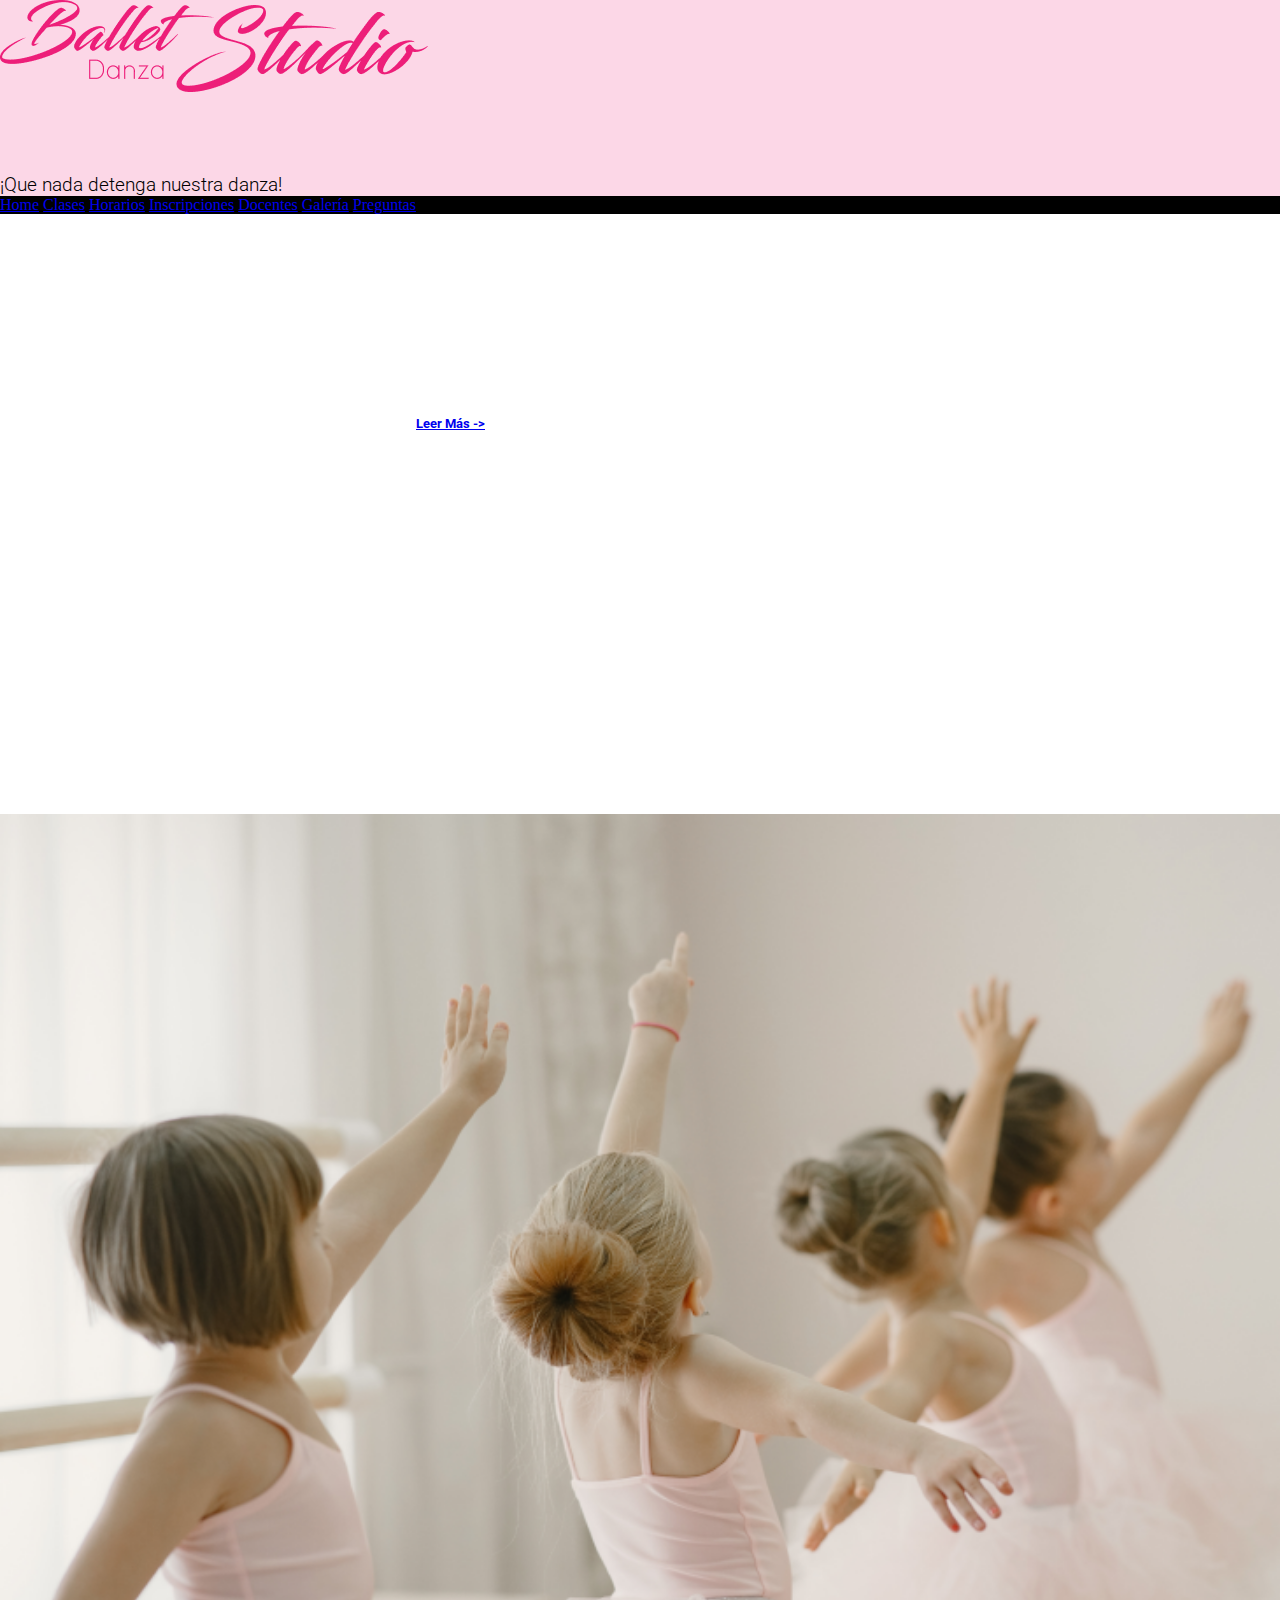
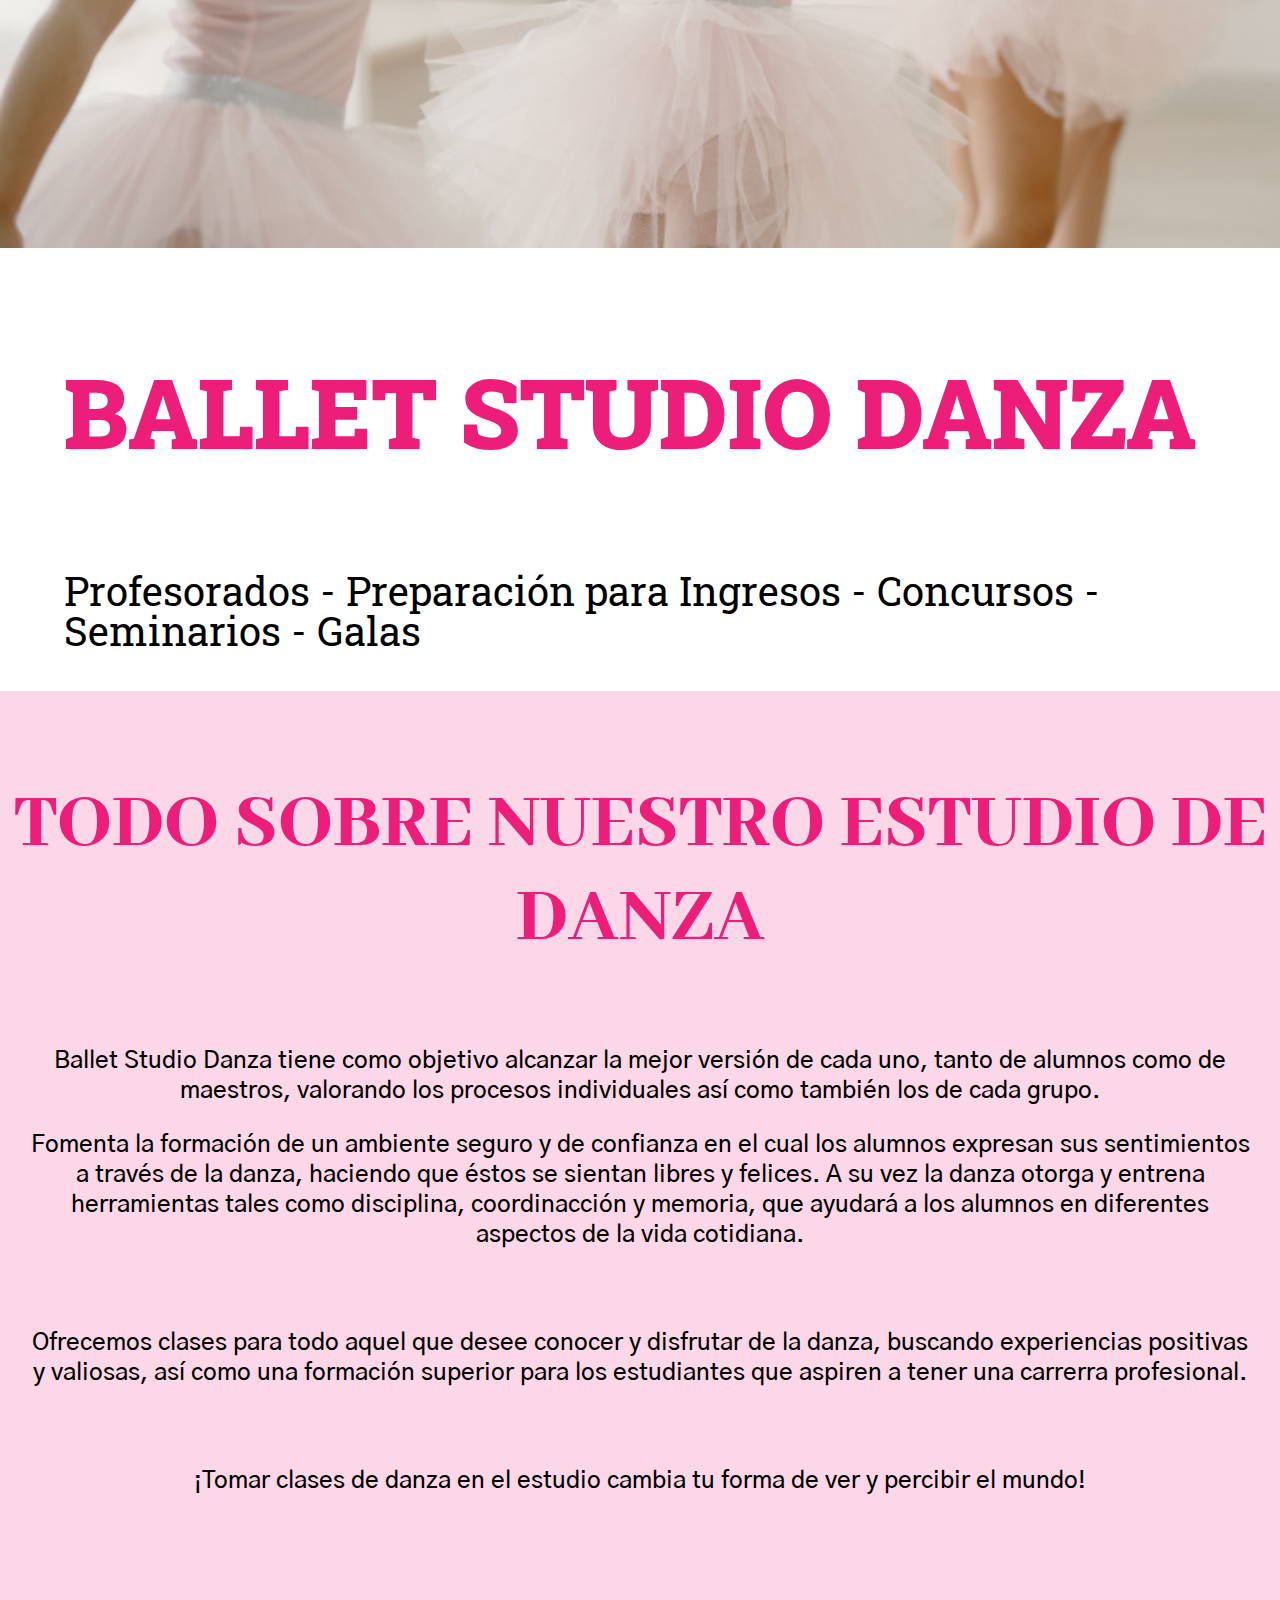
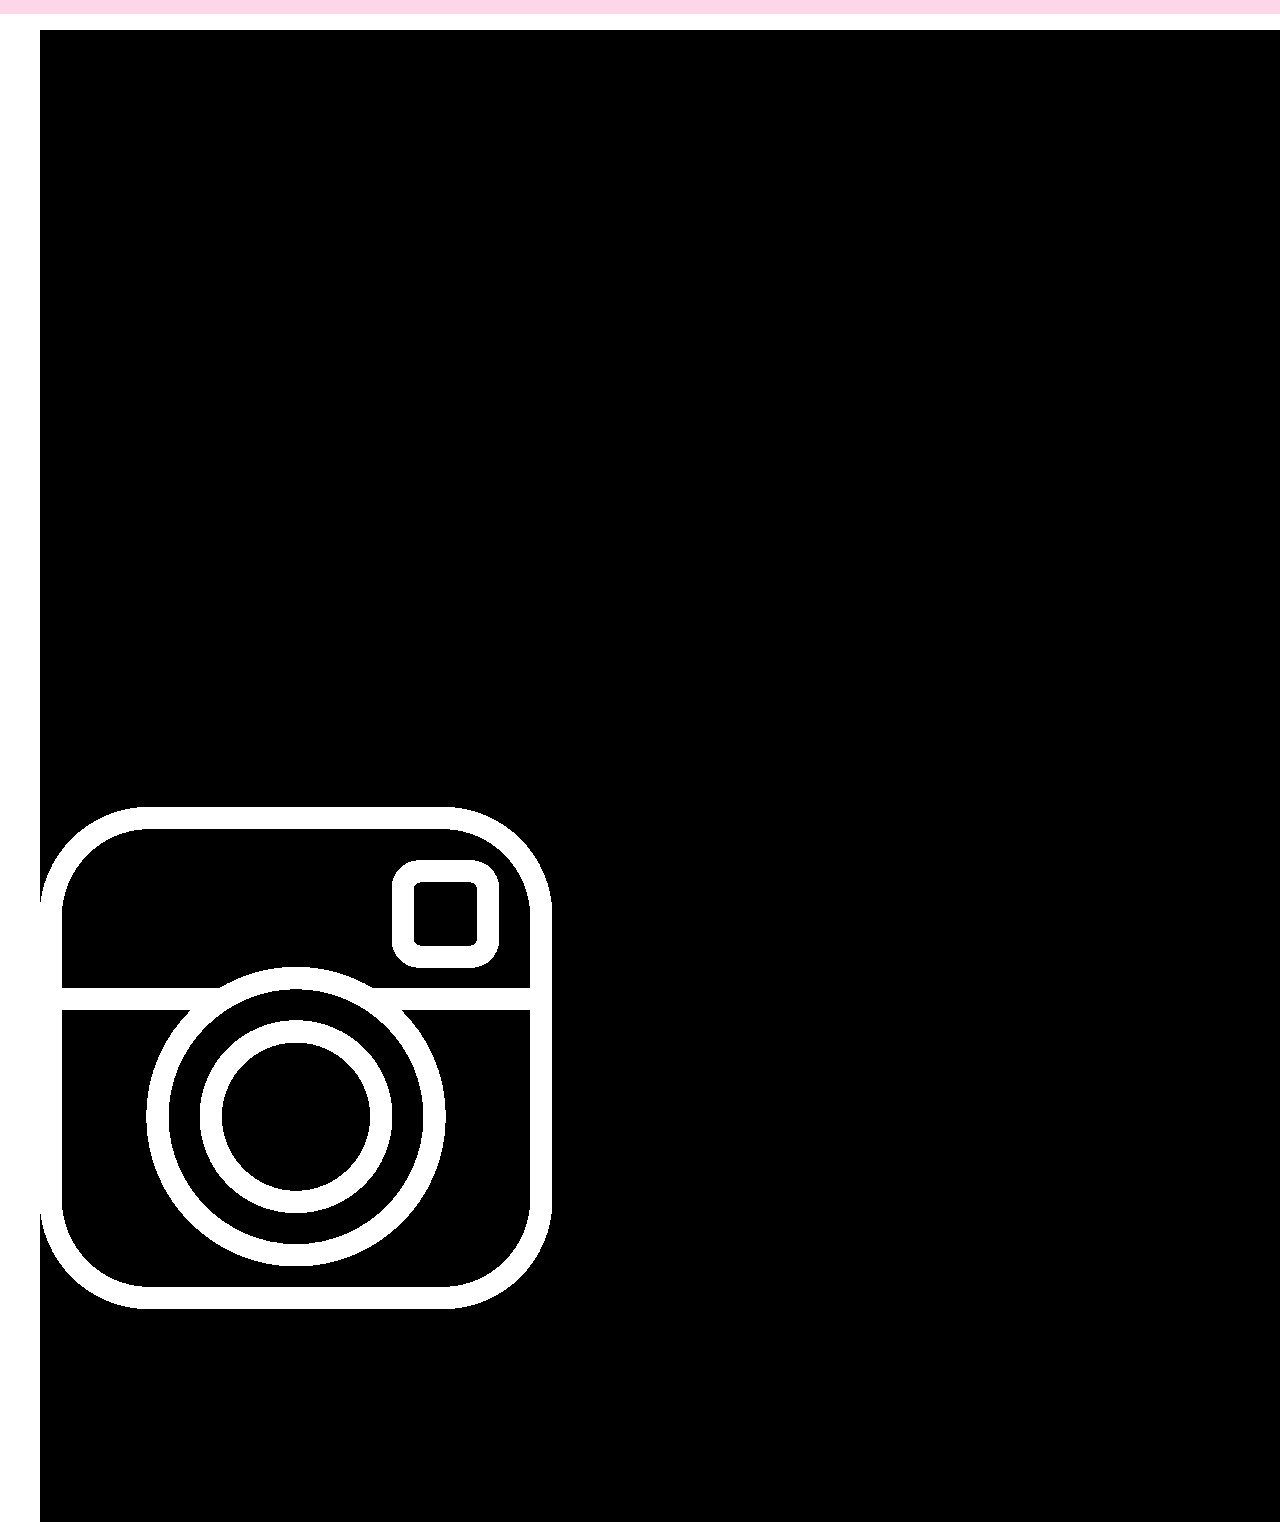
==== index.html @ 5fec34be "Index Responsive" ====
<!DOCTYPE html>
<html lang="es">
<head>
    <link rel="stylesheet" type="text/css" href="./style.css"/>
    <meta charset="UTF-8"> 
    <link rel="preconnect" href="https://fonts.googleapis.com">
    <link rel="preconnect" href="https://fonts.gstatic.com" >
    <link href="https://fonts.googleapis.com/css2?family=Rozha+One&display=swap" rel="stylesheet">
    <link href="https://fonts.googleapis.com/css2?family=Roboto&display=swap" rel="stylesheet">
    <link href="https://fonts.googleapis.com/css2?family=Reem+Kufi&display=swap" rel="stylesheet">
    <link href="https://fonts.googleapis.com/css2?family=Roboto:wght@300&display=swap" rel="stylesheet">
    <link href="https://fonts.googleapis.com/css2?family=Roboto+Slab:wght@700&display=swap" rel="stylesheet">
    <link href="https://fonts.googleapis.com/css2?family=Roboto+Slab&display=swap" rel="stylesheet">
    <link href="https://fonts.googleapis.com/css2?family=Abhaya+Libre:wght@800&display=swap" rel="stylesheet">
    <link href="https://fonts.googleapis.com/css2?family=Gothic+A1&display=swap" rel="stylesheet">
    <meta name="viewport" content="width=device-width, initial-scale=1.0">
    <!-- CSS only -->
<link href="https://cdn.jsdelivr.net/npm/bootstrap@5.2.0/dist/css/bootstrap.min.css" rel="stylesheet" integrity="sha384-gH2yIJqKdNHPEq0n4Mqa/HGKIhSkIHeL5AyhkYV8i59U5AR6csBvApHHNl/vI1Bx" crossorigin="anonymous">
    <title>
        Ballet Studio Danza
    </title>
</head>
<body>
    <section>
        <div class="conteiner">
            <div class="row text-center bgRosa">
                <div class="col-12"><img class="tamañoLogo" src="../Assets/balletstudiologo.png" alt=""></div>
                <div class="col headerFrase">¡Que nada detenga nuestra danza!</div>
            </div>
        </div>
        <section>
            <nav class="nav nav-fill desktop">
                <a class="nav-item">
                    <a class="nav-link wrap " aria-current="page" href="./index.html">Home</a>
                </a>
                <a class="nav-item">
                    <a class="nav-link" href="./Pages/clases.html">Clases</a>
                </a>
                <a class="nav-item">
                    <a class="nav-link" href="./Pages/horarios.html">Horarios</a>
                </a>
                <a class="nav-item">
                    <a class="nav-link" href="./Pages/inscripciones.html">Inscripciones</a>
                </a>
                <a class="nav-item">
                      <a class="nav-link" href="./Pages/docentes.html">Docentes</a>
                </a>
                <a class="nav-item">
                      <a class="nav-link" href="./Pages/galeria.html">Galería</a>
                </a>
                <a class="nav-item">
                      <a class="nav-link" href="./Pages/preguntas.html">Preguntas</a>
                </a>
            </nav>
        </section>
    </section>
    <section>
        <div class="fondoPestaña mobile tablet">
            <section>
                <div class="dropdown navbar-collapse bg-black">
                    <a class="btn bg-black w-100 border-0 btn-secondary dropdown-toggle" href="#" role="button" data-bs-toggle="dropdown" aria-expanded="false">
                      Menú
                    </a>
                    <ul class="dropdown-menu bg-black w-100 justify-content-center">
                      <li><a class="dropdown-item text-center" aria-current="page" href="./index.html">Home</a></li>
                      <li><a class="dropdown-item text-center" href="./Pages/clases.html">Clases</a></li>
                      <li><a class="dropdown-item text-center" href="./Pages/horarios.html">Horarios</a></li>
                      <li><a class="dropdown-item text-center" href="./Pages/inscripciones.html">Inscripciones</a></li>
                      <li><a class="dropdown-item text-center" href="./Pages/docentes.html">Docentes</a></li>
                      <li><a class="dropdown-item text-center" href="./Pages/galeria.html">Galería</a></li>
                      <li><a class="dropdown-item text-center" href="./Pages/preguntas.html">Preguntas</a></li>
                    </ul>
                </div>
            </section>
        </div> 
    </section> 
    <div class="conteiner bgBanner tamañoConteiner">
        <div class="row">
            <div class="col mt-2">
                <div class="textoDestacado text-center">DESTACADO</div>
                <div class="textoDestacado text-center">INSCRIPCIONES ABIERTAS PARA EL CICLO ANUAL 2022</div>
                <div class="textoDestacado text-center">Enterate de todas las propuestas</div>
                <div class="textoDestacado text-center"><a class="buttonVerMas text-center" href="./Pages/ver-mas.html"> Leer Más -> </a></div>
            </div>
        </div>
    </div> 
    <div class="conteiner">
        <div class="row">
            <div class="col-12 col-sm-12 col-md-6 col-lg-6 col-xxl-6">
                <img class="imagenCover" src="./Assets/bailarinas1.png" width="100%">
            </div>
            <div class="col-12 col-md-6 col-lg-6 col-xxl-6">   
                <p class="tituloIndex">
                    BALLET STUDIO DANZA 
                </p>
                <p class="subtituloIndex">
                    Profesorados -  Preparación para Ingresos - Concursos - Seminarios  - Galas 
                </p>
            </div>
        </div>
    </div>
    <div class="indexCuerpoTexto">
        <div class="indexTitulo">
            <p>
                TODO SOBRE NUESTRO ESTUDIO DE DANZA
            </p>
        </div>
        <div class="parrafoTexto">
            <div>
                <p>
                    Ballet Studio Danza tiene como objetivo alcanzar la mejor versión de cada uno, tanto de alumnos como de maestros, 
                    valorando los procesos individuales así como también los de cada grupo. 
                </p>      
                <p>     
                    Fomenta la formación de un ambiente seguro y 
                    de confianza en el cual los alumnos expresan sus sentimientos a través de la danza, haciendo que éstos se sientan libres 
                    y felices. A su vez la danza otorga y entrena herramientas tales como disciplina, coordinacción y memoria, que ayudará
                    a los alumnos en diferentes aspectos de la vida cotidiana.
                </P>    
            </div>
            </br>
            <div>
                <p>
                    Ofrecemos clases para todo aquel que desee conocer y disfrutar de la danza, buscando experiencias positivas y valiosas, así como una formación superior para los estudiantes que aspiren a tener una carrerra profesional.
                </p>
            </div>
            </br>
            <div>
                <p>
                    ¡Tomar clases de danza en el estudio cambia tu forma de ver y percibir el mundo!
                </p>    
            </div>
            </br>
        </div>
    </div>
    <footer class="conteiner">
        <div class="row">
            <div class="col-12">
                <ul class="bg-black mb-0 text-center text-white">
                    <li class="footer pb-4 pt-3">BALLETSTUDIO DANZA</li>
                    <li class="footer pb-1 pt-1">infoballetstudiodanza@gmail.com</li>
                    <li class="footer pb-1 pt-1">11 2365 9845</li>
                    <li class="footer pb-1 pt-1">Las Américas 2253</li>
                    <li class="footer pb-1 pt-1">Cruce Varela</li>
                    <li class="footer pb-1 pt-5"><img class=tamañoIcon src="./Assets/instagram.png"></li>
                    <li class="footer pb-3 pt-5">&#169 Copyright M. Noelia Neyra, Coderhouse 2022</li>
                </ul>
            </div>
        </div>
    </footer>
    <!-- <div class="alineacion">
        <ul class="datosDelEstudio">
            <li>BalletStudio Danza</li>
            <li>infoballetstudiodanza@gmail.com</li>
            <li>11 2365 9845</li>
            <li>Las Américas 2253</li>
            <li>Cruce Varela</li>
        </ul>
    </div>
    <div class="footer alineacion">
        <footer>
            <p class="footerTexto">Copyright M. Noelia Neyra &#169</p>
            <p class="footerTexto">Facebook</p>
            <p class="footerTexto" >Instagram</p>
        </footer>
    </div> -->
    <!-- JavaScript Bundle with Popper -->
    <script src="https://cdn.jsdelivr.net/npm/bootstrap@5.2.0/dist/js/bootstrap.bundle.min.js" integrity="sha384-A3rJD856KowSb7dwlZdYEkO39Gagi7vIsF0jrRAoQmDKKtQBHUuLZ9AsSv4jD4Xa" crossorigin="anonymous"></script>
</body>
</html>
---- style.css ----
/*Display Inline*/

.inline {
    display: inline;
}

/*Index*/

/*Conteiner Header Rosa*/



.headerFrase {
    font-family: 'Roboto','Open Sans';
    font-size: 1.2rem;
    font-weight: 300 ;
    padding-top: 6%;
}

.bgRosa {
    background-color: #ed1e782d;
}

/*Pestañas*/

.nav {
    background-color: #000000 ;
    --bs-link-color:  #FFFFFF ;
    --bs-link-hover-color:#ed1e79 ;   
}

/*Banner Index*/

.bgBanner {
    background-image: url("./Assets/imgBanner.jpg") ;
    background-size: cover;
    background-position: center;
    background-repeat: no-repeat;
    width:100%;
    height:100%;
}

.tamañoConteiner {
    height: 600px;
}

.textoDestacado {
    color: #FFFFFF;
    font-family: 'Roboto' ,'Open Sans';
    font-style: normal;
    padding-top: 2%;
    padding-bottom: 1%;
    font-weight: bold;
    display: flex;
    justify-content: center;
    }

.buttonVerMas {
    font-size: 1rem;
    border: solid 1px #FFFFFF;
    width: 35%;
    padding-top: 0.2rem;
    padding-bottom: 0.2rem;
    font-size: 0.8rem;
    --bs-link-color: #FFFFFF;
    --bs-link-hover-color: #c40055;
}


/*Pestaña Ver Más*/ 

.verMasTexto {
    color: #000000;
    font-family: 'Gothic A1','Open Sans' ; 
    font-size: 25px;
    font-weight: 500;   
    text-align: center ;
    
}

.linksVerMas {
    font-family: 'Roboto Slab','Open Sans';
    font-weight:400 ;
    text-align: center;
    justify-content: center;
    padding-bottom: 2%;
    font-size: 1.8rem;
    --bs-link-hover-color:#d3005b ; 
    --bs-link-color: #ed1e79;
}

.BSD {
    font-family: 'Rozha One' ,'Open Sans';
    font-size: 80px;
    background-image: url("./Assets/2022banner.jpg");
    background-size: 100%;
    background-repeat: no-repeat;
    height: 500px !important;
    color: #FFFFFF;
    display: flex;
    justify-content: center;
    align-items: center;
    padding-bottom: 0px;
}

.tituloIndex {
    color: #ed1e79;
    font-size: 600%;
    font-family: 'Roboto Slab','Open Sans';
    font-weight: 900;
    padding-left: 5%;
} 

.subtituloIndex {
    font-family: 'Roboto Slab', serif ,'Open Sans';
    font-size: 250%;
    font-weight: 400 ;
    line-height: 40px;
    padding-left: 5%;
}

/*Portada Index*/

.indexCuerpoTexto {
    background-color: #ed1e782d;
    width: 100%;
    padding-top: 0.5%;
    padding-bottom: 5% ;
}

.indexTitulo {
    color: #ed1e79;
    font-family: 'Abhaya Libre','Open Sans';
    font-weight: 900 ;
    font-size: 80px;
    text-align: center;
}

.parrafoTexto {
    color: #000000;
    font-family: 'Gothic A1','Open Sans';
    font-size: 1.5rem;
    font-weight: 500;   
    text-align: center;
    margin: 0% 2%;
}

.datosDelEstudio {
    background-color: #FFFFFF;
    font-family: 'Roboto Slab','Open Sans';
    font-weight: 500 ;
    line-height: 3;
    text-align: center;    
    list-style: none;
    justify-content: center;
    padding-left: 0%;
    margin-bottom: 0%;
}

.footer {
    background-color: #000000;
    background-size: 100%;
    padding-top: 5%;
    padding-bottom: 5%;
    justify-content: center;
    list-style-type: none;
    
}

/* Pestaña clases*/


.gradienteRosa {
    background-image: linear-gradient(to bottom, #FFFFFF , #ed1e782d);
}

.tituloDePestañas {
    color: #ed1e79;
    font-family: 'Roboto Slab','Open Sans';
    font-weight:800 ;
    text-align: center;
    font-size: 2.5rem;
    margin-top: 2%;
    margin-bottom: 2%;
}

#bloqueClasesUno {
    display: grid;
    grid-template-areas: 
    "imagenClaseUno imagenClaseDos imagenClaseTres"
    "textoClaseUno textoClaseDos textoClaseTres";
    grid-template-columns: 0.10fr 0.10fr 0.10fr;
    grid-template-rows: 0.2fr ;
    column-gap: 2%;
    font-family: 'Roboto Slab','Open Sans';
    margin-left: 50%;
    transform: translateX(-50%);   
    text-align: center;
    justify-content: center;
      
}

#imagenClaseUno {
    grid-area: imagenClaseUno;   
}

#imagenClaseDos {
    grid-area: imagenClaseDos;
}

#imagenClaseTres {
    grid-area: imagenClaseTres;

}

#textoClaseUno {
    grid-area: textoClaseUno;
    
}

#textoClaseDos {
    grid-area: textoClaseDos;
}

#textoClaseTres {
    grid-area: textoClaseTres;
} 

#bloqueClasesDos {
    display: grid;
    grid-template-areas: 
    "imagenClaseDosUno imagenClaseDosDos imagenClaseDosTres"
    "textoClaseDosUno textoClaseDosDos textoClaseDosTres";
    grid-template-columns: 0.10fr 0.10fr 0.10fr;
    grid-template-rows: 0.2fr ;
    column-gap: 2%;
    font-family: 'Roboto Slab','Open Sans';
    margin-left: 50%;
    margin-top: 2%;
    transform: translateX(-50%);   
    text-align: center;
    justify-content: center;
}

#imagenClaseDosUno {
    grid-area: imagenClaseDosUno;   
}

#imagenClaseDosDos {
    grid-area: imagenClaseDosDos;
}

#imagenClaseDosTres {
    grid-area: imagenClaseDosTres;
}

#textoClaseDosUno {
    grid-area: textoClaseDosUno;
}

#textoClaseDosDos {
    grid-area: textoClaseDosDos;
}

#textoClaseDosTres {
    grid-area: textoClaseDosTres;
} 

.tituloDeClases {
    font-size: 155%;
}

.edadesDeClases {
    font-size: 130%;
}

#bloqueClasesTres {
    display: grid;
    grid-template-areas: 
    "imagenClaseTresUno imagenClaseTresDos"
    "textoClaseTresUno textoClaseTresDos";
    grid-template-columns: 0.10fr 0.10fr 0.10fr;
    grid-template-rows: 0.2fr ;
    column-gap: 2%;
    font-family: 'Roboto Slab','Open Sans';
    margin-left: 50%;
    margin-top: 2%;
    transform: translateX(-50%);   
    text-align: center;
    justify-content: center;
}

#imagenClaseTresUno {
    grid-area: imagenClaseTresUno;   
}

#imagenClaseTresDos {
    grid-area: imagenClaseTresDos;
}
#textoClaseTresUno {
    grid-area: textoClaseTresUno;
}

#textoClaseTresDos {
    grid-area: textoClaseTresDos;
}


/*Botón Centrado*/

.buttonCentrado{
    border: 2px solid #000000;
    border-radius: 8px;
    padding: 10px 100px;
    font-family: 'Roboto','Open Sans';
    font-size: 25px;
    margin-bottom: 5%;
    margin-top: 8%;
    box-shadow: 0 8px 16px 0 rgba(0,0,0,0.2), 0 6px 20px 0 rgba(0,0,0,0.19);
    display: flex ;
    align-items: center;
    margin-left: 50%;
    transform: translateX(-50%);    
    --bs-link-hover-color:#d3005b ; 
    --bs-link-color: #ed1e79;    
}

/*Pestaña Inscripciones*/

#gridInscripciones {
    display:grid;
    width: 50%;
    margin-left: 65%;
    transform: translateX(-50%);
    grid-template-areas: 
        "icon name"
        "icon name"
        "icon name"
        "icon name";
    grid-template-rows: 1fr 1fr 1fr 1fr;
    grid-template-columns: 0.2fr 4fr;    
    margin-top: 2%;
    margin-bottom: 3%;
}

#name {
    grid-area: name; 
}

#icon {
    grid-area: icon;
}

.interlineadoIconos {
    padding-top: 22% ;
    position: relative;
    width: 20%;
    height: 20%;
    
}

.comunicacion {
    font-family: 'Roboto','Open Sans';
    font-size: 120%;
    font-weight: 600 ;
    line-height: 3;
    text-align: left;
    list-style: none;
    padding-left: 2%;
}

.form {
    font-family: 'Gothic A1','Open Sans';
    font-weight: 800 ;
    font-size: 150%;
    margin-top: 2%;
    margin-left: 0%;
    margin-bottom: 5%;
          
}

.obligatorio {
    font-family: 'Gothic A1','Open Sans';
    font-size: 80%;
    font-weight: 100;
}

.sizeInput {
    width: 220%;
    padding: 20px 20px;
    box-sizing: border-box;
    margin-bottom: 20%;
    
}

.sizeInputMensaje {
    width: 220%;
    padding: 20px 20px 100px;
    box-sizing: border-box;
    margin-bottom: 2%;
}

.alineacionForm {
    display: flex ;
    align-items: center;
    margin-left: 50%;
    transform: translateX(-23%);
}

/*Pestaña Docentes*/

.imagenDocente {
    margin: 2%;
}
 
.fondoDocentes {
    background-image: linear-gradient(to right, #FFFFFF , #ed1e7825);
    padding-bottom: 2%;
}

.nombreDocente {
    color: #ed1e79;
    font-family: 'Roboto Slab','Open Sans';
    font-weight: 500 ;
    font-size: 250%;
    padding: 0%;
}

.textoDocente {
    font-family: 'Roboto Slab','Open Sans';
    font-size: 150%;
    margin: 5%;
    
}

.alineacionDocente {
    margin-left: 10%;
    display:inline-grid;
}

#gridDocente {
    display:grid;
    grid-template-areas: 
        "photo texto"
        "photo texto"
        "photo texto";
    grid-template-columns: 0.15fr;     
    margin-top: 2%;
    margin-bottom: 3%;
    padding-left: 2%;
    padding-top: 2%;    
    
}

#photo {
    grid-area: photo;
}

#texto {
    grid-area: texto;
}

/*Pestaña Galería*/

#gridGaleria {
    display:grid;
    grid-template-areas: 
    "photoDerecha photoIzquierda"
    "photoDerecha photoIzquierda"
    "photoDerecha photoIzquierda"
    "photoDerecha photoIzquierda";
    grid-template-rows: 1000fr 1000fr;
    grid-template-columns: 0.2fr 4fr;    
}

#photoDerecha {
    grid-area: photoDerecha;   
}

#photoIzquierda {
    grid-area: photoIzquierda;    
}

/*Pestaña Horarios*/

.grillaHorarios {
    width: 70%;
    margin-left: 50%;
    transform: translateX(-50%);
}

.salon {
    background-color: #f8b6c4c5;
    color: #ed1e79;
    font-family: 'Roboto Slab','Open Sans';
    text-align: center;
    font-size: 200%;
    
}

.dias {
    background-color: #f8b6c4c5;
    color: #ed1e79;
    font-family: 'Roboto Slab','Open Sans';
    text-align: center;
    justify-content: center;
    font-size: 200%;
    padding: 2%;
    border-bottom:solid 2px #ed1e79;

    
}

.borderRight {
    border-right:solid 2px #ed1e79;
}

.borderBottom {
    border-bottom:solid 2px #ed1e79;
}

.horarios {
    background-color:#f8b6c4c5;
    color: #ed1e79;
    font-family: 'Roboto Slab','Open Sans';
    text-align: center;
    font-size: 1.5rem;
    padding: 1%;
}

.clases {
    background-color: #f8c9d275;
    font-family: 'Roboto Slab','Open Sans';
    color: #ed1e79;
    padding: 1%;
    text-align: center;
    font-size: 1.5rem;
    justify-content: center;
    
}

.contemporaneo {
    text-align: center;    
    font-size: 1.4rem;
}

/*Pestaña Preguntas Frecuentes*/

.gradienteVerticalRosa {
    background-image: linear-gradient(to right, #FFFFFF , #ed1e7825);
}

#gridPreguntas {
    display:grid;
    grid-template-areas: 
    "textoPreguntas imagenPreguntas";
    grid-template-rows: 500fr ;
    grid-template-columns: 1fr 0.9fr;
    margin-right: 5%;
    
}

#textoPreguntas {
    grid-area: textoPreguntas;
    padding-top: 2%;
    margin-left: 5%;
        
}

#imagenPreguntas {
    grid-area: imagenPreguntas;
    padding-bottom: 8%;
    padding-left: 5%;
        
}

.estiloPregunta {
    font-family:'Roboto Slab','Open Sans';
    font-size: 150%;
    color:#ed1e79 ;

}

.estiloRespuesta {
    font-family: 'Roboto Slab','Open Sans';
    font-size: 120%;
    margin-bottom: 8%;

}

.divEnteroHeader{
    width: 100%;
    font-size: 100%;
    text-align: center;
    display: inline;
}

.mobile {
    display: none;
}

body{
    width: 100%;
    margin: 0%;
}

/*Media Queries Mobile*/

@media (max-width: 600px) {

    .mobile{
        display: initial;
    }

    .desktop {
        display: none !important;
    }
    
    .dropdown-item {
        --bs-dropdown-link-color: #FFFFFF;  
        white-space: nowrap;
    }

    /*Banner Destacado*/

    .tamañoConteiner {
        height: 300px;
    }

    .textoDestacado {
    color: #FFFFFF;
    font-size: 1.5rem;
    font-family: 'Roboto' ,'Open Sans';
    font-style: normal;
    padding-top: 2%;
    padding-bottom: 3%;
    font-weight: bold;
    display: flex;
    justify-content: center;

    }

    .buttonVerMas {
        border: solid 1px #FFFFFF;
        width: 35%;
        padding-top: 0.5rem;
        padding-bottom: 0.5rem;
        font-size: 0.8rem;
        --bs-link-color: #FFFFFF;
        --bs-link-hover-color: #c40055;
    }

    .tamañoLogo {
        margin-left: 50%;
        transform: translateX(-50%);
        margin-top: 5%;
        height: 80%;
        width: 70%;
        padding-bottom: 2%;
    }

    .conteiner {
        width: 100%;
    }

    .headerFrase{
        font-size: 1rem;
        text-align: center;
        padding-top: 2%;
        padding-bottom: 2%; 

    }

    .fondoPestaña{
        display: block;
        width: 100%;
        padding: 0% ;
        text-align: center;
    }

    /*Portada Index*/
    
    #Portada {
        display: grid;
        grid-template-areas: 
        "imagenPortada"
        "textoPortada";
        grid-template-rows: 1fr 0.5fr;
        grid-template-columns: 1fr;
    }
    
    .tituloIndex {
        font-size: 2rem;
        font-weight: 900;
        padding-left: 5%;
        margin-top: 5%;
    } 
    
    .subtituloIndex {
        font-size: 1.2rem;
        font-weight: 400 ;
        padding-left: 5%;
        padding-right: 5%;
        margin-bottom: 5%;
    }
    
    /*Cuerpo de Texto Index*/

    .indexTitulo {
        font-weight: 900 ;
        font-size: 2.5rem;
        margin-left: 2%;
        margin-right: 2%;
    }
    
    .parrafoTexto {
        color: #000000;
        font-family: 'Gothic A1','Open Sans';
        font-size: 1.2rem;
        font-weight: 500;
        margin-left: 5%;
        margin-right: 5%; 
    }   

    .tituloDePestañas {
        font-weight:800 ;
        text-align: center;
        font-size: 1.25rem;
    }

    .tamañoIcon {
        width: 7%;
    }

    .footer {
        font-family: 'Gothic A1','Open Sans';
        font-size: 1rem;
        padding-left: 2%;
    }
   
    /*Pestaña ver más Mobile*/

    .verMasTexto {
        font-size: 1rem;
        font-weight: 400;   
        text-align: center;
        justify-content: center;
        margin: 0% 5% 0% 5%;
        padding-left: 0%;
    }

    .linksVerMas {
        font-weight:800 ;
        text-align: center;
        font-size: 1rem;
    }

    .BSD {
        font-size: 3rem;
        background-image: url("./Assets/2022banner.jpg");
        background-size: cover;
        background-position: 10%;
        background-repeat: no-repeat;
        color:#FFFFFF ;
        justify-content: center;
        align-items: center;
        
    }

    /* Pestaña clases*/

    #bloqueClasesUno {
        display: grid;
        width: 90%;
        grid-template-areas: 
        "imagenClaseUno"
        "textoClaseUno"
        "imagenClaseDos"
        "textoClaseDos"
        "imagenClaseTres"
        "textoClaseTres";
        grid-template-columns: 1fr;
        grid-template-rows: 1fr 0.2fr 0.5fr 0.16fr 0.8fr 0.001fr;
        
    }

    .tamañoClases{
        width: 95%;
        margin-top: 0%;
        margin-bottom: 0%;
    }
    #imagenClaseUno {
        grid-area: imagenClaseUno;   
    }

    #imagenClaseDos {
        grid-area: imagenClaseDos;
    }

    #imagenClaseTres {
        grid-area: imagenClaseTres;

    }

    #textoClaseUno {
        grid-area: textoClaseUno;   
    }

    #textoClaseDos {
        grid-area: textoClaseDos;
    }

    #textoClaseTres {
        grid-area: textoClaseTres;
    } 

    .tituloDeClases {
        font-size: 1.5rem;
        margin-top: 1%;
        margin-bottom: 1%;
    }

    .edadesDeClases {
        font-size: 1.3rem;
        margin-top: 1%;
        margin-bottom: 5%;
    }

    #bloqueClasesDos {
        display: grid;
        width: 90%;
        grid-template-areas: 
        "imagenClaseDosUno"
        "textoClaseDosUno"
        "imagenClaseDosDos"
        "textoClaseDosDos" 
        "imagenClaseDosTres"
        "textoClaseDosTres" ;
        grid-template-columns: 1fr;
        grid-template-rows: 0.8fr 0.2fr 0.5fr 0.16fr 0.25fr 0.12fr;
        
    }

    #imagenClaseDosUno {
        grid-area: imagenClaseDosUno;   
    }

    #imagenClaseDosDos {
        grid-area: imagenClaseDosDos;
    }

    #imagenClaseDosTres {
        grid-area: imagenClaseDosTres;
    }

    #textoClaseDosUno {
        grid-area: textoClaseDosUno;
    }

    #textoClaseDosDos {
        grid-area: textoClaseDosDos;
    }

    #textoClaseDosTres {
        grid-area: textoClaseDosTres;
    } 

    .tituloDeClasesMobile {
        font-size: 1.3rem;
        margin-top: 1%;
        margin-bottom: 5%;

    }

    #bloqueClasesTres {
        display: grid;
        width: 90%;
        grid-template-areas: 
        "imagenClaseTresUno "
        "textoClaseTresUno"
        "imagenClaseTresDos"
        "textoClaseTresDos" ;
        grid-template-columns: 1fr;
        grid-template-rows: 0.2fr 0.2fr 0.5fr 0.016fr;
    }

    #imagenClaseTresUno {
        grid-area: imagenClaseTresUno;   
    }

    #imagenClaseTresDos {
        grid-area: imagenClaseTresDos;
    }

    #textoClaseTresUno {
        grid-area: textoClaseTresUno;
        
    }

    

    /*Button Centrado Mobile*/

    .buttonCentrado{
        font-size: 1rem;
        margin-bottom: 8%;
        margin-top: 2%;
        padding-top: 0.5rem;    
        padding-bottom: 0.5rem;
        padding-left: 1.5rem;
        padding-right: 1.5rem;
        
    }    

    /* Pestaña Inscripciones Mobile*/

    #gridInscripciones {
        display:grid;
        width: 80%;
        margin-left: 50%;
        transform: translateX(-40%);
        grid-template-areas: 
            "iconWp nameWp"
            "iconEmail nameEmail"
            "iconInstagram nameInstagram"
            "iconWeb nameWeb";
        grid-template-rows: 0.5fr 0.5fr 0.5fr 0.5fr;
        grid-template-columns: 0.2fr 1.5fr;  
        align-content: center;  
        margin-top: 2%;
        margin-bottom: 3%;
        margin-left: 45%;
    }

    #iconWp{
        grid-area: iconWp;
    }

    #iconEmail{
        grid-area: iconEmail;
    }

    #iconInstagram{
        grid-area: iconInstagram;
    }

    #iconWeb{
        grid-area: iconWeb;
    }

    #nameWp{
        grid-area: nameWp;
    }

    #nameEmail{
        grid-area: nameEmail;
    }

    #nameInstagram{
        grid-area: nameInstagram;
    }

    #nameWeb{
        grid-area: nameWeb;
    }

    .tamañoIconos{
        width: 75%;
    }

    .comunicacion {
        font-size: 0.9rem;
        font-weight: 600 ;
        display: block;        
    }
    
    /*Form Mobile*/

    .form {
        font-weight: 800 ;
        font-size: 1rem;
        margin-top: 10%;
        margin-bottom: 20%;
            
    }

    .sizeInput {
        width: 2.2rem;
        padding: 0.6rem 8rem;
        box-sizing: border-box;
        margin-bottom: 20%;
        
    }

    .sizeInputMensaje {
        width: 100%;
        padding: 1rem 1rem 3rem;
        box-sizing: border-box;
        margin-bottom: 2%;
    }

    .alineacionForm {
        margin-left: 50%;
        transform: translateX(-60%);
        padding-left: 10%;
        align-content: center;
        justify-content: center;
        margin-top: 5%;
        
    }

    /*Pestañas Docentes Mobile*/

    #gridDocente {
        display:grid;
        grid-template-areas: 
            "photo" 
            "texto"
            "photo"
            "texto" 
            "photo"
            "texto";
        grid-template-columns:1fr; 
        grid-template-rows: 2fr;
        display: inline;    
        margin-top: 2%;
        margin-bottom: 3%; 
        
    }

    #photo {
        grid-area: photo;
    }

    #texto {
        grid-area: texto;
    }

    .alineaciónDocente {
        display: block;
        margin-right: 5%;
        
    }

    .nombreDocente {
        font-size: 1.25rem;
        margin: 1%;
        font-weight: 800;    
    }

    .imagenDocente {
        margin-left: 2%;
    }

    .textoDocente {
        font-size: 1rem;
        margin-bottom: 2%;
        
    }

    /*Preguntas*/

    #gridPreguntas {
        grid-template-columns: 1fr;
        margin-right: 2%;
        
    }

    #textoPreguntas {
        grid-area: textoPreguntas;
        padding-top: 2%;
        margin-left: 5%;
            
    }

    #imagenPreguntas {
        grid-area: imagenPreguntas;
        padding-bottom: 8%;
        padding-left: 5%;
            
    }

    .agrandarMobile {
        padding-bottom: 5%;
        padding-top: 80%;
    }

    #imagenPreguntas {
        display: none;
    }

    .estiloPregunta {
        font-size: 1rem;
    }

    .estiloRespuesta {
        font-size: 1rem;
    }

    /*Pestaña Horarios*/

    .grillaHorarios {
        margin-left: 1%;    
        margin-right: 1%;
        width: 60%;
        padding-right: 5%;
    }

    .tamañoGrillaMobile {
        width: 80%;   
        padding-right: 10%;
        margin-right: 2%;
    }

    .salon {
        text-align: center;
        font-size: 0.8rem; 
    }

    .dias {
        font-size: 0.7rem;
        padding: 2%;    
    }

    .horarios {
        font-size: 0.7rem;
        padding: 1%;
    }

    .clases {
        font-size: 0.62rem;    
    }

    /*Pestaña Galería Mobile*/

    #gridGaleria {
        display:grid;
        width: 50%;
        grid-template-areas: 
        "photoDerecha"
        "photoIzquierda"
        "photoDerecha"
        "photoIzquierda"
        "photoDerecha"
        "photoIzquierda"
        "photoDerecha";
        grid-template-rows:  200fr 200fr 200fr 200fr 200fr 200fr 200fr;
        grid-template-columns: 1fr;    
        display: block;
    }

    #photoDerecha {
        grid-area: photoDerecha;   
        width: 200%;
    }

    #photoIzquierda {
        grid-area: photoIzquierda;    
        width: 200%;
    }




}

@media (min-width: 601px) and (max-width:642px) {

    .tablet {
        display:Initial
    }

    .desktop {
        display: none !important;
    }
    
}

    
@media (min-width: 601px) and (max-width: 768px) {

    .tamañoLogo {
        margin-left: 50%;
        transform: translateX(-50%);
        margin-top: 5%;
        height: 80%;
        width: 70%;
        padding-bottom: 2%;
    }

    .headerFrase{
        font-size: 1.2rem;
        text-align: center;
        padding-top: 2%;
        padding-bottom: 2%;  

    }
    
    .tamañoConteiner {
        height: 400px;
    }

    .textoDestacado {
        font-size: 2rem;    
        padding-bottom: 2%;
    }
    
    .buttonVerMas {
        font-size: 1.2rem;
        border: solid 1px #FFFFFF;

    }

    .tituloIndex {
        font-size: 3rem;
        font-weight: 900;
        padding-left: 3%;
        margin-top: 5%;
    } 
    
    .subtituloIndex {
        font-size: 1.8rem;
        font-weight: 200 ;
        padding-left: 3%;
        padding-right: 3%;
        margin-bottom: 5%;
    }

    .indexTitulo {
        font-size: 3rem;
    }
    
    .parrafoTexto {
        font-size: 1.5rem;
        margin: 0% 4%;
    }

    .footer {
        font-size: 1.2rem;
        padding-left: 2%;
    }

    .tamañoIcon {
        width: 7%;
    }



}
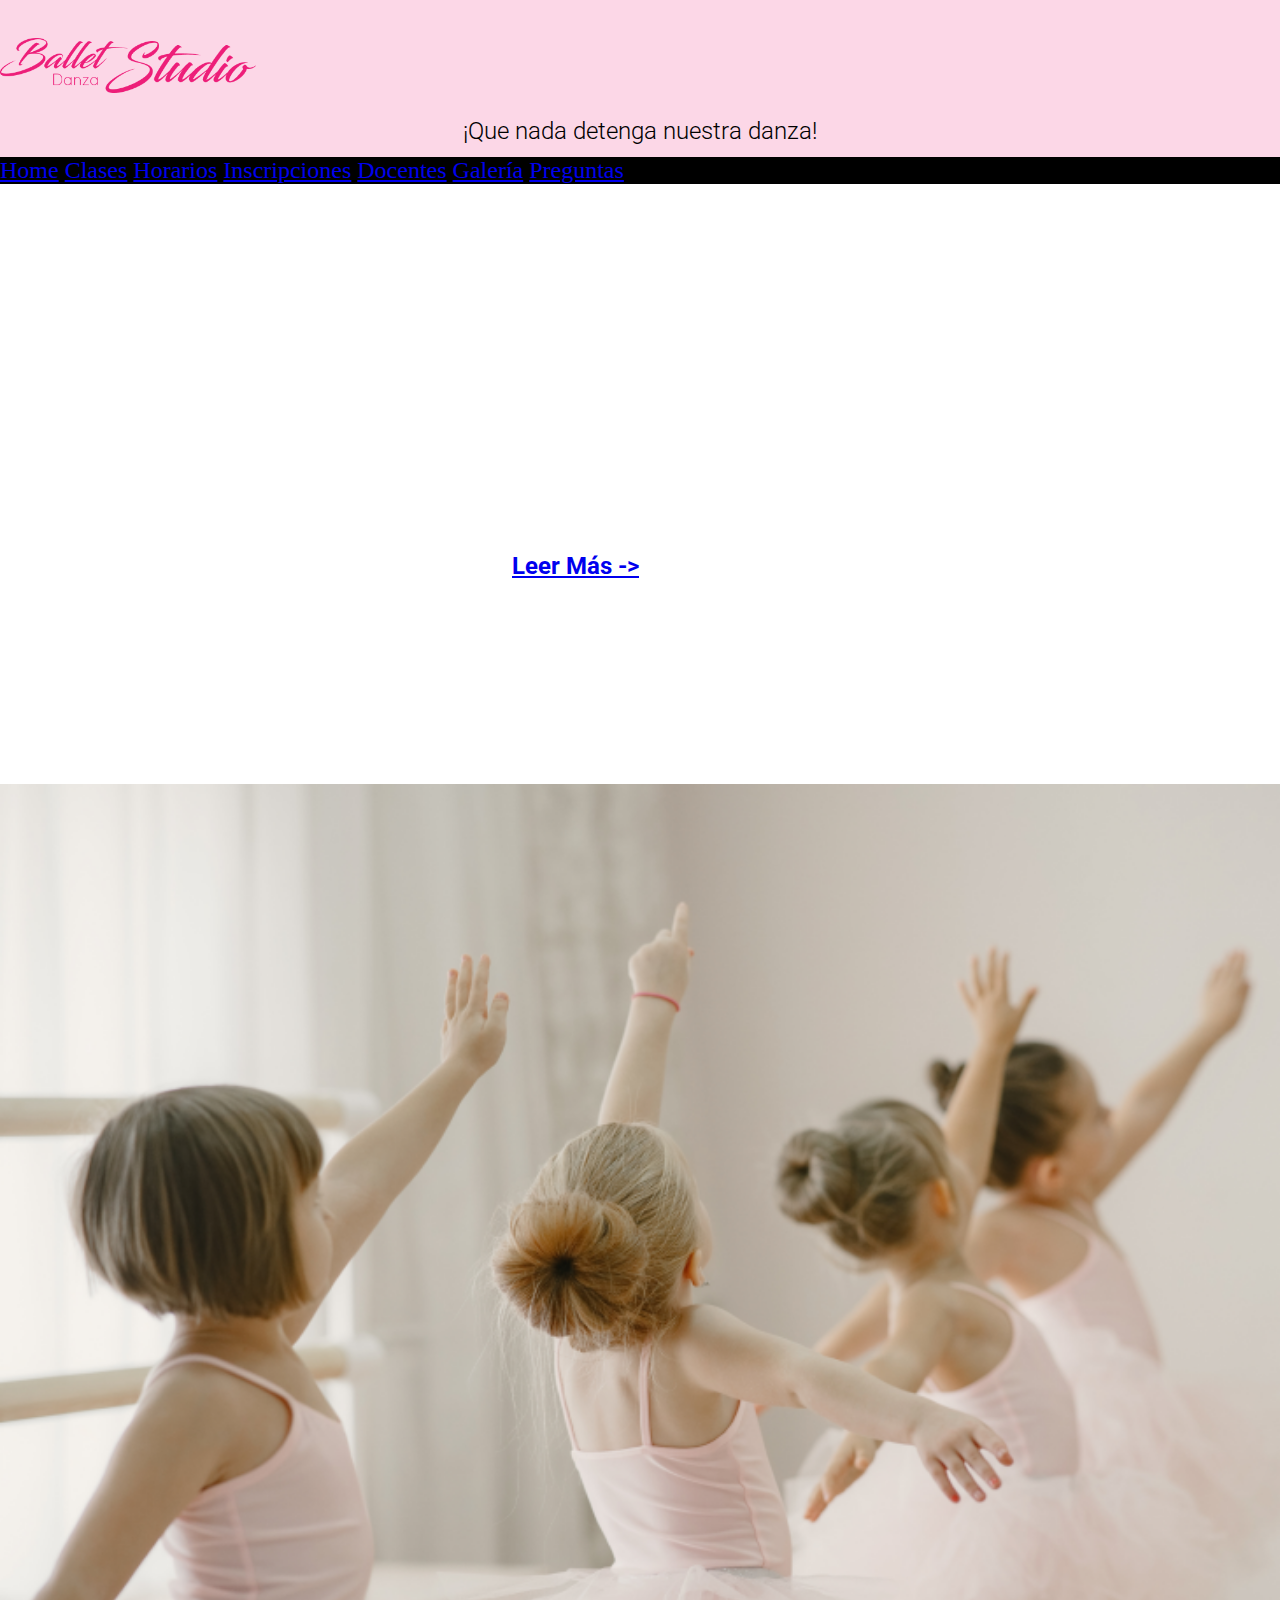
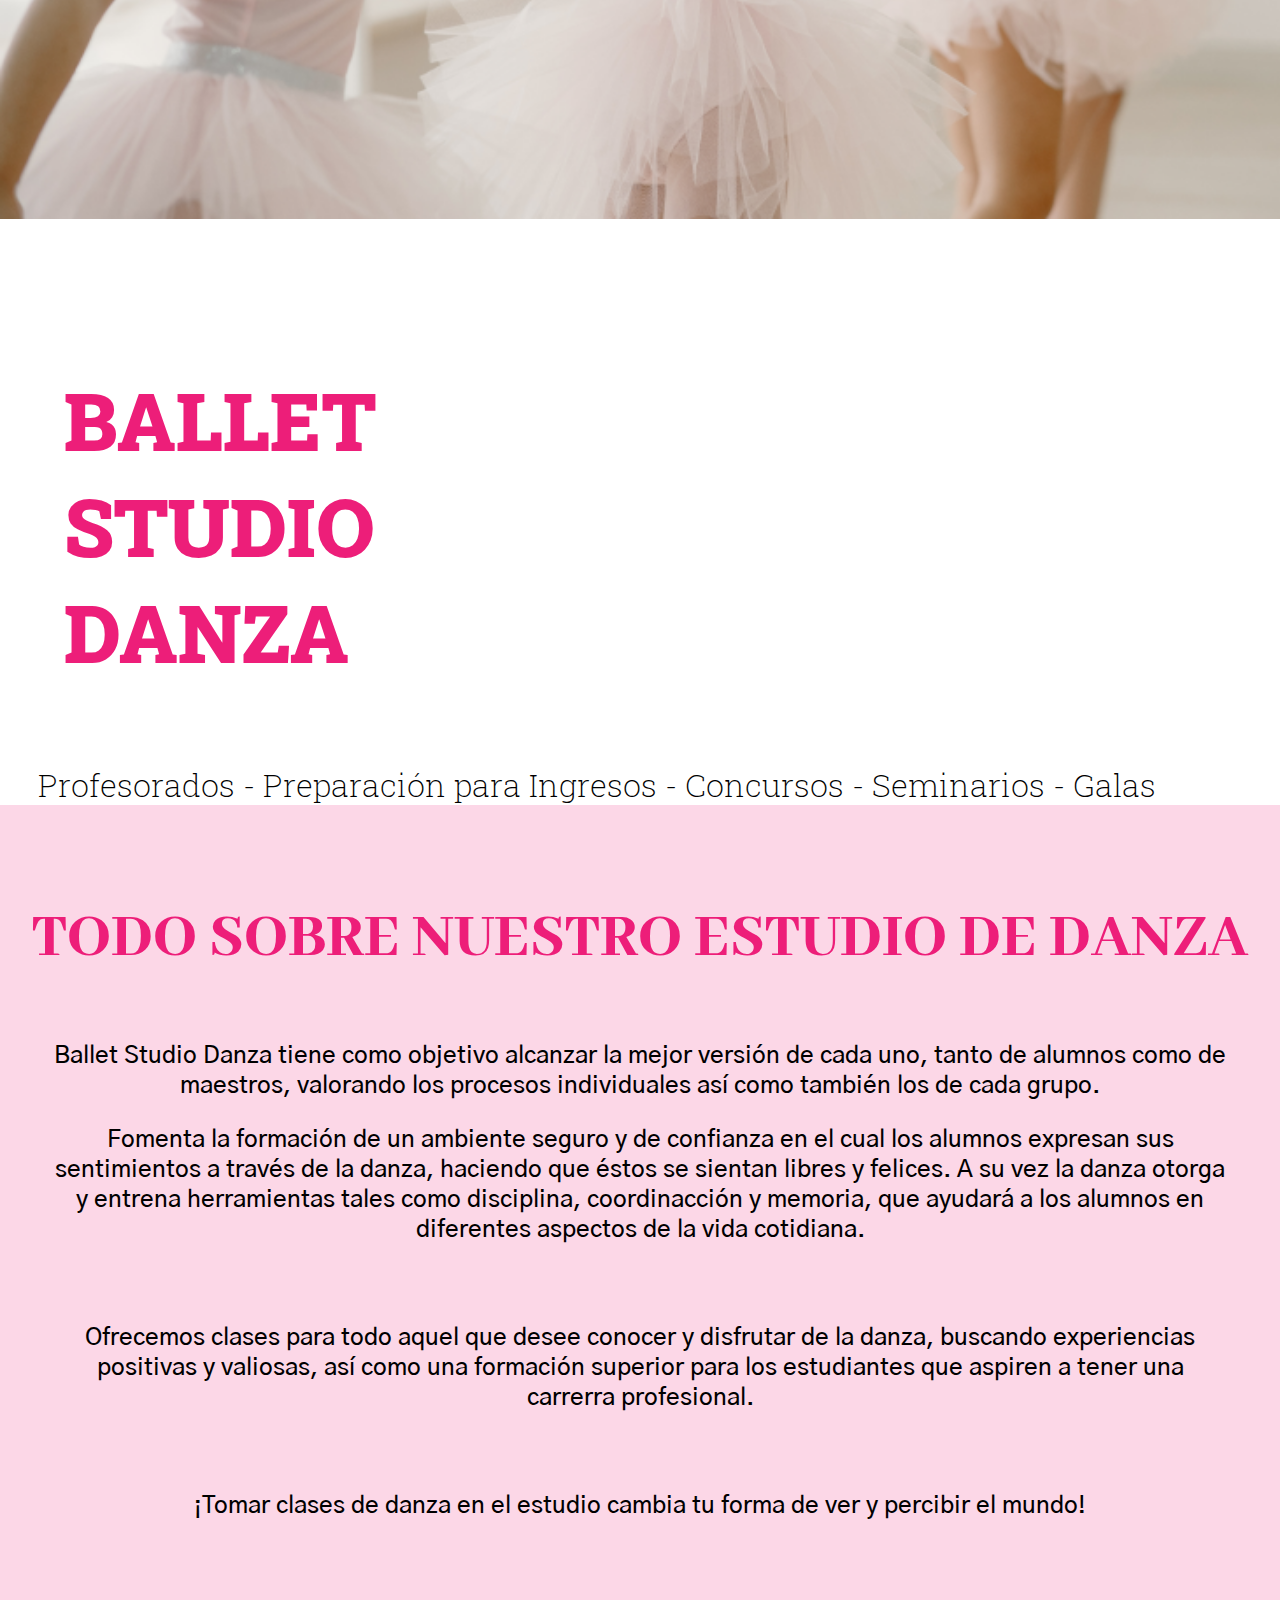
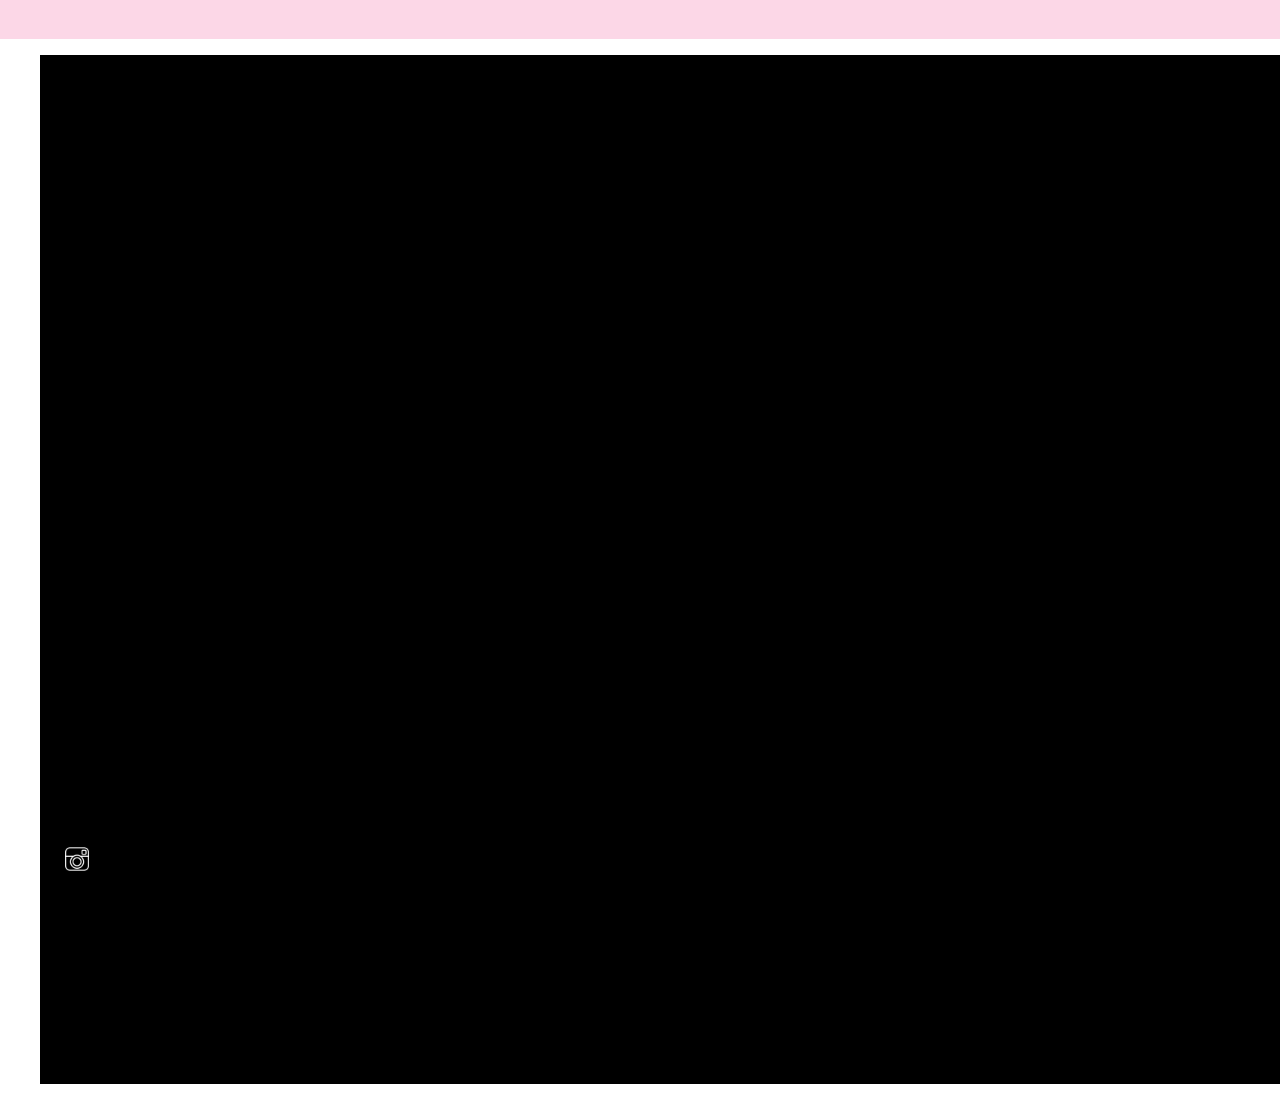
==== commit 9aec9c08: "Organización de páginas con Bootstrap" ====
--- a/index.html
+++ b/index.html
@@ -89,9 +89,19 @@
             <div class="col-12 col-sm-12 col-md-6 col-lg-6 col-xxl-6">
                 <img class="imagenCover" src="./Assets/bailarinas1.png" width="100%">
             </div>
-            <div class="col-12 col-md-6 col-lg-6 col-xxl-6">   
+            <div class="col-12 col-md-6 col-lg-6 col-xxl-6 mobile tablet">   
                 <p class="tituloIndex">
                     BALLET STUDIO DANZA 
+                </p>
+                <p class="subtituloIndex">
+                    Profesorados -  Preparación para Ingresos - Concursos - Seminarios  - Galas 
+                </p>
+            </div>
+            <div class="col-12 col-md-6 col-lg-6 col-xxl-6 desktop">   
+                <p class="tituloIndex">
+                    BALLET </br>
+                    STUDIO </br>
+                    DANZA
                 </p>
                 <p class="subtituloIndex">
                     Profesorados -  Preparación para Ingresos - Concursos - Seminarios  - Galas 
@@ -148,22 +158,6 @@
             </div>
         </div>
     </footer>
-    <!-- <div class="alineacion">
-        <ul class="datosDelEstudio">
-            <li>BalletStudio Danza</li>
-            <li>infoballetstudiodanza@gmail.com</li>
-            <li>11 2365 9845</li>
-            <li>Las Américas 2253</li>
-            <li>Cruce Varela</li>
-        </ul>
-    </div>
-    <div class="footer alineacion">
-        <footer>
-            <p class="footerTexto">Copyright M. Noelia Neyra &#169</p>
-            <p class="footerTexto">Facebook</p>
-            <p class="footerTexto" >Instagram</p>
-        </footer>
-    </div> -->
     <!-- JavaScript Bundle with Popper -->
     <script src="https://cdn.jsdelivr.net/npm/bootstrap@5.2.0/dist/js/bootstrap.bundle.min.js" integrity="sha384-A3rJD856KowSb7dwlZdYEkO39Gagi7vIsF0jrRAoQmDKKtQBHUuLZ9AsSv4jD4Xa" crossorigin="anonymous"></script>
 </body>
--- a/style.css
+++ b/style.css
@@ -7,8 +7,6 @@
 /*Index*/
 
 /*Conteiner Header Rosa*/
-
-
 
 .headerFrase {
     font-family: 'Roboto','Open Sans';
@@ -654,8 +652,8 @@
         margin-left: 50%;
         transform: translateX(-50%);
         margin-top: 5%;
-        height: 80%;
-        width: 70%;
+        height: 75%;
+        width: 50%;
         padding-bottom: 2%;
     }
 
@@ -729,7 +727,7 @@
     }
 
     .tamañoIcon {
-        width: 7%;
+        width: 6%;
     }
 
     .footer {
@@ -1164,6 +1162,8 @@
 
 }
 
+/*Media Queries md */
+
 @media (min-width: 601px) and (max-width:642px) {
 
     .tablet {
@@ -1179,12 +1179,26 @@
     
 @media (min-width: 601px) and (max-width: 768px) {
 
+    /*Index*/
+
+    .tablet {
+        display:Initial
+    }
+
+    .desktop {
+        display: none !important;
+    }
+    
+    .mobile {
+        display: initial;
+    }
+
     .tamañoLogo {
         margin-left: 50%;
-        transform: translateX(-50%);
+        transform: translateX(-60%);
         margin-top: 5%;
-        height: 80%;
-        width: 70%;
+        height: 70%;
+        width: 45%;
         padding-bottom: 2%;
     }
 
@@ -1219,7 +1233,7 @@
     } 
     
     .subtituloIndex {
-        font-size: 1.8rem;
+        font-size: 1.5rem;
         font-weight: 200 ;
         padding-left: 3%;
         padding-right: 3%;
@@ -1241,9 +1255,170 @@
     }
 
     .tamañoIcon {
-        width: 7%;
-    }
-
-
-
-}
+        width: 5%;
+    }
+
+}
+
+/*Media Queries lg*/
+
+@media (min-width:769px) and (max-width: 992px) {
+
+    .tablet {
+        display:Initial
+    }
+
+    .desktop {
+        display: none !important;
+    }
+    
+    .mobile {
+        display: initial;
+    }
+
+    .tamañoLogo {
+        margin-left: 50%;
+        transform: translateX(-60%);
+        margin-top: 5%;
+        height: 65%;
+        width: 40%;
+        padding-bottom: 2%;
+    }
+
+    .headerFrase{
+        font-size: 1.2rem;
+        text-align: center;
+        padding-top: 2%;
+        padding-bottom: 2%;  
+
+    }
+    
+    .tamañoConteiner {
+        height: 400px;
+    }
+
+    .textoDestacado {
+        font-size: 2rem;    
+        padding-bottom: 2%;
+    }
+    
+    .buttonVerMas {
+        font-size: 1.2rem;
+        border: solid 1px #FFFFFF;
+
+    }
+
+    .tituloIndex {
+        font-size: 3rem;
+        margin-top: 5%;
+        padding-left: 1%;
+
+    } 
+
+    .subtituloIndex {
+        font-size: 1.2rem;
+        gap: 0.2%;
+        font-weight: 200 ;
+        padding-left: 1%;
+        padding-right: 3%;
+        margin-bottom: 5%;
+    }
+
+    .indexTitulo {
+        font-size: 3rem;
+        padding-top: 2%;
+    }
+    
+    .parrafoTexto {
+        font-size: 1.5rem;
+        margin: 0% 4%;
+    }
+
+    .footer {
+        font-size: 1.2rem;
+        padding-left: 2%;
+    }
+
+    .tamañoIcon {
+        width: 4%;
+    }
+}
+
+/*Index xxl*/
+
+@media (min-width:993px) {
+
+
+    .tamañoLogo {
+       align-items: center;
+        margin-top: 3%;
+        height: 60%;
+        width: 20%;
+    }
+
+    .headerFrase{
+        font-size: 1.5rem;
+        text-align: center;
+        padding-top: 1.5%;
+        padding-bottom: 1%;  
+
+    }
+
+    .nav {
+        font-size: 1.5rem;
+    }
+    
+    .tamañoConteiner {
+        height: 600px;
+    }
+
+    .textoDestacado {
+        font-size: 3rem;    
+        padding-bottom: 2%;
+    }
+    
+    .buttonVerMas {
+        font-size: 1.5rem;
+        border: solid 1px #FFFFFF;
+        width: 20%;
+        padding-top: 1rem;
+        padding-bottom: 1rem;
+    }
+
+    .tituloIndex {
+        font-size: 5rem;
+        font-family: 'Roboto Slab','Open Sans';
+        font-weight: 900;
+        padding-left: 5%;
+        padding-top: 5%;
+
+    } 
+    
+    .subtituloIndex {
+        font-size: 2rem;
+        font-weight: 200 ;
+        padding-left: 3%;
+        padding-right: 3%;
+        margin-bottom: 0%;
+    }
+
+    .indexTitulo {
+        font-size: 4rem;
+        padding-top: 2%;
+    }
+    
+    .parrafoTexto {
+        font-size: 1.5rem;
+        margin: 0% 4%;
+    }
+
+    .footer {
+        font-size: 1.2rem;
+        padding-left: 2%;
+    }
+
+    .tamañoIcon {
+        width: 2%;
+    }
+}
+
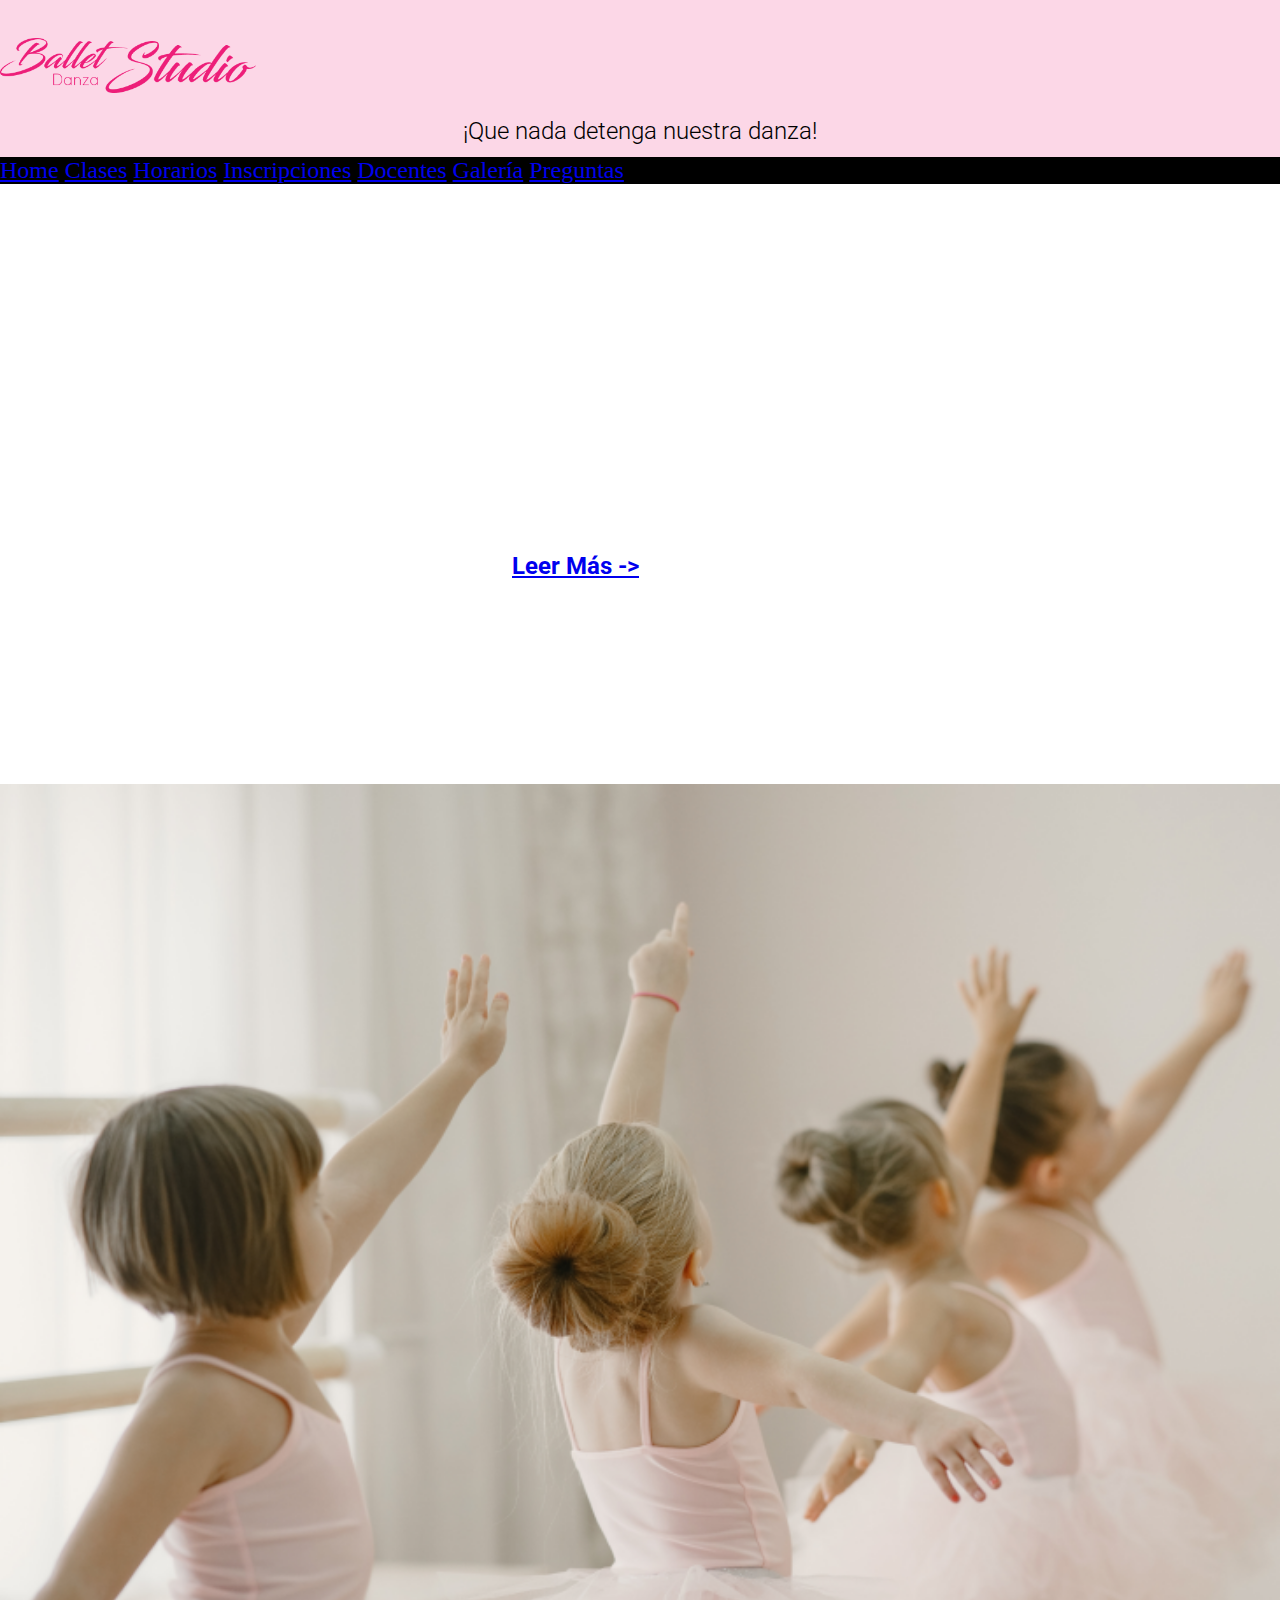
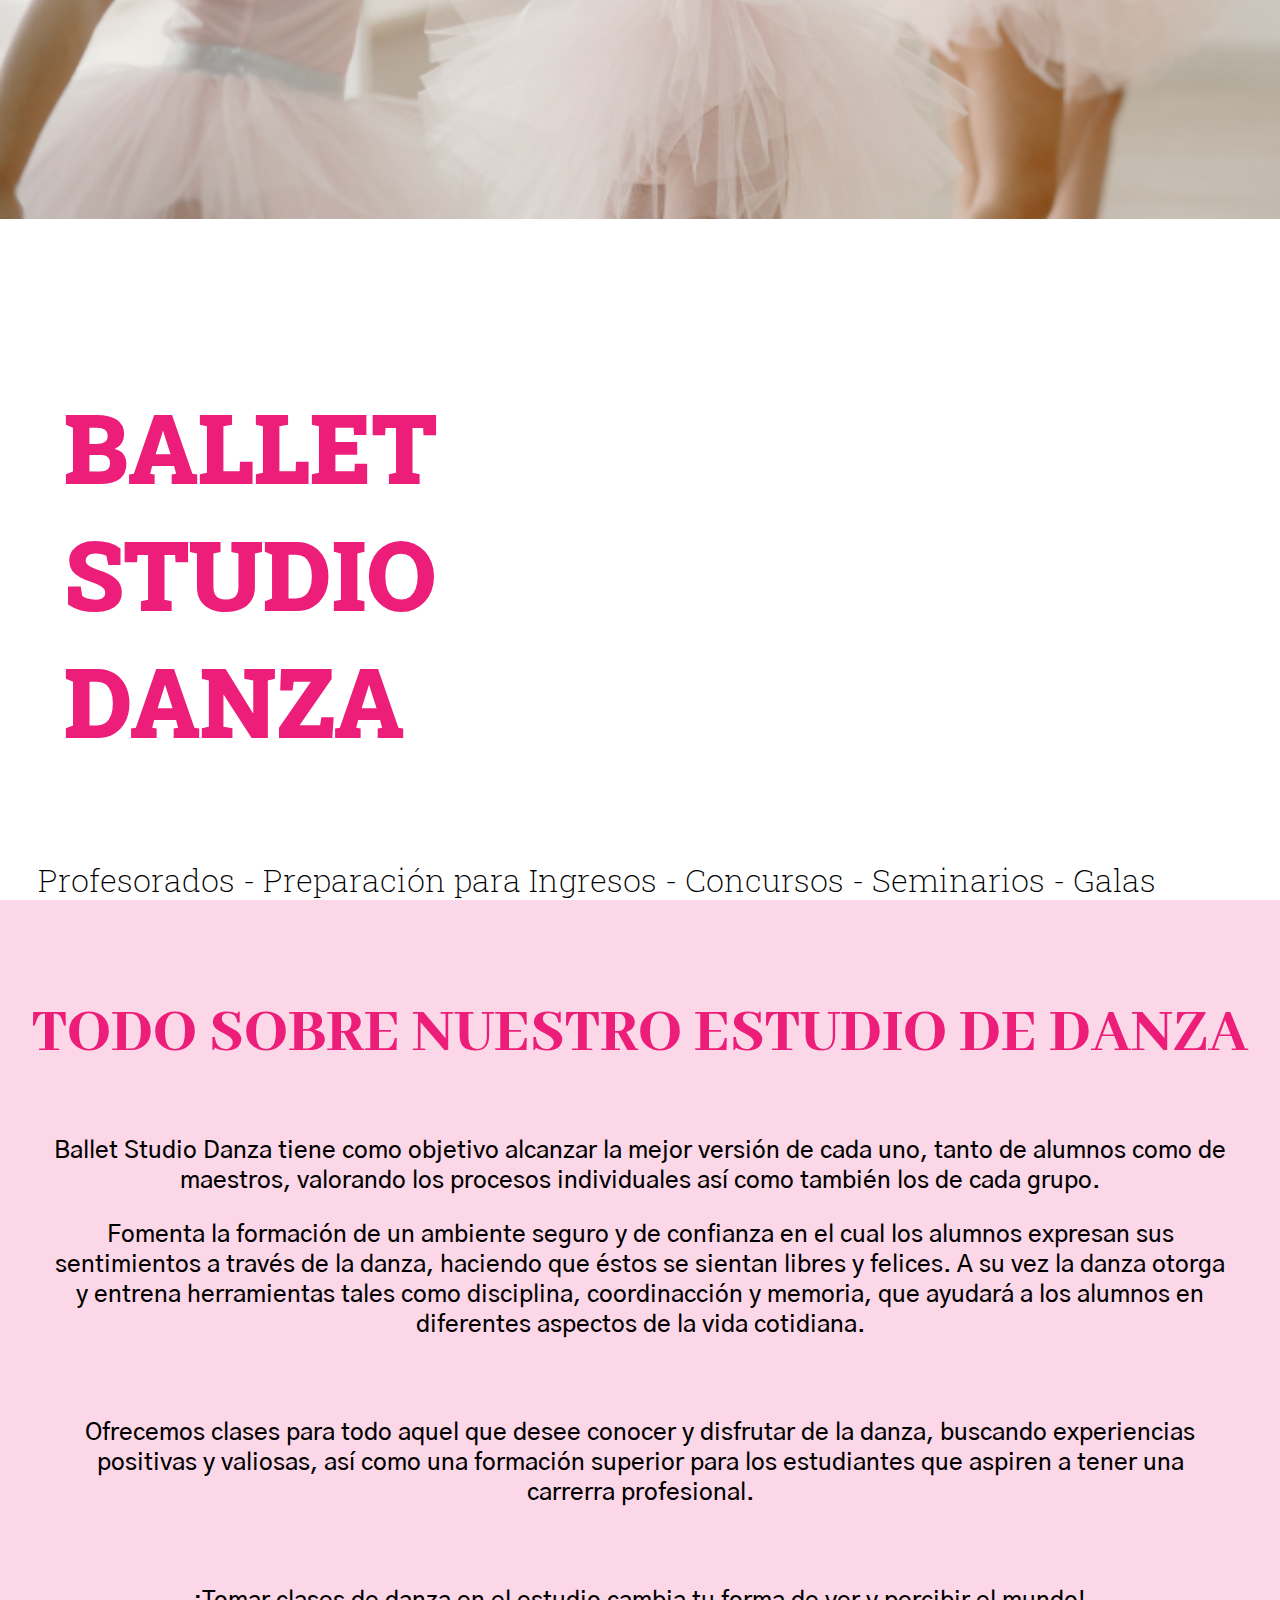
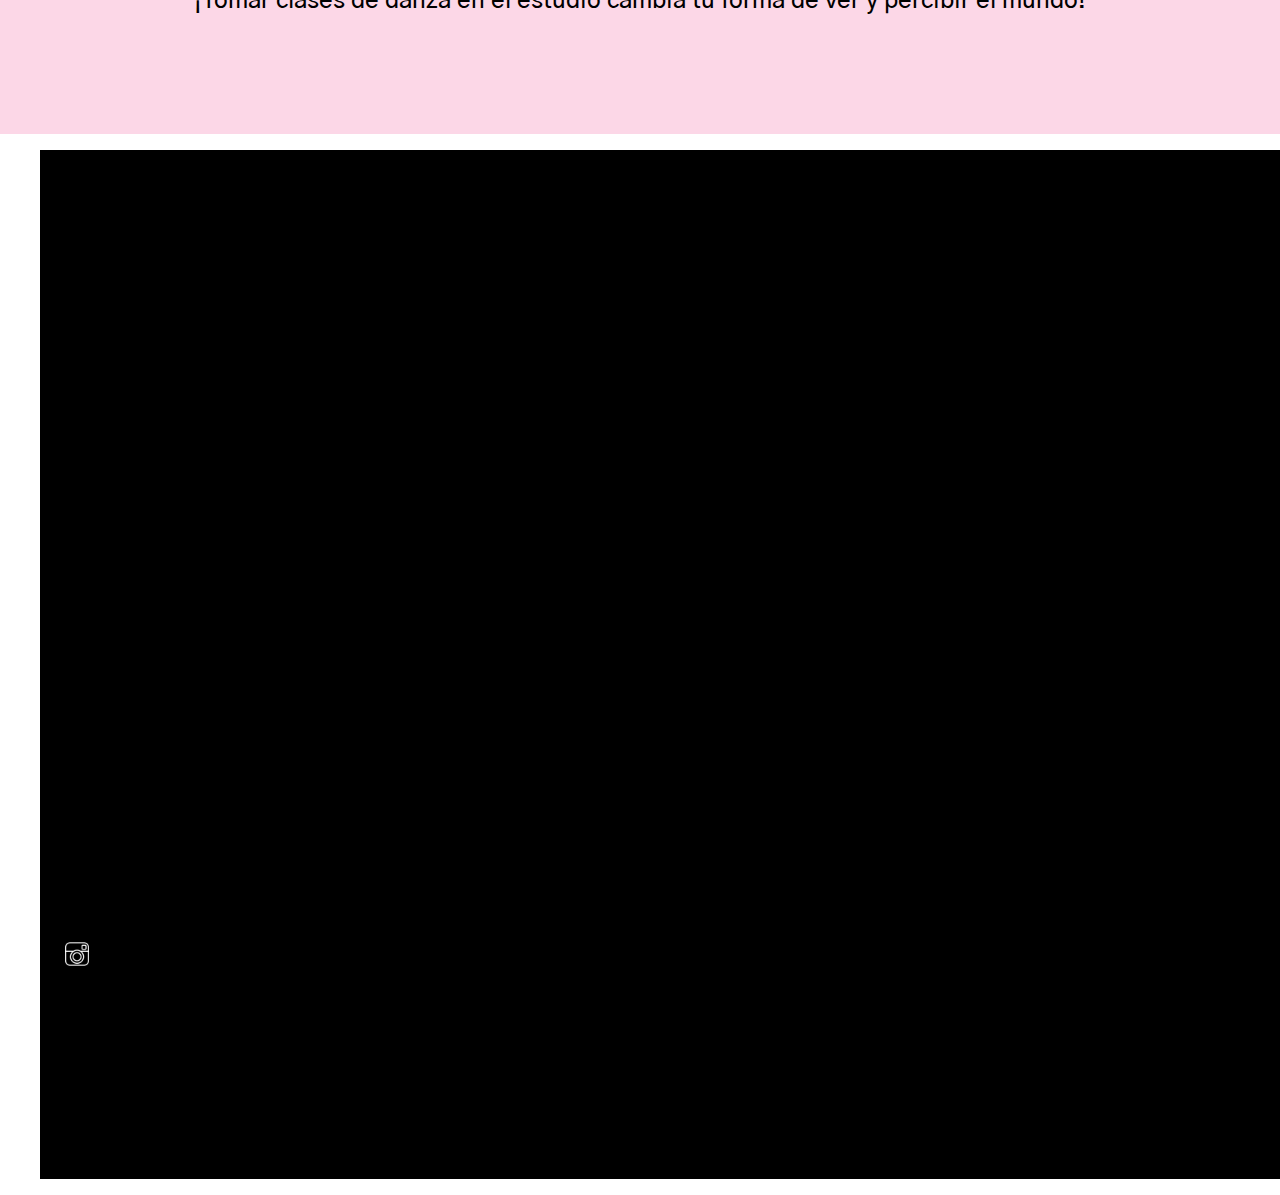
==== commit 5138cc7d: "Animacion y Responsive de Clases" ====
--- a/index.html
+++ b/index.html
@@ -87,7 +87,7 @@
     <div class="conteiner">
         <div class="row">
             <div class="col-12 col-sm-12 col-md-6 col-lg-6 col-xxl-6">
-                <img class="imagenCover" src="./Assets/bailarinas1.png" width="100%">
+                <img class="imagenCover" src="./Assets/bailarinas1.png" alt="..." width="100%">
             </div>
             <div class="col-12 col-md-6 col-lg-6 col-xxl-6 mobile tablet">   
                 <p class="tituloIndex">
--- a/style.css
+++ b/style.css
@@ -26,6 +26,11 @@
     --bs-link-color:  #FFFFFF ;
     --bs-link-hover-color:#ed1e79 ;   
 }
+
+.dropdown-item {
+        --bs-dropdown-link-color: #FFFFFF;  
+        white-space: nowrap;
+    }
 
 /*Banner Index*/
 
@@ -266,6 +271,7 @@
 
 .tituloDeClases {
     font-size: 155%;
+    font-family: 'Roboto Slab','Open Sans';
 }
 
 .edadesDeClases {
@@ -359,7 +365,7 @@
 
 .comunicacion {
     font-family: 'Roboto','Open Sans';
-    font-size: 120%;
+    font-size: 1.2rem;
     font-weight: 600 ;
     line-height: 3;
     text-align: left;
@@ -619,7 +625,7 @@
         white-space: nowrap;
     }
 
-    /*Banner Destacado*/
+    /*Banner*/
 
     .tamañoConteiner {
         height: 300px;
@@ -676,7 +682,7 @@
         text-align: center;
     }
 
-    /*Portada Index*/
+    /*Portada*/
     
     #Portada {
         display: grid;
@@ -688,14 +694,14 @@
     }
     
     .tituloIndex {
-        font-size: 2rem;
+        font-size: 2.5rem;
         font-weight: 900;
         padding-left: 5%;
         margin-top: 5%;
     } 
     
     .subtituloIndex {
-        font-size: 1.2rem;
+        font-size: 1.5rem;
         font-weight: 400 ;
         padding-left: 5%;
         padding-right: 5%;
@@ -724,6 +730,7 @@
         font-weight:800 ;
         text-align: center;
         font-size: 1.25rem;
+        padding-bottom: 3%;
     }
 
     .tamañoIcon {
@@ -736,7 +743,7 @@
         padding-left: 2%;
     }
    
-    /*Pestaña ver más Mobile*/
+    /*Ver Más*/
 
     .verMasTexto {
         font-size: 1rem;
@@ -755,113 +762,38 @@
 
     .BSD {
         font-size: 3rem;
-        background-image: url("./Assets/2022banner.jpg");
-        background-size: cover;
-        background-position: 10%;
+        background-image: url("./Assets/banner1.jpg");
+        background-size:cover ;
         background-repeat: no-repeat;
+        background-position: 45%;
         color:#FFFFFF ;
         justify-content: center;
         align-items: center;
-        
-    }
-
-    /* Pestaña clases*/
-
-    #bloqueClasesUno {
-        display: grid;
-        width: 90%;
-        grid-template-areas: 
-        "imagenClaseUno"
-        "textoClaseUno"
-        "imagenClaseDos"
-        "textoClaseDos"
-        "imagenClaseTres"
-        "textoClaseTres";
-        grid-template-columns: 1fr;
-        grid-template-rows: 1fr 0.2fr 0.5fr 0.16fr 0.8fr 0.001fr;
-        
-    }
-
-    .tamañoClases{
-        width: 95%;
-        margin-top: 0%;
         margin-bottom: 0%;
-    }
-    #imagenClaseUno {
-        grid-area: imagenClaseUno;   
-    }
-
-    #imagenClaseDos {
-        grid-area: imagenClaseDos;
-    }
-
-    #imagenClaseTres {
-        grid-area: imagenClaseTres;
-
-    }
-
-    #textoClaseUno {
-        grid-area: textoClaseUno;   
-    }
-
-    #textoClaseDos {
-        grid-area: textoClaseDos;
-    }
-
-    #textoClaseTres {
-        grid-area: textoClaseTres;
-    } 
-
-    .tituloDeClases {
-        font-size: 1.5rem;
+        
+    }
+
+    /* Clases*/
+
+
+    .tamañoClases {
+        width: 75%;
+        margin-left: 50%;
+        transform: translateX(-50%);
+
+    }
+
+     .tituloDeClases {
+        font-size: 1.25rem;
         margin-top: 1%;
         margin-bottom: 1%;
     }
 
     .edadesDeClases {
-        font-size: 1.3rem;
+        font-size: 1.2rem;
         margin-top: 1%;
         margin-bottom: 5%;
     }
-
-    #bloqueClasesDos {
-        display: grid;
-        width: 90%;
-        grid-template-areas: 
-        "imagenClaseDosUno"
-        "textoClaseDosUno"
-        "imagenClaseDosDos"
-        "textoClaseDosDos" 
-        "imagenClaseDosTres"
-        "textoClaseDosTres" ;
-        grid-template-columns: 1fr;
-        grid-template-rows: 0.8fr 0.2fr 0.5fr 0.16fr 0.25fr 0.12fr;
-        
-    }
-
-    #imagenClaseDosUno {
-        grid-area: imagenClaseDosUno;   
-    }
-
-    #imagenClaseDosDos {
-        grid-area: imagenClaseDosDos;
-    }
-
-    #imagenClaseDosTres {
-        grid-area: imagenClaseDosTres;
-    }
-
-    #textoClaseDosUno {
-        grid-area: textoClaseDosUno;
-    }
-
-    #textoClaseDosDos {
-        grid-area: textoClaseDosDos;
-    }
-
-    #textoClaseDosTres {
-        grid-area: textoClaseDosTres;
-    } 
 
     .tituloDeClasesMobile {
         font-size: 1.3rem;
@@ -870,33 +802,7 @@
 
     }
 
-    #bloqueClasesTres {
-        display: grid;
-        width: 90%;
-        grid-template-areas: 
-        "imagenClaseTresUno "
-        "textoClaseTresUno"
-        "imagenClaseTresDos"
-        "textoClaseTresDos" ;
-        grid-template-columns: 1fr;
-        grid-template-rows: 0.2fr 0.2fr 0.5fr 0.016fr;
-    }
-
-    #imagenClaseTresUno {
-        grid-area: imagenClaseTresUno;   
-    }
-
-    #imagenClaseTresDos {
-        grid-area: imagenClaseTresDos;
-    }
-
-    #textoClaseTresUno {
-        grid-area: textoClaseTresUno;
-        
-    }
-
-    
-
+    
     /*Button Centrado Mobile*/
 
     .buttonCentrado{
@@ -910,68 +816,22 @@
         
     }    
 
-    /* Pestaña Inscripciones Mobile*/
-
-    #gridInscripciones {
-        display:grid;
-        width: 80%;
-        margin-left: 50%;
-        transform: translateX(-40%);
-        grid-template-areas: 
-            "iconWp nameWp"
-            "iconEmail nameEmail"
-            "iconInstagram nameInstagram"
-            "iconWeb nameWeb";
-        grid-template-rows: 0.5fr 0.5fr 0.5fr 0.5fr;
-        grid-template-columns: 0.2fr 1.5fr;  
-        align-content: center;  
-        margin-top: 2%;
-        margin-bottom: 3%;
-        margin-left: 45%;
-    }
-
-    #iconWp{
-        grid-area: iconWp;
-    }
-
-    #iconEmail{
-        grid-area: iconEmail;
-    }
-
-    #iconInstagram{
-        grid-area: iconInstagram;
-    }
-
-    #iconWeb{
-        grid-area: iconWeb;
-    }
-
-    #nameWp{
-        grid-area: nameWp;
-    }
-
-    #nameEmail{
-        grid-area: nameEmail;
-    }
-
-    #nameInstagram{
-        grid-area: nameInstagram;
-    }
-
-    #nameWeb{
-        grid-area: nameWeb;
-    }
-
-    .tamañoIconos{
-        width: 75%;
+    /* Pestaña Inscripciones*/
+
+    .tamañoIconos {
+        width: 15%;
+        padding-top: 12%;
+        padding-top: 3%;
+        
     }
 
     .comunicacion {
         font-size: 0.9rem;
-        font-weight: 600 ;
-        display: block;        
-    }
-    
+        padding-right: 20%;
+        margin-bottom: 0%;
+    }
+
+   
     /*Form Mobile*/
 
     .form {
@@ -1007,7 +867,7 @@
         
     }
 
-    /*Pestañas Docentes Mobile*/
+    /*Pestañas Docentes*/
 
     #gridDocente {
         display:grid;
@@ -1056,7 +916,7 @@
         
     }
 
-    /*Preguntas*/
+    /*Pestaña Preguntas*/
 
     #gridPreguntas {
         grid-template-columns: 1fr;
@@ -1129,7 +989,7 @@
         font-size: 0.62rem;    
     }
 
-    /*Pestaña Galería Mobile*/
+    /*Pestaña Galería*/
 
     #gridGaleria {
         display:grid;
@@ -1176,7 +1036,7 @@
     
 }
 
-    
+
 @media (min-width: 601px) and (max-width: 768px) {
 
     /*Index*/
@@ -1242,6 +1102,8 @@
 
     .indexTitulo {
         font-size: 3rem;
+        margin-left: 2%;
+        margin-right: 2%;
     }
     
     .parrafoTexto {
@@ -1256,6 +1118,131 @@
 
     .tamañoIcon {
         width: 5%;
+    }
+
+    /*Ver más*/
+
+    .tituloDePestañas {
+        font-weight:800 ;
+        text-align: center;
+        font-size: 1.5rem;
+    }
+
+    .verMasTexto {
+        font-size: 1.2rem;
+        font-weight: 400;   
+        text-align: center;
+        justify-content: center;
+        margin: 0% 5% 0% 5%;
+        padding-left: 0%;
+    }
+
+    .linksVerMas {
+        font-weight:800 ;
+        text-align: center;
+        font-size: 1.5rem;
+    }
+
+    .BSD {
+        font-size: 4rem;
+        background-image: url("./Assets/banner1.jpg");
+        background-size: cover;
+        background-position: 10%;
+        background-repeat: no-repeat;
+        color:#FFFFFF ;
+        justify-content: center;
+        align-items: center;
+        margin-bottom: 0%;
+        
+    }
+
+    /*Pestaña Clases*/
+
+    .tamañoClases{
+        width: 80%;
+        margin-left: 50%;
+        transform: translateX(-50%);
+        
+    }
+
+     .tituloDeClases {
+        font-size: 1.25rem;
+        margin-top: 1%;
+        margin-bottom: 1%;
+    }
+
+    .edadesDeClases {
+        font-size: 1.2rem;
+        margin-top: 1%;
+        margin-bottom: 5%;
+    }
+
+    .tituloDeClasesMobile {
+        font-size: 1.3rem;
+        margin-top: 1%;
+        margin-bottom: 5%;
+
+    }
+
+    
+    /*Button Centrado Mobile*/
+
+    .buttonCentrado{
+        font-size: 1.2rem;
+        margin-bottom: 8%;
+        margin-top: 2%;
+        padding-top: 0.5rem;    
+        padding-bottom: 0.5rem;
+        padding-left: 1.5rem;
+        padding-right: 1.5rem;
+        
+    }    
+
+    .tamañoIconos {
+        width: 15%;
+        padding-top: 4%;
+        
+    }
+
+    .comunicacion {
+        font-size: 1.2rem;
+        padding-right: 20%;
+        margin-bottom: 0%;
+    }
+    
+    /*Form Mobile*/
+
+    .form {
+        font-weight: 800 ;
+        font-size: 1.2rem;
+        margin-top: 10%;
+        margin-bottom: 20%;
+            
+    }
+
+    .sizeInput {
+        width: 2.2rem;
+        padding: 0.6rem 10rem;
+        box-sizing: border-box;
+        margin-bottom: 20%;
+        
+    }
+
+    .sizeInputMensaje {
+        width: 100%;
+        padding: 1rem 1rem 3rem;
+        box-sizing: border-box;
+        margin-bottom: 2%;
+    }
+
+    .alineacionForm {
+        margin-left: 50%;
+        transform: translateX(-50%);
+        padding-left: 10%;
+        align-content: center;
+        justify-content: center;
+        margin-top: 5%;
+        
     }
 
 }
@@ -1327,6 +1314,8 @@
     .indexTitulo {
         font-size: 3rem;
         padding-top: 2%;
+        margin-left: 2%;
+        margin-right: 2%;
     }
     
     .parrafoTexto {
@@ -1342,11 +1331,192 @@
     .tamañoIcon {
         width: 4%;
     }
-}
-
-/*Index xxl*/
-
-@media (min-width:993px) {
+
+    /*Ver más*/
+
+    .tituloDePestañas {
+        font-weight:800 ;
+        text-align: center;
+        font-size: 2rem;
+    }
+
+    .verMasTexto {
+        font-size: 1.5rem;
+        font-weight: 400;   
+        text-align: center;
+        justify-content: center;
+        margin: 0% 5% 0% 5%;
+        padding-left: 0%;
+    }
+
+    .linksVerMas {
+        font-weight:800 ;
+        text-align: center;
+        font-size: 1.5rem;
+    }
+
+    .BSD {
+        font-size: 4rem;
+        background-image: url("./Assets/banner1.jpg");
+        background-size: cover;
+        background-position: 10%;
+        background-repeat: no-repeat;
+        color:#FFFFFF ;
+        justify-content: center;
+        align-items: center;
+        margin-bottom: 0%;
+        
+    }
+
+     /*Pestaña Clases*/
+
+     .tamañoClases{
+        width: 80%;
+        margin-left: 50%;
+        transform: translateX(-50%);
+        
+    }
+
+    .tituloDeClases {
+        font-size: 1.25rem;
+        margin-top: 1%;
+        margin-bottom: 1%;
+    }
+
+    .edadesDeClases {
+        font-size: 1.2rem;
+        margin-top: 1%;
+        margin-bottom: 5%;
+    }
+
+    .tituloDeClasesMobile {
+        font-size: 1.3rem;
+        margin-top: 1%;
+        margin-bottom: 5%;
+
+    }
+
+    
+    /*Button Centrado Mobile*/
+
+    .buttonCentrado{
+        font-size: 1.5rem;
+        margin-bottom: 8%;
+        margin-top: 2%;
+        padding-top: 0.5rem;    
+        padding-bottom: 0.5rem;
+        padding-left: 1.5rem;
+        padding-right: 1.5rem;
+        
+    } 
+
+    /* Pestaña Inscripciones*/
+
+    #gridInscripciones {
+        display:grid;
+        width: 80%;
+        margin-left: 50%;
+        transform: translateX(-30%);
+        grid-template-areas: 
+            "iconWp nameWp"
+            "iconEmail nameEmail"
+            "iconInstagram nameInstagram"
+            "iconWeb nameWeb";
+        grid-template-rows: 0.5fr 0.5fr 0.5fr 0.5fr;
+        grid-template-columns: 0.15fr 1.5fr;  
+        align-content: center;  
+        justify-content: center;
+        margin-top: 2%;
+        margin-bottom: 3%;
+        margin-left: 45%;
+    }
+
+    #iconWp{
+        grid-area: iconWp;
+    }
+
+    #iconEmail{
+        grid-area: iconEmail;
+    }
+
+    #iconInstagram{
+        grid-area: iconInstagram;
+    }
+
+    #iconWeb{
+        grid-area: iconWeb;
+        
+    }
+
+    #nameWp{
+        grid-area: nameWp;
+    }
+
+    #nameEmail{
+        grid-area: nameEmail;
+    }
+
+    #nameInstagram{
+        grid-area: nameInstagram;
+    }
+
+    #nameWeb{
+        grid-area: nameWeb;
+    }
+
+    
+    .tamañoIconos {
+        width: 15%;
+        padding-top: 4%;
+        
+    }
+
+    .comunicacion {
+        font-size: 1.2rem;
+        padding-right: 20%;
+        margin-bottom: 0%;
+    }
+    
+    /*Form Mobile*/
+
+    .form {
+        font-weight: 800 ;
+        font-size: 1.2rem;
+        margin-top: 10%;
+        margin-bottom: 20%;
+            
+    }
+
+    .sizeInput {
+        width: 2.2rem;
+        padding: 0.8rem 12rem;
+        box-sizing: border-box;
+        margin-bottom: 20%;
+        
+    }
+
+    .sizeInputMensaje {
+        width: 100%;
+        padding: 1rem 1rem 3rem;
+        box-sizing: border-box;
+        margin-bottom: 2%;
+    }
+
+    .alineacionForm {
+        margin-left: 50%;
+        transform: translateX(-60%);
+        padding-left: 10%;
+        align-content: center;
+        justify-content: center;
+        margin-top: 5%;
+        
+    }
+
+}
+
+/*Media Queries xl*/
+
+@media (min-width:993px) and (max-width: 1200px) {
 
 
     .tamañoLogo {
@@ -1386,7 +1556,7 @@
     }
 
     .tituloIndex {
-        font-size: 5rem;
+        font-size: 3.5rem;
         font-family: 'Roboto Slab','Open Sans';
         font-weight: 900;
         padding-left: 5%;
@@ -1395,7 +1565,7 @@
     } 
     
     .subtituloIndex {
-        font-size: 2rem;
+        font-size: 1.22rem;
         font-weight: 200 ;
         padding-left: 3%;
         padding-right: 3%;
@@ -1405,6 +1575,8 @@
     .indexTitulo {
         font-size: 4rem;
         padding-top: 2%;
+        margin-left: 2%;
+        margin-right: 2%;
     }
     
     .parrafoTexto {
@@ -1420,5 +1592,406 @@
     .tamañoIcon {
         width: 2%;
     }
-}
-
+
+    /*Ver más*/
+
+    .tituloDePestañas {
+        font-weight:800 ;
+        text-align: center;
+        font-size: 2.5rem;
+    }
+
+    .verMasTexto {
+        font-size: 1.5rem;
+        font-weight: 400;   
+        text-align: center;
+        justify-content: center;
+        margin: 0% 5% 0% 5%;
+        padding-left: 0%;
+    }
+
+    .linksVerMas {
+        font-weight:800 ;
+        text-align: center;
+        font-size: 2rem;
+    }
+
+    .BSD {
+        font-size: 5rem;
+        background-image: url("./Assets/banner1.jpg");
+        background-size: cover;
+        background-position: 10%;
+        background-repeat: no-repeat;
+        color:#FFFFFF ;
+        justify-content: center;
+        align-items: center;
+        margin-bottom: 0%;
+        
+    }
+
+     /*Pestaña Clases*/
+
+    .tamañoClases{
+        width: 90%;
+        margin-left: 50%;
+        transform: translateX(-50%);
+    }
+
+    .tamañoP {
+        width:80%;
+        margin-left: 50%;
+        transform: translateX(-50%);
+        padding-left: 0%;
+        padding-right: 0%;
+    }
+
+    .tamañoA {
+        width:68%;
+        margin-left: 50%;
+        transform: translateX(-50%);
+        padding-left: 0%;
+        padding-right: 0%;
+    }
+
+
+    .tituloDeClases {
+        font-size: 1.25rem;
+        margin-top: 1%;
+        margin-bottom: 1%;
+    }
+
+    .edadesDeClases {
+        font-size: 1.2rem;
+        margin-top: 1%;
+        margin-bottom: 5%;
+    }
+
+    .tituloDeClasesMobile {
+        font-size: 1.3rem;
+        margin-top: 1%;
+        margin-bottom: 5%;
+
+    }
+
+    .zoom {
+        transition: transform .2s;
+    }
+
+    .zoom:hover {
+        transform: scale(1.05);
+    }
+
+    
+    /*Button Centrado Mobile*/
+
+    .buttonCentrado{
+        font-size: 1.5rem;
+        margin-bottom: 8%;
+        margin-top: 2%;
+        padding-top: 0.5rem;    
+        padding-bottom: 0.5rem;
+        padding-left: 1.5rem;
+        padding-right: 1.5rem;
+        
+    }
+
+    /* Pestaña Inscripciones*/
+
+      
+    .tamañoIconos {
+        width: 10%;
+        padding-top: 4%;
+        
+    }
+
+    .comunicacion {
+        font-size: 1.2rem;
+        padding-right: 20%;
+        margin-bottom: 0%;
+    }
+    
+    .comunicacion {
+        font-family: 'Roboto','Open Sans';
+        font-size: 120%;
+        font-weight: 600 ;
+        line-height: 3;
+        text-align: left;
+        list-style: none;
+        padding-left: 2%;
+    }
+    
+    .form {
+        font-family: 'Gothic A1','Open Sans';
+        font-weight: 800 ;
+        font-size: 150%;
+        margin-top: 2%;
+        margin-left: 0%;
+        margin-bottom: 5%;
+              
+    }
+    
+    .obligatorio {
+        font-family: 'Gothic A1','Open Sans';
+        font-size: 80%;
+        font-weight: 100;
+    }
+    
+    .sizeInput {
+        width: 150%;
+        padding-right: 10%;
+        margin-bottom: 20%;
+        padding-bottom: 2%;
+        
+    }
+    
+    .sizeInputMensaje {
+        width: 150%;
+        padding: 20% 0.8% 20% ;
+        margin-bottom: 2%;
+    }
+    
+    .alineacionForm {
+        display: flex ;
+        align-items: center;
+        margin-left: 50%;
+        margin-top: 5%;
+        transform: translateX(-45%);
+    }
+
+    
+}
+
+/*Media Queries xxl*/
+
+@media (min-width:1201px) {
+
+    /*Index*/
+
+    .tamañoLogo {
+        align-items: center;
+         margin-top: 3%;
+         height: 60%;
+         width: 20%;
+     }
+ 
+     .headerFrase{
+         font-size: 1.5rem;
+         text-align: center;
+         padding-top: 1.5%;
+         padding-bottom: 1%;  
+ 
+     }
+ 
+     .nav {
+         font-size: 1.5rem;
+     }
+     
+     .tamañoConteiner {
+         height: 600px;
+     }
+ 
+     .textoDestacado {
+         font-size: 3rem;    
+         padding-bottom: 2%;
+     }
+     
+     .buttonVerMas {
+         font-size: 1.5rem;
+         border: solid 1px #FFFFFF;
+         width: 20%;
+         padding-top: 1rem;
+         padding-bottom: 1rem;
+     }
+ 
+     .tituloIndex {
+         font-size: 6rem;
+         font-family: 'Roboto Slab','Open Sans';
+         font-weight: 900;
+         padding-left: 5%;
+         padding-top: 5%;
+ 
+     } 
+     
+     .subtituloIndex {
+         font-size: 2rem;
+         font-weight: 200 ;
+         padding-left: 3%;
+         padding-right: 3%;
+         margin-bottom: 0%;
+         margin-top: 5%;
+     }
+ 
+     .indexTitulo {
+         font-size: 4rem;
+         padding-top: 2%;
+         margin-left: 2%;
+         margin-right: 2%;
+     }
+     
+     .parrafoTexto {
+         font-size: 1.5rem;
+         margin: 0% 4%;
+     }
+ 
+     .footer {
+         font-size: 1.2rem;
+         padding-left: 2%;
+     }
+ 
+     .tamañoIcon {
+         width: 2%;
+    }
+
+    /*Ver más*/
+
+    .tituloDePestañas {
+        font-weight:800 ;
+        text-align: center;
+        font-size: 2.5rem;
+    }
+
+    .verMasTexto {
+        font-size: 1.5rem;
+        font-weight: 400;   
+        text-align: center;
+        justify-content: center;
+        margin: 0% 5% 0% 5%;
+        padding-left: 0%;
+    }
+
+    .linksVerMas {
+        font-weight:800 ;
+        text-align: center;
+        font-size: 2rem;
+    }
+
+    .BSD {
+        font-size: 6rem;
+        background-image: url("./Assets/2022banner.jpg");
+        background-size: cover;
+        background-position: 100%;
+        background-repeat: no-repeat;
+        color:#FFFFFF ;
+        justify-content: center;
+        align-items: center;
+        margin-bottom: 0%;
+        
+    }
+
+    /*Pestaña Clases*/
+
+    .tamañoClases{
+       width: 90%;
+       margin-left: 50%;
+       transform: translateX(-50%);
+       
+   }
+
+   .tamañoL {
+    width: 80%;
+   }
+
+   .tamañoLA {
+    width: 68%;
+   }
+
+   .tituloDeClases {
+       font-size: 1.25rem;
+       margin-top: 1%;
+       margin-bottom: 1%;
+   }
+
+   .edadesDeClases {
+       font-size: 1.2rem;
+       margin-top: 1%;
+       margin-bottom: 5%;
+   }
+
+   .tituloDeClasesMobile {
+       font-size: 1.3rem;
+       margin-top: 1%;
+       margin-bottom: 5%;
+
+   }
+
+   .zoom {
+    transition: transform .2s;
+}
+
+.zoom:hover {
+    transform: scale(1.05);
+}
+
+   
+   /*Button Centrado Mobile*/
+
+   .buttonCentrado{
+       font-size: 1.5rem;
+       margin-bottom: 8%;
+       margin-top: 2%;
+       padding-top: 0.5rem;    
+       padding-bottom: 0.5rem;
+       padding-left: 1.5rem;
+       padding-right: 1.5rem;
+       
+   }
+
+    .tamañoIconos {
+        width: 5%;
+        padding-top: 3%;
+    }
+
+    .comunicacion {
+        font-size: 1.5rem;
+    }
+    
+    .interlineadoIconos {
+        padding-top: 20% ;
+        margin-top: 0%;
+        width: 20%;
+        height: 20%;
+        
+    }
+    
+    
+    .form {
+        font-family: 'Gothic A1','Open Sans';
+        font-weight: 800 ;
+        font-size: 1.5rem;
+        margin-top: 2%;
+        margin-left: 0%;
+        margin-bottom: 5%;
+              
+    }
+    
+    .obligatorio {
+        font-family: 'Gothic A1','Open Sans';
+        font-size: 80%;
+        font-weight: 100;
+    }
+    
+    .sizeInput {
+        width: 150%;
+        padding-right: 10%;
+        margin-bottom: 20%;
+        padding-bottom: 2%;
+        
+    }
+    
+    .sizeInputMensaje {
+        width: 150%;
+        padding: 20% 0.8% 20% ;
+        margin-bottom: 2%;
+    }
+    
+    .alineacionForm {
+        display: flex ;
+        align-items: center;
+        margin-left: 50%;
+        margin-top: 5%;
+        transform: translateX(-25%);
+    }
+   
+
+}
+
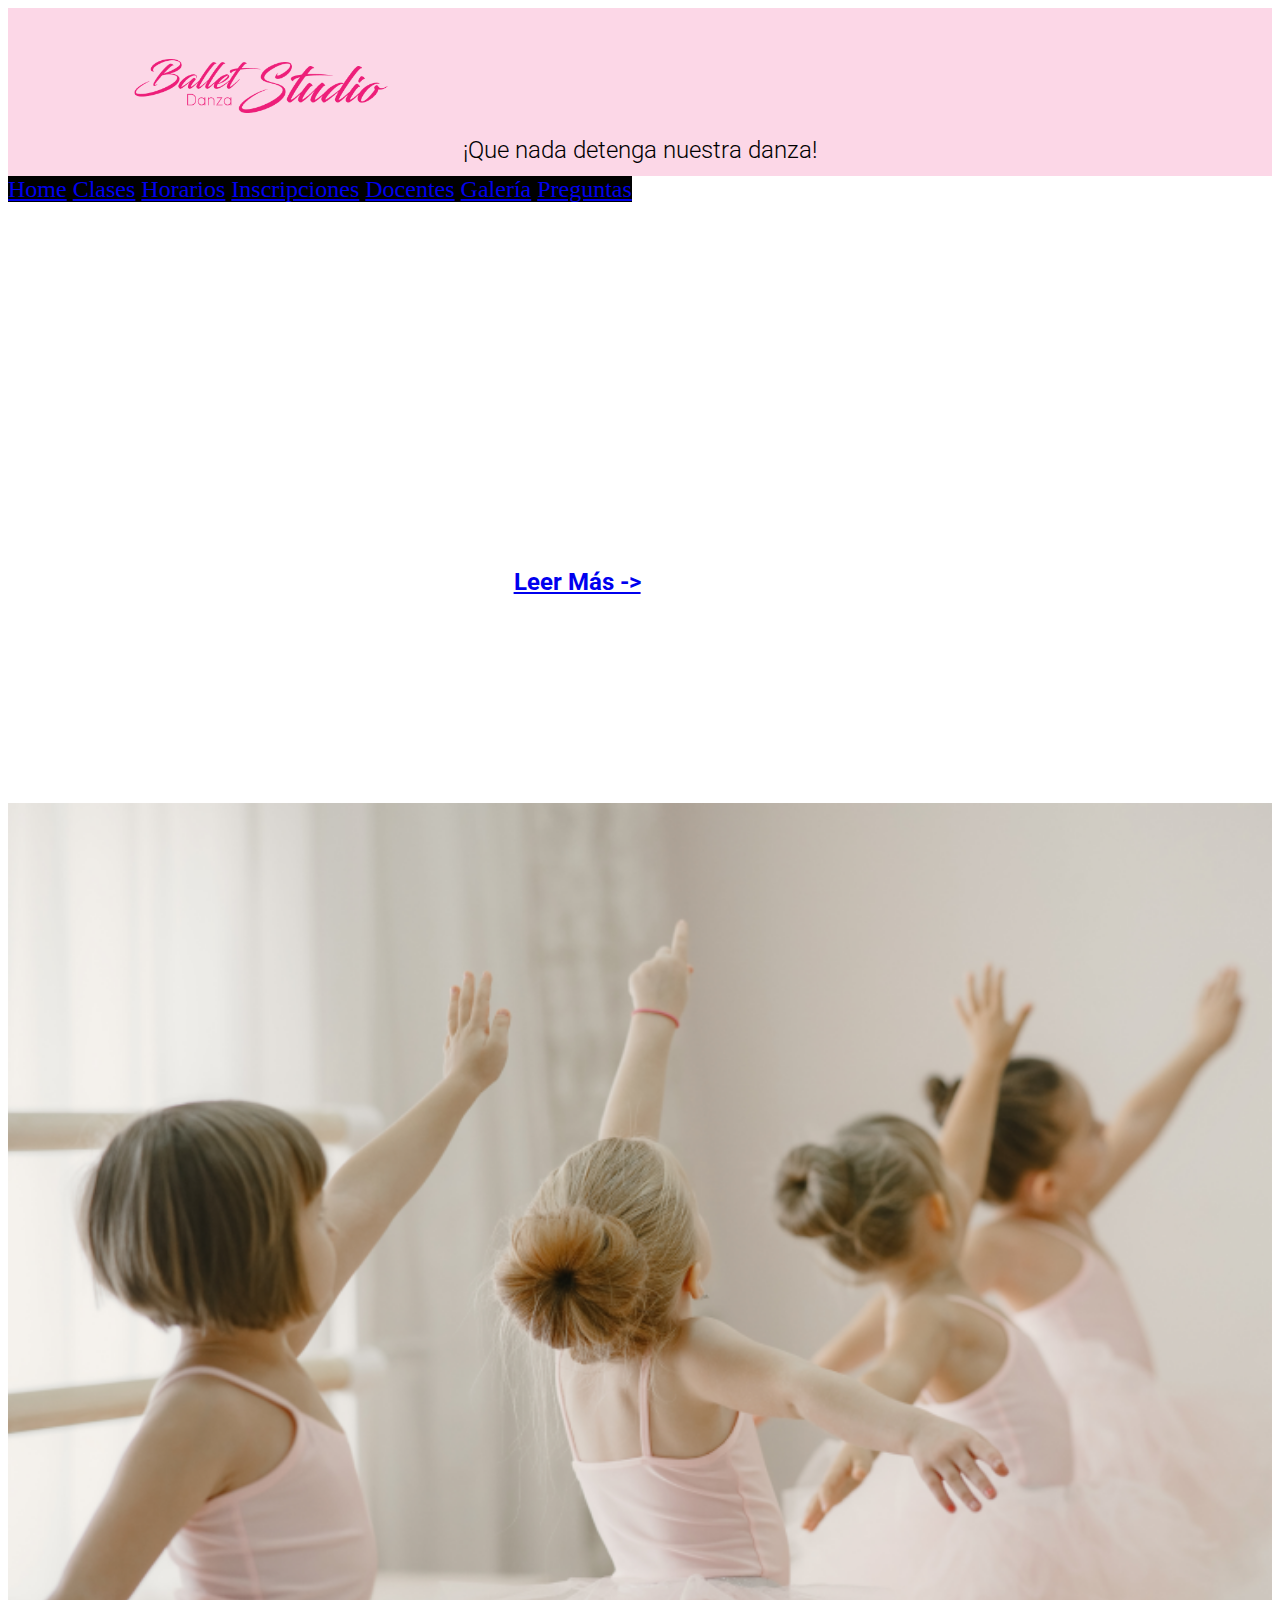
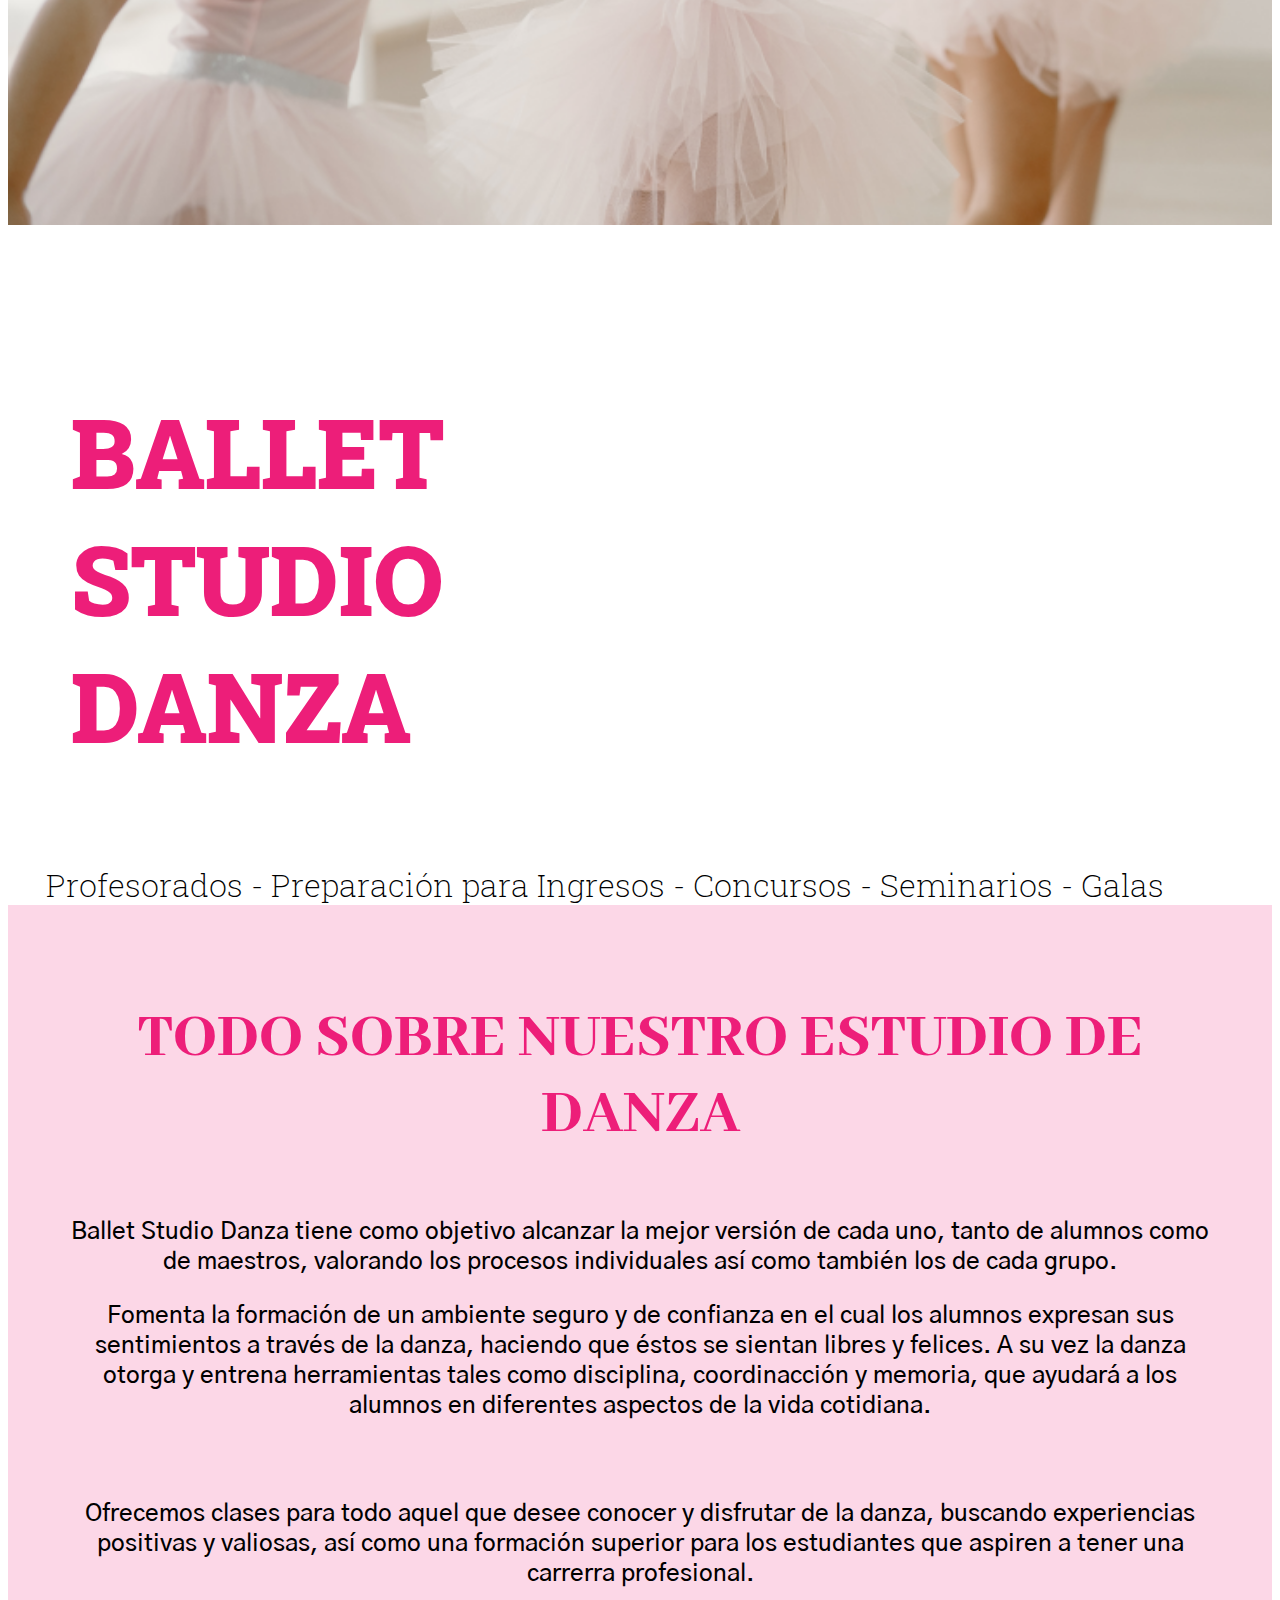
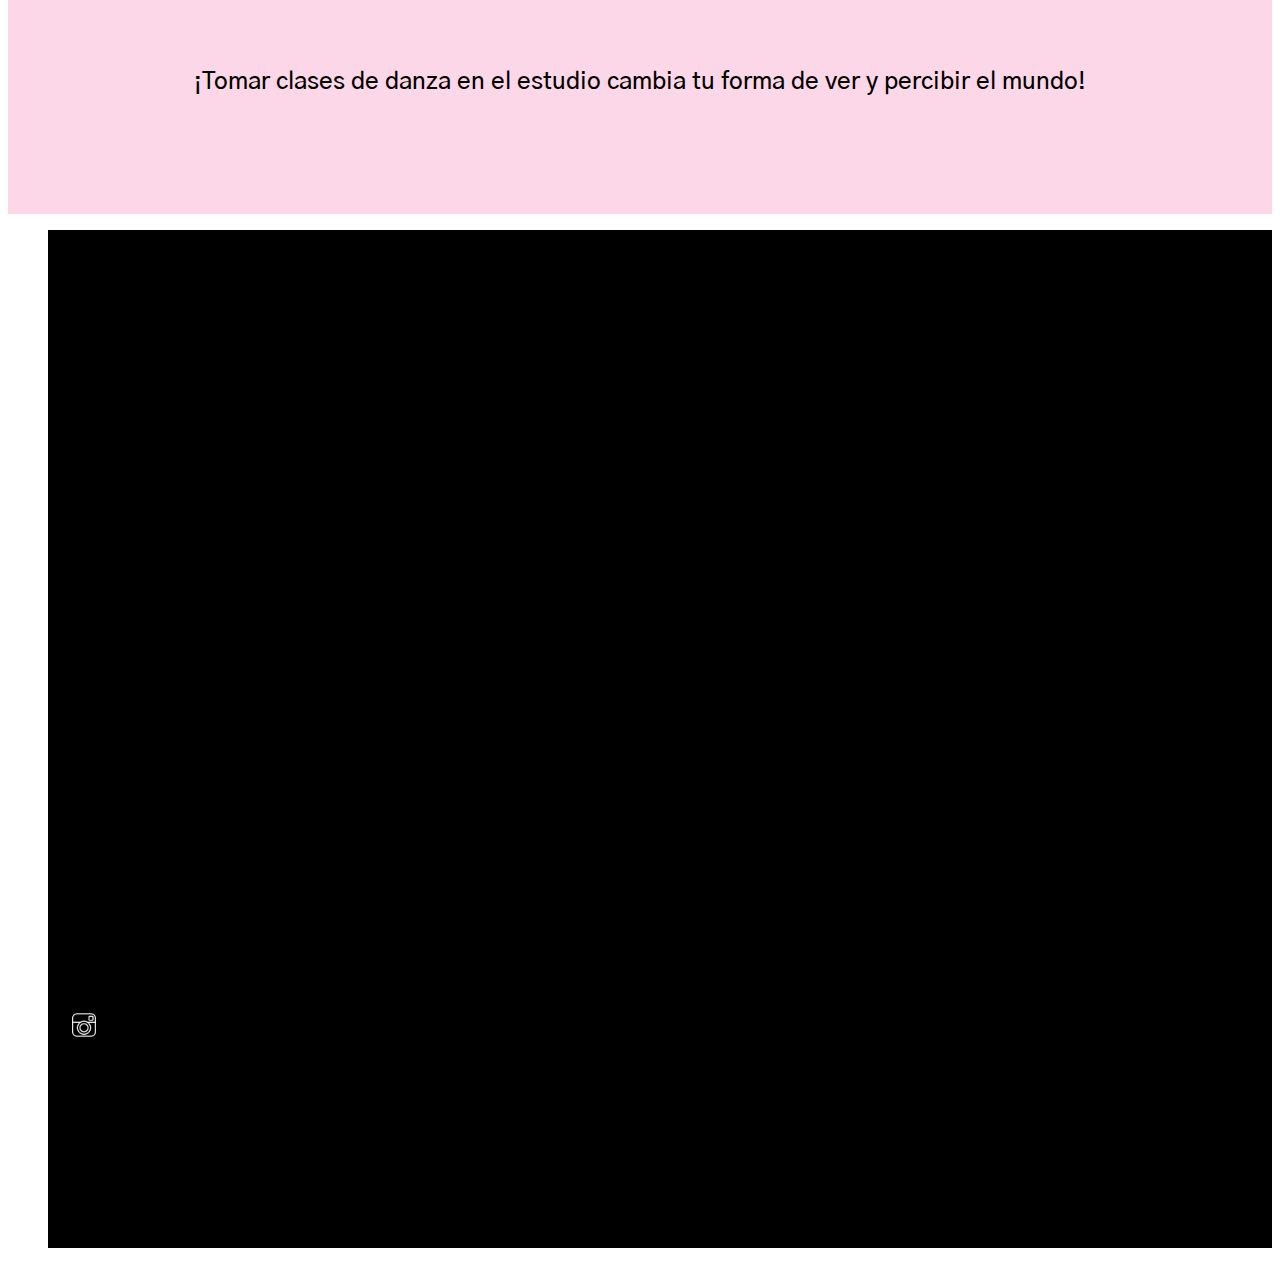
==== commit d768b6fb: "Merge de SASS" ====
--- a/index.html
+++ b/index.html
@@ -1,7 +1,7 @@
 <!DOCTYPE html>
 <html lang="es">
 <head>
-    <link rel="stylesheet" type="text/css" href="./style.css"/>
+    <link rel="stylesheet" type="text/css" href="./styles/styles.css"/>
     <meta charset="UTF-8"> 
     <link rel="preconnect" href="https://fonts.googleapis.com">
     <link rel="preconnect" href="https://fonts.gstatic.com" >
@@ -24,7 +24,7 @@
     <section>
         <div class="conteiner">
             <div class="row text-center bgRosa">
-                <div class="col-12"><img class="tamañoLogo" src="../Assets/balletstudiologo.png" alt=""></div>
+                <div class="col-12"><img class="tamañoLogo" src="./Assets/balletstudiologo.png" alt=""></div>
                 <div class="col headerFrase">¡Que nada detenga nuestra danza!</div>
             </div>
         </div>
@@ -152,7 +152,7 @@
                     <li class="footer pb-1 pt-1">11 2365 9845</li>
                     <li class="footer pb-1 pt-1">Las Américas 2253</li>
                     <li class="footer pb-1 pt-1">Cruce Varela</li>
-                    <li class="footer pb-1 pt-5"><img class=tamañoIcon src="./Assets/instagram.png"></li>
+                    <li class="footer pb-1 pt-5"><img  class=tamañoIcon src="./Assets/instagram.png" alt=""></li>
                     <li class="footer pb-3 pt-5">&#169 Copyright M. Noelia Neyra, Coderhouse 2022</li>
                 </ul>
             </div>
--- a/styles/styles.css
+++ b/styles/styles.css
@@ -0,0 +1,3073 @@
+@charset "UTF-8";
+.mobile {
+  display: none;
+}
+
+.desktop {
+  display: initial;
+}
+
+.BSD {
+  font-family: "Rozha One", "Open Sans";
+  font-size: 80px;
+  background-image: url("/Assets/2022banner.jpg");
+  background-size: 100%;
+  background-repeat: no-repeat;
+  height: 500px !important;
+  color: #FFFFFF;
+  display: flex;
+  justify-content: center;
+  align-items: center;
+  padding-bottom: 0px;
+}
+
+@media (max-width: 600px) {
+  .mobile {
+    display: initial;
+  }
+  .desktop {
+    display: none !important;
+  }
+  .dropdown-item {
+    --bs-dropdown-link-color: #FFFFFF;
+    white-space: nowrap;
+  }
+  .BSD {
+    font-size: 3rem;
+    background-image: url("./Assets/banner1.jpg");
+    background-size: cover;
+    background-repeat: no-repeat;
+    background-position: 45%;
+    color: #FFFFFF;
+    justify-content: center;
+    align-items: center;
+    margin-bottom: 0%;
+  }
+}
+@media (min-width: 601px) and (max-width: 642px) {
+  .tablet {
+    display: Initial;
+  }
+  .desktop {
+    display: none !important;
+  }
+}
+@media (min-width: 601px) and (max-width: 768px) {
+  .BSD {
+    font-size: 4rem;
+    background-image: url("./Assets/banner1.jpg");
+    background-size: cover;
+    background-position: 10%;
+    background-repeat: no-repeat;
+    color: #FFFFFF;
+    justify-content: center;
+    align-items: center;
+    margin-bottom: 0%;
+  }
+}
+@media (min-width: 769px) and (max-width: 992px) {
+  .tablet {
+    display: Initial;
+  }
+  .desktop {
+    display: none !important;
+  }
+  .mobile {
+    display: initial;
+  }
+  .BSD {
+    font-size: 4rem;
+    background-image: url("./Assets/banner1.jpg");
+    background-size: cover;
+    background-position: 10%;
+    background-repeat: no-repeat;
+    color: #FFFFFF;
+    justify-content: center;
+    align-items: center;
+    margin-bottom: 0%;
+  }
+}
+@media (min-width: 993px) and (max-width: 1200px) {
+  .BSD {
+    font-size: 5rem;
+    background-image: url("./Assets/banner1.jpg");
+    background-size: cover;
+    background-position: 10%;
+    background-repeat: no-repeat;
+    color: #FFFFFF;
+    justify-content: center;
+    align-items: center;
+    margin-bottom: 0%;
+  }
+}
+@media (min-width: 1201px) {
+  .mobile {
+    display: none;
+  }
+  .desktop {
+    display: initial;
+  }
+  .BSD {
+    font-size: 6rem;
+    background-image: url("/Assets/2022banner.jpg");
+    background-size: cover;
+    background-position: 100%;
+    background-repeat: no-repeat;
+    color: #FFFFFF;
+    justify-content: center;
+    align-items: center;
+    margin-bottom: 0%;
+  }
+}
+@media (max-width: 600px) {
+  .tamañoClases {
+    width: 75%;
+    margin-left: 50%;
+    transform: translateX(-50%);
+  }
+  .tamañoIconos {
+    width: 22%;
+    padding-top: 12%;
+    padding-top: 3%;
+    margin-top: 8%;
+  }
+  .comunicacion {
+    font-size: 0.9rem;
+    padding-right: 20%;
+    margin-bottom: 0%;
+  }
+}
+@media (min-width: 601px) and (max-width: 642px) {
+  .tablet {
+    display: Initial;
+  }
+  .desktop {
+    display: none !important;
+  }
+}
+@media (min-width: 601px) and (max-width: 768px) {
+  .tamañoClases {
+    width: 80%;
+    margin-left: 50%;
+    transform: translateX(-50%);
+  }
+  .tamañoIconos {
+    width: 15%;
+    padding-top: 4%;
+  }
+  .comunicacion {
+    font-size: 1.2rem;
+    padding-right: 20%;
+    margin-bottom: 0%;
+  }
+}
+@media (min-width: 769px) and (max-width: 992px) {
+  .tablet {
+    display: Initial;
+  }
+  .desktop {
+    display: none !important;
+  }
+  .mobile {
+    display: initial;
+  }
+  .tamañoClases {
+    width: 80%;
+    margin-left: 50%;
+    transform: translateX(-50%);
+  }
+  .tamañoIconos {
+    width: 15%;
+    padding-top: 4%;
+  }
+  .comunicacion {
+    font-size: 1.2rem;
+    padding-right: 20%;
+    margin-bottom: 0%;
+  }
+}
+@media (min-width: 993px) and (max-width: 1200px) {
+  .tamañoClases {
+    width: 90%;
+    margin-left: 50%;
+    transform: translateX(-50%);
+  }
+  .tamañoP {
+    width: 80%;
+    margin-left: 50%;
+    transform: translateX(-50%);
+    padding-left: 0%;
+    padding-right: 0%;
+  }
+  .tamañoA {
+    width: 68%;
+    margin-left: 50%;
+    transform: translateX(-50%);
+    padding-left: 0%;
+    padding-right: 0%;
+  }
+  .tamañoIconos {
+    width: 10%;
+    padding-top: 4%;
+  }
+  .comunicacion {
+    font-size: 1.2rem;
+    padding-right: 20%;
+    margin-bottom: 0%;
+    font-family: "Roboto", "Open Sans";
+    font-size: 120%;
+    font-weight: 600;
+    line-height: 3;
+    text-align: left;
+    list-style: none;
+    padding-left: 2%;
+  }
+}
+@media (min-width: 1201px) {
+  .tamañoClases {
+    width: 90%;
+    margin-left: 50%;
+    transform: translateX(-50%);
+  }
+  .tamañoL {
+    width: 80%;
+  }
+  .tamañoLA {
+    width: 68%;
+  }
+  .tamañoIconos {
+    width: 5%;
+    padding-top: 3%;
+  }
+  .comunicacion {
+    font-size: 1.5rem;
+  }
+  .interlineadoIconos {
+    padding-top: 20%;
+    margin-top: 0%;
+    width: 20%;
+    height: 20%;
+  }
+}
+.buttonCentrado {
+  border: 2px solid #000000;
+  border-radius: 8px;
+  padding: 10px 100px;
+  font-family: "Roboto", "Open Sans";
+  font-size: 25px;
+  margin-bottom: 5%;
+  margin-top: 8%;
+  box-shadow: 0 8px 16px 0 rgba(0, 0, 0, 0.2), 0 6px 20px 0 rgba(0, 0, 0, 0.19);
+  display: flex;
+  align-items: center;
+  margin-left: 50%;
+  transform: translateX(-50%);
+  --bs-link-hover-color:#d3005b ;
+  --bs-link-color: #ed1e79;
+}
+
+@media (max-width: 600px) {
+  .mobile {
+    display: initial;
+  }
+  .desktop {
+    display: none !important;
+  }
+  .dropdown-item {
+    --bs-dropdown-link-color: #FFFFFF;
+    white-space: nowrap;
+  }
+  .buttonCentrado {
+    font-size: 1rem;
+    margin-bottom: 8%;
+    margin-top: 2%;
+    padding-top: 0.5rem;
+    padding-bottom: 0.5rem;
+    padding-left: 1.5rem;
+    padding-right: 1.5rem;
+  }
+}
+@media (min-width: 601px) and (max-width: 768px) {
+  .buttonVerMas {
+    font-size: 1.2rem;
+    border: solid 1px #FFFFFF;
+  }
+  .buttonCentrado {
+    font-size: 1.2rem;
+    margin-bottom: 8%;
+    margin-top: 2%;
+    padding-top: 0.5rem;
+    padding-bottom: 0.5rem;
+    padding-left: 1.5rem;
+    padding-right: 1.5rem;
+  }
+}
+@media (min-width: 769px) and (max-width: 992px) {
+  .tablet {
+    display: Initial;
+  }
+  .desktop {
+    display: none !important;
+  }
+  .mobile {
+    display: initial;
+  }
+  .buttonCentrado {
+    font-size: 1.5rem;
+    margin-bottom: 8%;
+    margin-top: 2%;
+    padding-top: 0.5rem;
+    padding-bottom: 0.5rem;
+    padding-left: 1.5rem;
+    padding-right: 1.5rem;
+  }
+}
+@media (min-width: 993px) and (max-width: 1200px) {
+  .buttonCentrado {
+    font-size: 1.5rem;
+    margin-bottom: 8%;
+    margin-top: 2%;
+    padding-top: 0.5rem;
+    padding-bottom: 0.5rem;
+    padding-left: 1.5rem;
+    padding-right: 1.5rem;
+  }
+}
+@media (min-width: 1201px) {
+  .buttonCentrado {
+    font-size: 1.5rem;
+    margin-bottom: 8%;
+    margin-top: 2%;
+    padding-top: 0.5rem;
+    padding-bottom: 0.5rem;
+    padding-left: 1.5rem;
+    padding-right: 1.5rem;
+  }
+}
+@media (max-width: 600px) {
+  .tamañoClases {
+    width: 75%;
+    margin-left: 50%;
+    transform: translateX(-50%);
+  }
+  .tamañoIconos {
+    width: 22%;
+    padding-top: 12%;
+    padding-top: 3%;
+    margin-top: 8%;
+  }
+  .comunicacion {
+    font-size: 0.9rem;
+    padding-right: 20%;
+    margin-bottom: 0%;
+  }
+}
+@media (min-width: 601px) and (max-width: 642px) {
+  .tablet {
+    display: Initial;
+  }
+  .desktop {
+    display: none !important;
+  }
+}
+@media (min-width: 601px) and (max-width: 768px) {
+  .tamañoClases {
+    width: 80%;
+    margin-left: 50%;
+    transform: translateX(-50%);
+  }
+  .tamañoIconos {
+    width: 15%;
+    padding-top: 4%;
+  }
+  .comunicacion {
+    font-size: 1.2rem;
+    padding-right: 20%;
+    margin-bottom: 0%;
+  }
+}
+@media (min-width: 769px) and (max-width: 992px) {
+  .tablet {
+    display: Initial;
+  }
+  .desktop {
+    display: none !important;
+  }
+  .mobile {
+    display: initial;
+  }
+  .tamañoClases {
+    width: 80%;
+    margin-left: 50%;
+    transform: translateX(-50%);
+  }
+  .tamañoIconos {
+    width: 15%;
+    padding-top: 4%;
+  }
+  .comunicacion {
+    font-size: 1.2rem;
+    padding-right: 20%;
+    margin-bottom: 0%;
+  }
+}
+@media (min-width: 993px) and (max-width: 1200px) {
+  .tamañoClases {
+    width: 90%;
+    margin-left: 50%;
+    transform: translateX(-50%);
+  }
+  .tamañoP {
+    width: 80%;
+    margin-left: 50%;
+    transform: translateX(-50%);
+    padding-left: 0%;
+    padding-right: 0%;
+  }
+  .tamañoA {
+    width: 68%;
+    margin-left: 50%;
+    transform: translateX(-50%);
+    padding-left: 0%;
+    padding-right: 0%;
+  }
+  .tamañoIconos {
+    width: 10%;
+    padding-top: 4%;
+  }
+  .comunicacion {
+    font-size: 1.2rem;
+    padding-right: 20%;
+    margin-bottom: 0%;
+    font-family: "Roboto", "Open Sans";
+    font-size: 120%;
+    font-weight: 600;
+    line-height: 3;
+    text-align: left;
+    list-style: none;
+    padding-left: 2%;
+  }
+}
+@media (min-width: 1201px) {
+  .tamañoClases {
+    width: 90%;
+    margin-left: 50%;
+    transform: translateX(-50%);
+  }
+  .tamañoL {
+    width: 80%;
+  }
+  .tamañoLA {
+    width: 68%;
+  }
+  .tamañoIconos {
+    width: 5%;
+    padding-top: 3%;
+  }
+  .comunicacion {
+    font-size: 1.5rem;
+  }
+  .interlineadoIconos {
+    padding-top: 20%;
+    margin-top: 0%;
+    width: 20%;
+    height: 20%;
+  }
+}
+.interlineadoIconos {
+  padding-top: 22%;
+  position: relative;
+  width: 20%;
+  height: 20%;
+}
+
+.comunicacion {
+  font-family: "Roboto", "Open Sans";
+  font-size: 1.2rem;
+  font-weight: 600;
+  line-height: 3;
+  text-align: left;
+  list-style: none;
+  padding-left: 2%;
+}
+
+@media (max-width: 600px) {
+  .tamañoClases {
+    width: 75%;
+    margin-left: 50%;
+    transform: translateX(-50%);
+  }
+  .tamañoIconos {
+    width: 22%;
+    padding-top: 12%;
+    padding-top: 3%;
+    margin-top: 8%;
+  }
+  .comunicacion {
+    font-size: 0.9rem;
+    padding-right: 20%;
+    margin-bottom: 0%;
+  }
+}
+@media (min-width: 601px) and (max-width: 642px) {
+  .tablet {
+    display: Initial;
+  }
+  .desktop {
+    display: none !important;
+  }
+}
+@media (min-width: 601px) and (max-width: 768px) {
+  .tamañoClases {
+    width: 80%;
+    margin-left: 50%;
+    transform: translateX(-50%);
+  }
+  .tamañoIconos {
+    width: 15%;
+    padding-top: 4%;
+  }
+  .comunicacion {
+    font-size: 1.2rem;
+    padding-right: 20%;
+    margin-bottom: 0%;
+  }
+}
+@media (min-width: 769px) and (max-width: 992px) {
+  .tablet {
+    display: Initial;
+  }
+  .desktop {
+    display: none !important;
+  }
+  .mobile {
+    display: initial;
+  }
+  .tamañoClases {
+    width: 80%;
+    margin-left: 50%;
+    transform: translateX(-50%);
+  }
+  .tamañoIconos {
+    width: 15%;
+    padding-top: 4%;
+  }
+  .comunicacion {
+    font-size: 1.2rem;
+    padding-right: 20%;
+    margin-bottom: 0%;
+  }
+}
+@media (min-width: 993px) and (max-width: 1200px) {
+  .tamañoClases {
+    width: 90%;
+    margin-left: 50%;
+    transform: translateX(-50%);
+  }
+  .tamañoP {
+    width: 80%;
+    margin-left: 50%;
+    transform: translateX(-50%);
+    padding-left: 0%;
+    padding-right: 0%;
+  }
+  .tamañoA {
+    width: 68%;
+    margin-left: 50%;
+    transform: translateX(-50%);
+    padding-left: 0%;
+    padding-right: 0%;
+  }
+  .tamañoIconos {
+    width: 10%;
+    padding-top: 4%;
+  }
+  .comunicacion {
+    font-size: 1.2rem;
+    padding-right: 20%;
+    margin-bottom: 0%;
+    font-family: "Roboto", "Open Sans";
+    font-size: 120%;
+    font-weight: 600;
+    line-height: 3;
+    text-align: left;
+    list-style: none;
+    padding-left: 2%;
+  }
+}
+@media (min-width: 1201px) {
+  .tamañoClases {
+    width: 90%;
+    margin-left: 50%;
+    transform: translateX(-50%);
+  }
+  .tamañoL {
+    width: 80%;
+  }
+  .tamañoLA {
+    width: 68%;
+  }
+  .tamañoIconos {
+    width: 5%;
+    padding-top: 3%;
+  }
+  .comunicacion {
+    font-size: 1.5rem;
+  }
+  .interlineadoIconos {
+    padding-top: 20%;
+    margin-top: 0%;
+    width: 20%;
+    height: 20%;
+  }
+}
+.bgBanner {
+  background-image: url("../Assets/imgBanner.jpg");
+  background-size: cover;
+  background-position: center;
+  background-repeat: no-repeat;
+  width: 100%;
+  height: 100%;
+}
+
+.tamañoConteiner {
+  height: 600px;
+}
+
+.textoDestacado {
+  color: #FFFFFF;
+  font-family: "Roboto", "Open Sans";
+  font-style: normal;
+  padding-top: 2%;
+  padding-bottom: 1%;
+  font-weight: bold;
+  display: flex;
+  justify-content: center;
+}
+
+.buttonVerMas {
+  font-size: 1rem;
+  border: solid 1px #FFFFFF;
+  width: 35%;
+  padding-top: 0.2rem;
+  padding-bottom: 0.2rem;
+  font-size: 0.8rem;
+  --bs-link-color: #FFFFFF;
+  --bs-link-hover-color: #c40055;
+}
+
+@media (max-width: 600px) {
+  .mobile {
+    display: initial;
+  }
+  .desktop {
+    display: none !important;
+  }
+  .dropdown-item {
+    --bs-dropdown-link-color: #FFFFFF;
+    white-space: nowrap;
+  }
+  .BSD {
+    font-size: 3rem;
+    background-image: url("./Assets/banner1.jpg");
+    background-size: cover;
+    background-repeat: no-repeat;
+    background-position: 45%;
+    color: #FFFFFF;
+    justify-content: center;
+    align-items: center;
+    margin-bottom: 0%;
+  }
+}
+@media (min-width: 601px) and (max-width: 768px) {
+  .BSD {
+    font-size: 4rem;
+    background-image: url("./Assets/banner1.jpg");
+    background-size: cover;
+    background-position: 10%;
+    background-repeat: no-repeat;
+    color: #FFFFFF;
+    justify-content: center;
+    align-items: center;
+    margin-bottom: 0%;
+  }
+}
+@media (min-width: 769px) and (max-width: 992px) {
+  .tablet {
+    display: Initial;
+  }
+  .desktop {
+    display: none !important;
+  }
+  .mobile {
+    display: initial;
+  }
+  .BSD {
+    font-size: 4rem;
+    background-image: url("./Assets/banner1.jpg");
+    background-size: cover;
+    background-position: 10%;
+    background-repeat: no-repeat;
+    color: #FFFFFF;
+    justify-content: center;
+    align-items: center;
+    margin-bottom: 0%;
+  }
+}
+@media (min-width: 993px) and (max-width: 1200px) {
+  .BSD {
+    font-size: 5rem;
+    background-image: url("./Assets/banner1.jpg");
+    background-size: cover;
+    background-position: 10%;
+    background-repeat: no-repeat;
+    color: #FFFFFF;
+    justify-content: center;
+    align-items: center;
+    margin-bottom: 0%;
+  }
+}
+@media (min-width: 1201px) {
+  .BSD {
+    font-size: 6rem;
+    background-image: url("./Assets/2022banner.jpg");
+    background-size: cover;
+    background-position: 100%;
+    background-repeat: no-repeat;
+    color: #FFFFFF;
+    justify-content: center;
+    align-items: center;
+    margin-bottom: 0%;
+  }
+}
+@media (max-width: 600px) {
+  .tamañoClases {
+    width: 75%;
+    margin-left: 50%;
+    transform: translateX(-50%);
+  }
+  .tamañoIconos {
+    width: 22%;
+    padding-top: 12%;
+    padding-top: 3%;
+    margin-top: 8%;
+  }
+  .comunicacion {
+    font-size: 0.9rem;
+    padding-right: 20%;
+    margin-bottom: 0%;
+  }
+}
+@media (min-width: 601px) and (max-width: 642px) {
+  .tablet {
+    display: Initial;
+  }
+  .desktop {
+    display: none !important;
+  }
+}
+@media (min-width: 601px) and (max-width: 768px) {
+  .tamañoClases {
+    width: 80%;
+    margin-left: 50%;
+    transform: translateX(-50%);
+  }
+  .tamañoIconos {
+    width: 15%;
+    padding-top: 4%;
+  }
+  .comunicacion {
+    font-size: 1.2rem;
+    padding-right: 20%;
+    margin-bottom: 0%;
+  }
+}
+@media (min-width: 769px) and (max-width: 992px) {
+  .tablet {
+    display: Initial;
+  }
+  .desktop {
+    display: none !important;
+  }
+  .mobile {
+    display: initial;
+  }
+  .tamañoClases {
+    width: 80%;
+    margin-left: 50%;
+    transform: translateX(-50%);
+  }
+  .tamañoIconos {
+    width: 15%;
+    padding-top: 4%;
+  }
+  .comunicacion {
+    font-size: 1.2rem;
+    padding-right: 20%;
+    margin-bottom: 0%;
+  }
+}
+@media (min-width: 993px) and (max-width: 1200px) {
+  .tamañoClases {
+    width: 90%;
+    margin-left: 50%;
+    transform: translateX(-50%);
+  }
+  .tamañoP {
+    width: 80%;
+    margin-left: 50%;
+    transform: translateX(-50%);
+    padding-left: 0%;
+    padding-right: 0%;
+  }
+  .tamañoA {
+    width: 68%;
+    margin-left: 50%;
+    transform: translateX(-50%);
+    padding-left: 0%;
+    padding-right: 0%;
+  }
+  .tamañoIconos {
+    width: 10%;
+    padding-top: 4%;
+  }
+  .comunicacion {
+    font-size: 1.2rem;
+    padding-right: 20%;
+    margin-bottom: 0%;
+    font-family: "Roboto", "Open Sans";
+    font-size: 120%;
+    font-weight: 600;
+    line-height: 3;
+    text-align: left;
+    list-style: none;
+    padding-left: 2%;
+  }
+}
+@media (min-width: 1201px) {
+  .tamañoClases {
+    width: 90%;
+    margin-left: 50%;
+    transform: translateX(-50%);
+  }
+  .tamañoL {
+    width: 80%;
+  }
+  .tamañoLA {
+    width: 68%;
+  }
+  .tamañoIconos {
+    width: 5%;
+    padding-top: 3%;
+  }
+  .comunicacion {
+    font-size: 1.5rem;
+  }
+  .interlineadoIconos {
+    padding-top: 20%;
+    margin-top: 0%;
+    width: 20%;
+    height: 20%;
+  }
+}
+.imagenDocente {
+  margin: 2%;
+}
+
+.fondoDocentes {
+  background-image: linear-gradient(to right, #FFFFFF, rgba(237, 30, 120, 0.1450980392));
+  padding-bottom: 2%;
+}
+
+.nombreDocente {
+  color: #ed1e79;
+  font-family: "Roboto Slab", "Open Sans";
+  font-weight: 500;
+  font-size: 250%;
+  padding: 0%;
+}
+
+.textoDocente {
+  font-family: "Roboto Slab", "Open Sans";
+  font-size: 150%;
+  margin: 5%;
+}
+
+.alineacionDocente {
+  margin-left: 10%;
+  display: inline-grid;
+}
+
+#gridDocente {
+  display: grid;
+  grid-template-areas: "photo texto" "photo texto" "photo texto";
+  grid-template-columns: 0.15fr;
+  margin-top: 2%;
+  margin-bottom: 3%;
+  padding-left: 2%;
+  padding-top: 2%;
+}
+
+#photo {
+  grid-area: photo;
+}
+
+#texto {
+  grid-area: texto;
+}
+
+@media (max-width: 600px) {
+  #gridDocente {
+    display: grid;
+    grid-template-areas: "photo" "texto" "photo" "texto" "photo" "texto";
+    grid-template-columns: 1fr;
+    grid-template-rows: 2fr;
+    display: inline;
+    margin-top: 2%;
+    margin-bottom: 3%;
+  }
+  #photo {
+    grid-area: photo;
+  }
+  #texto {
+    grid-area: texto;
+  }
+  .alineaciónDocente {
+    display: block;
+    margin-right: 5%;
+  }
+  .nombreDocente {
+    font-size: 1.25rem;
+    margin: 1%;
+    font-weight: 800;
+  }
+  .imagenDocente {
+    margin-left: 2%;
+  }
+  .textoDocente {
+    font-size: 1rem;
+    margin-bottom: 2%;
+  }
+}
+.footer {
+  background-color: #000000;
+  background-size: 100%;
+  padding-top: 5%;
+  padding-bottom: 5%;
+  justify-content: center;
+  list-style-type: none;
+  font-size: 1.2rem;
+  padding-left: 2%;
+}
+
+.datosDelEstudio {
+  background-color: #FFFFFF;
+  font-family: "Roboto", "Open Sans";
+  font-weight: 500;
+  line-height: 3;
+  text-align: center;
+  list-style: none;
+  justify-content: center;
+  padding-left: 0%;
+  margin-bottom: 0%;
+}
+
+.tamañoIcon {
+  width: 2%;
+}
+
+@media (max-width: 600px) {
+  .mobile {
+    display: initial;
+  }
+  .desktop {
+    display: none !important;
+  }
+  .dropdown-item {
+    --bs-dropdown-link-color: #FFFFFF;
+    white-space: nowrap;
+  }
+  .tamañoIcon {
+    width: 6%;
+  }
+  .footer {
+    font-family: "Gothic A1", "Open Sans";
+    font-size: 1rem;
+    padding-left: 2%;
+  }
+}
+@media (min-width: 601px) and (max-width: 768px) {
+  .tamañoIcon {
+    width: 6%;
+  }
+  .footer {
+    font-family: "Gothic A1", "Open Sans";
+    font-size: 1rem;
+    padding-left: 2%;
+  }
+}
+@media (min-width: 769px) and (max-width: 992px) {
+  .tamañoIcon {
+    width: 4%;
+  }
+  .footer {
+    font-size: 1.2rem;
+    padding-left: 2%;
+  }
+}
+@media (min-width: 993px) and (max-width: 1200px) {
+  .footer {
+    font-size: 1.2rem;
+    padding-left: 2%;
+  }
+  .tamañoIcon {
+    width: 2%;
+  }
+}
+@media (min-width: 1201px) {
+  .footer {
+    font-size: 1.2rem;
+    padding-left: 2%;
+  }
+  .tamañoIcon {
+    width: 2%;
+  }
+}
+.form {
+  font-family: "Gothic A1", "Open Sans";
+  font-weight: 800;
+  font-size: 150%;
+  margin-top: 2%;
+  margin-left: 0%;
+  margin-bottom: 5%;
+}
+
+.obligatorio {
+  font-family: "Gothic A1", "Open Sans";
+  font-size: 80%;
+  font-weight: 100;
+}
+
+.sizeInput {
+  width: 220%;
+  padding: 20px 20px;
+  box-sizing: border-box;
+  margin-bottom: 20%;
+}
+
+.sizeInputMensaje {
+  width: 220%;
+  padding: 20px 20px 100px;
+  box-sizing: border-box;
+  margin-bottom: 2%;
+}
+
+.alineacionForm {
+  display: flex;
+  align-items: center;
+  margin-left: 50%;
+  transform: translateX(-23%);
+}
+
+@media (max-width: 600px) {
+  .mobile {
+    display: initial;
+  }
+  .desktop {
+    display: none !important;
+  }
+  .dropdown-item {
+    --bs-dropdown-link-color: #FFFFFF;
+    white-space: nowrap;
+  }
+  .form {
+    font-weight: 800;
+    font-size: 1rem;
+    margin-top: 10%;
+    margin-bottom: 20%;
+  }
+  .sizeInput {
+    width: 2.2rem;
+    padding: 0.6rem 8rem;
+    box-sizing: border-box;
+    margin-bottom: 20%;
+  }
+  .sizeInputMensaje {
+    width: 100%;
+    padding: 1rem 1rem 3rem;
+    box-sizing: border-box;
+    margin-bottom: 2%;
+  }
+  .alineacionForm {
+    margin-left: 50%;
+    transform: translateX(-60%);
+    padding-left: 10%;
+    align-content: center;
+    justify-content: center;
+    margin-top: 5%;
+  }
+}
+@media (min-width: 601px) and (max-width: 768px) {
+  .form {
+    font-weight: 800;
+    font-size: 1.2rem;
+    margin-top: 10%;
+    margin-bottom: 20%;
+  }
+  .sizeInput {
+    width: 2.2rem;
+    padding: 0.6rem 10rem;
+    box-sizing: border-box;
+    margin-bottom: 20%;
+  }
+  .sizeInputMensaje {
+    width: 100%;
+    padding: 1rem 1rem 3rem;
+    box-sizing: border-box;
+    margin-bottom: 2%;
+  }
+  .alineacionForm {
+    margin-left: 50%;
+    transform: translateX(-50%);
+    padding-left: 10%;
+    align-content: center;
+    justify-content: center;
+    margin-top: 5%;
+  }
+}
+@media (min-width: 769px) and (max-width: 992px) {
+  .form {
+    font-weight: 800;
+    font-size: 1.2rem;
+    margin-top: 10%;
+    margin-bottom: 20%;
+  }
+  .sizeInput {
+    width: 2.2rem;
+    padding: 0.8rem 12rem;
+    box-sizing: border-box;
+    margin-bottom: 20%;
+  }
+  .sizeInputMensaje {
+    width: 100%;
+    padding: 1rem 1rem 3rem;
+    box-sizing: border-box;
+    margin-bottom: 2%;
+  }
+  .alineacionForm {
+    margin-left: 50%;
+    transform: translateX(-60%);
+    padding-left: 10%;
+    align-content: center;
+    justify-content: center;
+    margin-top: 5%;
+  }
+}
+@media (min-width: 993px) and (max-width: 1200px) {
+  .form {
+    font-family: "Gothic A1", "Open Sans";
+    font-weight: 800;
+    font-size: 150%;
+    margin-top: 2%;
+    margin-left: 0%;
+    margin-bottom: 5%;
+  }
+  .obligatorio {
+    font-family: "Gothic A1", "Open Sans";
+    font-size: 80%;
+    font-weight: 100;
+  }
+  .sizeInput {
+    width: 150%;
+    padding-right: 10%;
+    margin-bottom: 20%;
+    padding-bottom: 2%;
+  }
+  .sizeInputMensaje {
+    width: 150%;
+    padding: 20% 0.8% 20%;
+    margin-bottom: 2%;
+  }
+  .alineacionForm {
+    display: flex;
+    align-items: center;
+    margin-left: 50%;
+    margin-top: 5%;
+    transform: translateX(-45%);
+  }
+}
+@media (min-width: 1201px) {
+  .form {
+    font-family: "Gothic A1", "Open Sans";
+    font-weight: 800;
+    font-size: 1.5rem;
+    margin-top: 2%;
+    margin-left: 0%;
+    margin-bottom: 5%;
+  }
+  .obligatorio {
+    font-family: "Gothic A1", "Open Sans";
+    font-size: 80%;
+    font-weight: 100;
+  }
+  .sizeInput {
+    width: 150%;
+    padding-right: 10%;
+    margin-bottom: 20%;
+    padding-bottom: 2%;
+  }
+  .sizeInputMensaje {
+    width: 150%;
+    padding: 20% 0.8% 20%;
+    margin-bottom: 2%;
+  }
+  .alineacionForm {
+    display: flex;
+    align-items: center;
+    margin-left: 50%;
+    margin-top: 5%;
+    transform: translateX(-25%);
+  }
+}
+@media (max-width: 600px) {
+  .tamañoClases {
+    width: 75%;
+    margin-left: 50%;
+    transform: translateX(-50%);
+  }
+  .tamañoIconos {
+    width: 22%;
+    padding-top: 12%;
+    padding-top: 3%;
+    margin-top: 8%;
+  }
+  .comunicacion {
+    font-size: 0.9rem;
+    padding-right: 20%;
+    margin-bottom: 0%;
+  }
+}
+@media (min-width: 601px) and (max-width: 642px) {
+  .tablet {
+    display: Initial;
+  }
+  .desktop {
+    display: none !important;
+  }
+}
+@media (min-width: 601px) and (max-width: 768px) {
+  .tamañoClases {
+    width: 80%;
+    margin-left: 50%;
+    transform: translateX(-50%);
+  }
+  .tamañoIconos {
+    width: 15%;
+    padding-top: 4%;
+  }
+  .comunicacion {
+    font-size: 1.2rem;
+    padding-right: 20%;
+    margin-bottom: 0%;
+  }
+}
+@media (min-width: 769px) and (max-width: 992px) {
+  .tablet {
+    display: Initial;
+  }
+  .desktop {
+    display: none !important;
+  }
+  .mobile {
+    display: initial;
+  }
+  .tamañoClases {
+    width: 80%;
+    margin-left: 50%;
+    transform: translateX(-50%);
+  }
+  .tamañoIconos {
+    width: 15%;
+    padding-top: 4%;
+  }
+  .comunicacion {
+    font-size: 1.2rem;
+    padding-right: 20%;
+    margin-bottom: 0%;
+  }
+}
+@media (min-width: 993px) and (max-width: 1200px) {
+  .tamañoClases {
+    width: 90%;
+    margin-left: 50%;
+    transform: translateX(-50%);
+  }
+  .tamañoP {
+    width: 80%;
+    margin-left: 50%;
+    transform: translateX(-50%);
+    padding-left: 0%;
+    padding-right: 0%;
+  }
+  .tamañoA {
+    width: 68%;
+    margin-left: 50%;
+    transform: translateX(-50%);
+    padding-left: 0%;
+    padding-right: 0%;
+  }
+  .tamañoIconos {
+    width: 10%;
+    padding-top: 4%;
+  }
+  .comunicacion {
+    font-size: 1.2rem;
+    padding-right: 20%;
+    margin-bottom: 0%;
+    font-family: "Roboto", "Open Sans";
+    font-size: 120%;
+    font-weight: 600;
+    line-height: 3;
+    text-align: left;
+    list-style: none;
+    padding-left: 2%;
+  }
+}
+@media (min-width: 1201px) {
+  .tamañoClases {
+    width: 90%;
+    margin-left: 50%;
+    transform: translateX(-50%);
+  }
+  .tamañoL {
+    width: 80%;
+  }
+  .tamañoLA {
+    width: 68%;
+  }
+  .tamañoIconos {
+    width: 5%;
+    padding-top: 3%;
+  }
+  .comunicacion {
+    font-size: 1.5rem;
+  }
+  .interlineadoIconos {
+    padding-top: 20%;
+    margin-top: 0%;
+    width: 20%;
+    height: 20%;
+  }
+}
+.gradienteVerticalRosa {
+  background-image: linear-gradient(to right, #FFFFFF, rgba(237, 30, 120, 0.1450980392));
+}
+
+@media (max-width: 600px) {
+  .tamañoClases {
+    width: 75%;
+    margin-left: 50%;
+    transform: translateX(-50%);
+  }
+  .tamañoIconos {
+    width: 22%;
+    padding-top: 12%;
+    padding-top: 3%;
+    margin-top: 8%;
+  }
+  .comunicacion {
+    font-size: 0.9rem;
+    padding-right: 20%;
+    margin-bottom: 0%;
+  }
+}
+@media (min-width: 601px) and (max-width: 642px) {
+  .tablet {
+    display: Initial;
+  }
+  .desktop {
+    display: none !important;
+  }
+}
+@media (min-width: 601px) and (max-width: 768px) {
+  .tamañoClases {
+    width: 80%;
+    margin-left: 50%;
+    transform: translateX(-50%);
+  }
+  .tamañoIconos {
+    width: 15%;
+    padding-top: 4%;
+  }
+  .comunicacion {
+    font-size: 1.2rem;
+    padding-right: 20%;
+    margin-bottom: 0%;
+  }
+}
+@media (min-width: 769px) and (max-width: 992px) {
+  .tablet {
+    display: Initial;
+  }
+  .desktop {
+    display: none !important;
+  }
+  .mobile {
+    display: initial;
+  }
+  .tamañoClases {
+    width: 80%;
+    margin-left: 50%;
+    transform: translateX(-50%);
+  }
+  .tamañoIconos {
+    width: 15%;
+    padding-top: 4%;
+  }
+  .comunicacion {
+    font-size: 1.2rem;
+    padding-right: 20%;
+    margin-bottom: 0%;
+  }
+}
+@media (min-width: 993px) and (max-width: 1200px) {
+  .tamañoClases {
+    width: 90%;
+    margin-left: 50%;
+    transform: translateX(-50%);
+  }
+  .tamañoP {
+    width: 80%;
+    margin-left: 50%;
+    transform: translateX(-50%);
+    padding-left: 0%;
+    padding-right: 0%;
+  }
+  .tamañoA {
+    width: 68%;
+    margin-left: 50%;
+    transform: translateX(-50%);
+    padding-left: 0%;
+    padding-right: 0%;
+  }
+  .tamañoIconos {
+    width: 10%;
+    padding-top: 4%;
+  }
+  .comunicacion {
+    font-size: 1.2rem;
+    padding-right: 20%;
+    margin-bottom: 0%;
+    font-family: "Roboto", "Open Sans";
+    font-size: 120%;
+    font-weight: 600;
+    line-height: 3;
+    text-align: left;
+    list-style: none;
+    padding-left: 2%;
+  }
+}
+@media (min-width: 1201px) {
+  .tamañoClases {
+    width: 90%;
+    margin-left: 50%;
+    transform: translateX(-50%);
+  }
+  .tamañoL {
+    width: 80%;
+  }
+  .tamañoLA {
+    width: 68%;
+  }
+  .tamañoIconos {
+    width: 5%;
+    padding-top: 3%;
+  }
+  .comunicacion {
+    font-size: 1.5rem;
+  }
+  .interlineadoIconos {
+    padding-top: 20%;
+    margin-top: 0%;
+    width: 20%;
+    height: 20%;
+  }
+}
+.bgRosa {
+  background-color: rgba(237, 30, 120, 0.1764705882);
+}
+
+.tamañoLogo {
+  margin-left: 50%;
+  transform: translateX(-50%);
+  margin-top: 5%;
+  height: 75%;
+  width: 50%;
+  padding-bottom: 2%;
+}
+
+.headerFrase {
+  font-family: "Roboto", "Open Sans";
+  font-size: 1.2rem;
+  font-weight: 300;
+  padding-top: 6%;
+}
+
+@media (max-width: 600px) {
+  .mobile {
+    display: initial;
+  }
+  .desktop {
+    display: none !important;
+  }
+  .dropdown-item {
+    --bs-dropdown-link-color: #FFFFFF;
+    white-space: nowrap;
+  }
+  .headerFrase {
+    font-size: 1rem;
+    text-align: center;
+    padding-top: 2%;
+    padding-bottom: 2%;
+  }
+  .tamañoLogo {
+    margin-left: 50%;
+    transform: translateX(-50%);
+    margin-top: 5%;
+    height: 75%;
+    width: 50%;
+    padding-bottom: 2%;
+  }
+  .conteiner {
+    width: 100%;
+  }
+  .tamañoConteiner {
+    height: 200px;
+  }
+}
+@media (min-width: 601px) and (max-width: 768px) {
+  .tablet {
+    display: initial;
+  }
+  .desktop {
+    display: none !important;
+  }
+  .mobile {
+    display: initial;
+  }
+  .headerFrase {
+    font-size: 1.2rem;
+    text-align: center;
+    padding-top: 2%;
+    padding-bottom: 2%;
+  }
+  .tamañoLogo {
+    margin-left: 45%;
+    transform: translateX(-60%);
+    margin-top: 5%;
+    height: 65%;
+    width: 35%;
+    padding-bottom: 0%;
+  }
+  .tamañoConteiner {
+    height: 400px;
+  }
+}
+@media (min-width: 769px) and (max-width: 992px) {
+  .tablet {
+    display: Initial;
+  }
+  .desktop {
+    display: none !important;
+  }
+  .mobile {
+    display: initial;
+  }
+  .tamañoLogo {
+    margin-left: 50%;
+    transform: translateX(-60%);
+    margin-top: 5%;
+    height: 65%;
+    width: 40%;
+    padding-bottom: 2%;
+  }
+  .headerFrase {
+    font-size: 1.2rem;
+    text-align: center;
+    padding-top: 2%;
+    padding-bottom: 2%;
+  }
+  .tamañoConteiner {
+    height: 400px;
+  }
+}
+@media (min-width: 993px) and (max-width: 1200px) {
+  .tamañoLogo {
+    align-items: center;
+    margin-top: 3%;
+    padding-bottom: 0%;
+    height: 68%;
+    width: 30%;
+    margin-left: 30%;
+    transform: translateX(-50%);
+  }
+  .headerFrase {
+    font-size: 1.2rem;
+    text-align: center;
+    padding-top: 1.5%;
+    padding-bottom: 1%;
+  }
+  .nav {
+    font-size: 1.5rem;
+  }
+  .tamañoConteiner {
+    height: 600px;
+  }
+}
+@media (min-width: 1201px) {
+  .tamañoLogo {
+    margin-left: 20%;
+    align-items: center;
+    margin-top: 4%;
+    padding-bottom: 0%;
+    height: 50%;
+    width: 20%;
+  }
+  .headerFrase {
+    font-size: 1.5rem;
+    text-align: center;
+    padding-top: 1.5%;
+    padding-bottom: 1%;
+  }
+  .nav {
+    font-size: 1.5rem;
+  }
+  .tamañoConteiner {
+    height: 600px;
+  }
+}
+@media (max-width: 600px) {
+  .tamañoClases {
+    width: 75%;
+    margin-left: 50%;
+    transform: translateX(-50%);
+  }
+  .tamañoIconos {
+    width: 22%;
+    padding-top: 12%;
+    padding-top: 3%;
+    margin-top: 8%;
+  }
+  .comunicacion {
+    font-size: 0.9rem;
+    padding-right: 20%;
+    margin-bottom: 0%;
+  }
+}
+@media (min-width: 601px) and (max-width: 642px) {
+  .tablet {
+    display: Initial;
+  }
+  .desktop {
+    display: none !important;
+  }
+}
+@media (min-width: 601px) and (max-width: 768px) {
+  .tamañoClases {
+    width: 80%;
+    margin-left: 50%;
+    transform: translateX(-50%);
+  }
+  .tamañoIconos {
+    width: 15%;
+    padding-top: 4%;
+  }
+  .comunicacion {
+    font-size: 1.2rem;
+    padding-right: 20%;
+    margin-bottom: 0%;
+  }
+}
+@media (min-width: 769px) and (max-width: 992px) {
+  .tablet {
+    display: Initial;
+  }
+  .desktop {
+    display: none !important;
+  }
+  .mobile {
+    display: initial;
+  }
+  .tamañoClases {
+    width: 80%;
+    margin-left: 50%;
+    transform: translateX(-50%);
+  }
+  .tamañoIconos {
+    width: 15%;
+    padding-top: 4%;
+  }
+  .comunicacion {
+    font-size: 1.2rem;
+    padding-right: 20%;
+    margin-bottom: 0%;
+  }
+}
+@media (min-width: 993px) and (max-width: 1200px) {
+  .tamañoClases {
+    width: 90%;
+    margin-left: 50%;
+    transform: translateX(-50%);
+  }
+  .tamañoP {
+    width: 80%;
+    margin-left: 50%;
+    transform: translateX(-50%);
+    padding-left: 0%;
+    padding-right: 0%;
+  }
+  .tamañoA {
+    width: 68%;
+    margin-left: 50%;
+    transform: translateX(-50%);
+    padding-left: 0%;
+    padding-right: 0%;
+  }
+  .tamañoIconos {
+    width: 10%;
+    padding-top: 4%;
+  }
+  .comunicacion {
+    font-size: 1.2rem;
+    padding-right: 20%;
+    margin-bottom: 0%;
+    font-family: "Roboto", "Open Sans";
+    font-size: 120%;
+    font-weight: 600;
+    line-height: 3;
+    text-align: left;
+    list-style: none;
+    padding-left: 2%;
+  }
+}
+@media (min-width: 1201px) {
+  .tamañoClases {
+    width: 90%;
+    margin-left: 50%;
+    transform: translateX(-50%);
+  }
+  .tamañoL {
+    width: 80%;
+  }
+  .tamañoLA {
+    width: 68%;
+  }
+  .tamañoIconos {
+    width: 5%;
+    padding-top: 3%;
+  }
+  .comunicacion {
+    font-size: 1.5rem;
+  }
+  .interlineadoIconos {
+    padding-top: 20%;
+    margin-top: 0%;
+    width: 20%;
+    height: 20%;
+  }
+}
+.salon {
+  background-color: rgba(248, 182, 196, 0.7725490196);
+  color: #ed1e79;
+  font-family: "Roboto Slab", "Open Sans";
+  text-align: center;
+  font-size: 200%;
+}
+
+.dias {
+  background-color: rgba(248, 182, 196, 0.7725490196);
+  color: #ed1e79;
+  font-family: "Roboto Slab", "Open Sans";
+  text-align: center;
+  justify-content: center;
+  font-size: 200%;
+  padding: 2%;
+  border-bottom: solid 2px #ed1e79;
+}
+
+.borderRight {
+  border-right: solid 2px #ed1e79;
+}
+
+.borderBottom {
+  border-bottom: solid 2px #ed1e79;
+}
+
+.horarios {
+  background-color: rgba(248, 182, 196, 0.7725490196);
+  color: #ed1e79;
+  font-family: "Roboto Slab", "Open Sans";
+  text-align: center;
+  font-size: 1.5rem;
+  padding: 1%;
+}
+
+.clases {
+  background-color: rgba(248, 201, 210, 0.4588235294);
+  font-family: "Roboto Slab", "Open Sans";
+  color: #ed1e79;
+  padding: 1%;
+  text-align: center;
+  font-size: 1.5rem;
+  justify-content: center;
+}
+
+.contemporaneo {
+  text-align: center;
+  font-size: 1.4rem;
+}
+
+@media (max-width: 600px) {
+  .salon {
+    text-align: center;
+    font-size: 0.8rem;
+  }
+  .dias {
+    font-size: 0.7rem;
+    padding: 2%;
+  }
+  .horarios {
+    font-size: 0.7rem;
+    padding: 1%;
+  }
+  .clases {
+    font-size: 0.62rem;
+  }
+}
+@media (min-width: 601px) and (max-width: 768px) {
+  .salon {
+    text-align: center;
+    font-size: 0.8rem;
+  }
+  .dias {
+    font-size: 1rem;
+    padding: 2%;
+  }
+  .horarios {
+    font-size: 1rem;
+    padding: 1%;
+  }
+  .clases {
+    font-size: 0.75rem;
+  }
+}
+@media (min-width: 993px) and (max-width: 1200px) {
+  .salon {
+    text-align: center;
+    font-size: 0.8rem;
+  }
+  .dias {
+    font-size: 1.2rem;
+    padding: 2%;
+  }
+  .horarios {
+    font-size: 1rem;
+    padding: 1%;
+  }
+  .clases {
+    font-size: 1rem;
+  }
+}
+@media (min-width: 1201px) {
+  .salon {
+    text-align: center;
+    font-size: 1.5rem;
+  }
+  .dias {
+    font-size: 1.5rem;
+    padding: 2%;
+  }
+  .horarios {
+    font-size: 1.2rem;
+    padding: 1%;
+  }
+  .clases {
+    font-size: 1.2rem;
+  }
+}
+@media (max-width: 600px) {
+  .tamañoClases {
+    width: 75%;
+    margin-left: 50%;
+    transform: translateX(-50%);
+  }
+  .tamañoIconos {
+    width: 22%;
+    padding-top: 12%;
+    padding-top: 3%;
+    margin-top: 8%;
+  }
+  .comunicacion {
+    font-size: 0.9rem;
+    padding-right: 20%;
+    margin-bottom: 0%;
+  }
+}
+@media (min-width: 601px) and (max-width: 642px) {
+  .tablet {
+    display: Initial;
+  }
+  .desktop {
+    display: none !important;
+  }
+}
+@media (min-width: 601px) and (max-width: 768px) {
+  .tamañoClases {
+    width: 80%;
+    margin-left: 50%;
+    transform: translateX(-50%);
+  }
+  .tamañoIconos {
+    width: 15%;
+    padding-top: 4%;
+  }
+  .comunicacion {
+    font-size: 1.2rem;
+    padding-right: 20%;
+    margin-bottom: 0%;
+  }
+}
+@media (min-width: 769px) and (max-width: 992px) {
+  .tablet {
+    display: Initial;
+  }
+  .desktop {
+    display: none !important;
+  }
+  .mobile {
+    display: initial;
+  }
+  .tamañoClases {
+    width: 80%;
+    margin-left: 50%;
+    transform: translateX(-50%);
+  }
+  .tamañoIconos {
+    width: 15%;
+    padding-top: 4%;
+  }
+  .comunicacion {
+    font-size: 1.2rem;
+    padding-right: 20%;
+    margin-bottom: 0%;
+  }
+}
+@media (min-width: 993px) and (max-width: 1200px) {
+  .tamañoClases {
+    width: 90%;
+    margin-left: 50%;
+    transform: translateX(-50%);
+  }
+  .tamañoP {
+    width: 80%;
+    margin-left: 50%;
+    transform: translateX(-50%);
+    padding-left: 0%;
+    padding-right: 0%;
+  }
+  .tamañoA {
+    width: 68%;
+    margin-left: 50%;
+    transform: translateX(-50%);
+    padding-left: 0%;
+    padding-right: 0%;
+  }
+  .tamañoIconos {
+    width: 10%;
+    padding-top: 4%;
+  }
+  .comunicacion {
+    font-size: 1.2rem;
+    padding-right: 20%;
+    margin-bottom: 0%;
+    font-family: "Roboto", "Open Sans";
+    font-size: 120%;
+    font-weight: 600;
+    line-height: 3;
+    text-align: left;
+    list-style: none;
+    padding-left: 2%;
+  }
+}
+@media (min-width: 1201px) {
+  .tamañoClases {
+    width: 90%;
+    margin-left: 50%;
+    transform: translateX(-50%);
+  }
+  .tamañoL {
+    width: 80%;
+  }
+  .tamañoLA {
+    width: 68%;
+  }
+  .tamañoIconos {
+    width: 5%;
+    padding-top: 3%;
+  }
+  .comunicacion {
+    font-size: 1.5rem;
+  }
+  .interlineadoIconos {
+    padding-top: 20%;
+    margin-top: 0%;
+    width: 20%;
+    height: 20%;
+  }
+}
+.mobile {
+  display: none;
+}
+
+.desktop {
+  display: initial;
+}
+
+.dropdown-item {
+  --bs-dropdown-link-color: #FFFFFF;
+  white-space: nowrap;
+}
+
+.nav {
+  background-color: #000000;
+  --bs-link-color: $white ;
+  --bs-nav-link-hover-color: $mainRosa ;
+}
+
+.dropdown-item {
+  --bs-dropdown-link-color: $white;
+  white-space: nowrap;
+}
+
+@media (max-width: 600px) {
+  .mobile {
+    display: initial;
+  }
+  .desktop {
+    display: none !important;
+  }
+  .dropdown-item {
+    --bs-dropdown-link-color: #FFFFFF;
+    white-space: nowrap;
+  }
+  .fondoPestaña {
+    display: block;
+    width: 100%;
+    padding: 0%;
+    text-align: center;
+  }
+  .dropdown-item {
+    --bs-dropdown-link-color: #FFFFFF;
+    white-space: nowrap;
+  }
+}
+@media (min-width: 601px) and (max-width: 768px) {
+  .tablet {
+    display: Initial;
+  }
+  .desktop {
+    display: none !important;
+  }
+  .mobile {
+    display: initial;
+  }
+}
+@media (min-width: 769px) and (max-width: 992px) {
+  .tablet {
+    display: Initial;
+  }
+  .desktop {
+    display: none !important;
+  }
+  .mobile {
+    display: initial;
+  }
+}
+@media (min-width: 993px) and (max-width: 1200px) {
+  .nav {
+    font-size: 1.2rem;
+    color: #FFFFFF;
+  }
+}
+@media (min-width: 1201px) {
+  .tablet {
+    display: none;
+  }
+  .desktop {
+    display: initial;
+  }
+  .mobile {
+    display: none;
+  }
+  .nav {
+    font-size: 1.5rem;
+    color: #FFFFFF;
+    --bs-nav-link-hover-color: $mainRosa ;
+  }
+}
+@media (max-width: 600px) {
+  .tamañoClases {
+    width: 75%;
+    margin-left: 50%;
+    transform: translateX(-50%);
+  }
+  .tamañoIconos {
+    width: 22%;
+    padding-top: 12%;
+    padding-top: 3%;
+    margin-top: 8%;
+  }
+  .comunicacion {
+    font-size: 0.9rem;
+    padding-right: 20%;
+    margin-bottom: 0%;
+  }
+}
+@media (min-width: 601px) and (max-width: 642px) {
+  .tablet {
+    display: Initial;
+  }
+  .desktop {
+    display: none !important;
+  }
+}
+@media (min-width: 601px) and (max-width: 768px) {
+  .tamañoClases {
+    width: 80%;
+    margin-left: 50%;
+    transform: translateX(-50%);
+  }
+  .tamañoIconos {
+    width: 15%;
+    padding-top: 4%;
+  }
+  .comunicacion {
+    font-size: 1.2rem;
+    padding-right: 20%;
+    margin-bottom: 0%;
+  }
+}
+@media (min-width: 769px) and (max-width: 992px) {
+  .tablet {
+    display: Initial;
+  }
+  .desktop {
+    display: none !important;
+  }
+  .mobile {
+    display: initial;
+  }
+  .tamañoClases {
+    width: 80%;
+    margin-left: 50%;
+    transform: translateX(-50%);
+  }
+  .tamañoIconos {
+    width: 15%;
+    padding-top: 4%;
+  }
+  .comunicacion {
+    font-size: 1.2rem;
+    padding-right: 20%;
+    margin-bottom: 0%;
+  }
+}
+@media (min-width: 993px) and (max-width: 1200px) {
+  .tamañoClases {
+    width: 90%;
+    margin-left: 50%;
+    transform: translateX(-50%);
+  }
+  .tamañoP {
+    width: 80%;
+    margin-left: 50%;
+    transform: translateX(-50%);
+    padding-left: 0%;
+    padding-right: 0%;
+  }
+  .tamañoA {
+    width: 68%;
+    margin-left: 50%;
+    transform: translateX(-50%);
+    padding-left: 0%;
+    padding-right: 0%;
+  }
+  .tamañoIconos {
+    width: 10%;
+    padding-top: 4%;
+  }
+  .comunicacion {
+    font-size: 1.2rem;
+    padding-right: 20%;
+    margin-bottom: 0%;
+    font-family: "Roboto", "Open Sans";
+    font-size: 120%;
+    font-weight: 600;
+    line-height: 3;
+    text-align: left;
+    list-style: none;
+    padding-left: 2%;
+  }
+}
+@media (min-width: 1201px) {
+  .tamañoClases {
+    width: 90%;
+    margin-left: 50%;
+    transform: translateX(-50%);
+  }
+  .tamañoL {
+    width: 80%;
+  }
+  .tamañoLA {
+    width: 68%;
+  }
+  .tamañoIconos {
+    width: 5%;
+    padding-top: 3%;
+  }
+  .comunicacion {
+    font-size: 1.5rem;
+  }
+  .interlineadoIconos {
+    padding-top: 20%;
+    margin-top: 0%;
+    width: 20%;
+    height: 20%;
+  }
+}
+@media (max-width: 600px) {
+  .tamañoClases {
+    width: 75%;
+    margin-left: 50%;
+    transform: translateX(-50%);
+  }
+  .tamañoIconos {
+    width: 22%;
+    padding-top: 12%;
+    padding-top: 3%;
+    margin-top: 8%;
+  }
+  .comunicacion {
+    font-size: 0.9rem;
+    padding-right: 20%;
+    margin-bottom: 0%;
+  }
+}
+@media (min-width: 601px) and (max-width: 642px) {
+  .tablet {
+    display: Initial;
+  }
+  .desktop {
+    display: none !important;
+  }
+}
+@media (min-width: 601px) and (max-width: 768px) {
+  .tamañoClases {
+    width: 80%;
+    margin-left: 50%;
+    transform: translateX(-50%);
+  }
+  .tamañoIconos {
+    width: 15%;
+    padding-top: 4%;
+  }
+  .comunicacion {
+    font-size: 1.2rem;
+    padding-right: 20%;
+    margin-bottom: 0%;
+  }
+}
+@media (min-width: 769px) and (max-width: 992px) {
+  .tablet {
+    display: Initial;
+  }
+  .desktop {
+    display: none !important;
+  }
+  .mobile {
+    display: initial;
+  }
+  .tamañoClases {
+    width: 80%;
+    margin-left: 50%;
+    transform: translateX(-50%);
+  }
+  .tamañoIconos {
+    width: 15%;
+    padding-top: 4%;
+  }
+  .comunicacion {
+    font-size: 1.2rem;
+    padding-right: 20%;
+    margin-bottom: 0%;
+  }
+}
+@media (min-width: 993px) and (max-width: 1200px) {
+  .tamañoClases {
+    width: 90%;
+    margin-left: 50%;
+    transform: translateX(-50%);
+  }
+  .tamañoP {
+    width: 80%;
+    margin-left: 50%;
+    transform: translateX(-50%);
+    padding-left: 0%;
+    padding-right: 0%;
+  }
+  .tamañoA {
+    width: 68%;
+    margin-left: 50%;
+    transform: translateX(-50%);
+    padding-left: 0%;
+    padding-right: 0%;
+  }
+  .tamañoIconos {
+    width: 10%;
+    padding-top: 4%;
+  }
+  .comunicacion {
+    font-size: 1.2rem;
+    padding-right: 20%;
+    margin-bottom: 0%;
+    font-family: "Roboto", "Open Sans";
+    font-size: 120%;
+    font-weight: 600;
+    line-height: 3;
+    text-align: left;
+    list-style: none;
+    padding-left: 2%;
+  }
+}
+@media (min-width: 1201px) {
+  .tamañoClases {
+    width: 90%;
+    margin-left: 50%;
+    transform: translateX(-50%);
+  }
+  .tamañoL {
+    width: 80%;
+  }
+  .tamañoLA {
+    width: 68%;
+  }
+  .tamañoIconos {
+    width: 5%;
+    padding-top: 3%;
+  }
+  .comunicacion {
+    font-size: 1.5rem;
+  }
+  .interlineadoIconos {
+    padding-top: 20%;
+    margin-top: 0%;
+    width: 20%;
+    height: 20%;
+  }
+}
+.verMasTexto {
+  color: #000000;
+  font-family: "Gothic A1", "Open Sans";
+  font-size: 25px;
+  font-weight: 500;
+  text-align: center;
+}
+
+.linksVerMas {
+  font-family: "Roboto Slab", "Open Sans";
+  font-weight: 400;
+  text-align: center;
+  justify-content: center;
+  padding-bottom: 2%;
+  font-size: 1.8rem;
+  --bs-link-hover-color:#d3005b ;
+  --bs-link-color: #ed1e79;
+}
+
+.tituloIndex {
+  color: #ed1e79;
+  font-size: 600%;
+  font-family: "Roboto Slab", "Open Sans";
+  font-weight: 900;
+  padding-left: 5%;
+}
+
+.subtituloIndex {
+  font-family: "Roboto Slab", serif, "Open Sans";
+  font-size: 250%;
+  font-weight: 400;
+  line-height: 40px;
+  padding-left: 5%;
+}
+
+.indexCuerpoTexto {
+  background-color: rgba(237, 30, 120, 0.1764705882);
+  width: 100%;
+  padding-top: 0.5%;
+  padding-bottom: 5%;
+}
+
+.indexTitulo {
+  color: #ed1e79;
+  font-family: "Abhaya Libre", "Open Sans";
+  font-weight: 900;
+  font-size: 80px;
+  text-align: center;
+}
+
+.parrafoTexto {
+  color: #000000;
+  font-family: "Gothic A1", "Open Sans";
+  font-size: 1.5rem;
+  font-weight: 500;
+  text-align: center;
+  margin: 0% 2%;
+}
+
+.verMasTexto {
+  color: #000000;
+  font-family: "Gothic A1", "Open Sans";
+  font-size: 25px;
+  font-weight: 500;
+  text-align: center;
+}
+
+.linksVerMas {
+  font-family: "Roboto Slab", "Open Sans";
+  font-weight: 400;
+  text-align: center;
+  justify-content: center;
+  padding-bottom: 2%;
+  font-size: 1.8rem;
+  --bs-link-hover-color:#d3005b ;
+  --bs-link-color: #ed1e79;
+}
+
+.tituloIndex {
+  color: #ed1e79;
+  font-size: 600%;
+  font-family: "Roboto Slab", "Open Sans";
+  font-weight: 900;
+  padding-left: 5%;
+}
+
+.subtituloIndex {
+  font-family: "Roboto Slab", serif, "Open Sans";
+  font-size: 250%;
+  font-weight: 400;
+  line-height: 40px;
+  padding-left: 5%;
+}
+
+.indexCuerpoTexto {
+  background-color: rgba(237, 30, 120, 0.1764705882);
+  width: 100%;
+  padding-top: 0.5%;
+  padding-bottom: 5%;
+}
+
+.indexTitulo {
+  color: #ed1e79;
+  font-family: "Abhaya Libre", "Open Sans";
+  font-weight: 900;
+  font-size: 80px;
+  text-align: center;
+}
+
+.parrafoTexto {
+  color: #000000;
+  font-family: "Gothic A1", "Open Sans";
+  font-size: 1.5rem;
+  font-weight: 500;
+  text-align: center;
+  margin: 0% 2%;
+}
+
+.tituloDePestañas {
+  color: #ed1e79;
+  font-family: "Roboto Slab", "Open Sans";
+  font-weight: 800;
+  text-align: center;
+  font-size: 2.5rem;
+  margin-top: 2%;
+  margin-bottom: 2%;
+}
+
+.tituloDeClases {
+  font-size: 155%;
+  font-family: "Roboto Slab", "Open Sans";
+}
+
+.edadesDeClases {
+  font-size: 130%;
+}
+
+@media (max-width: 600px) {
+  .mobile {
+    display: initial;
+  }
+  .desktop {
+    display: none !important;
+  }
+  .dropdown-item {
+    --bs-dropdown-link-color: #FFFFFF;
+    white-space: nowrap;
+  }
+  .textoDestacado {
+    font-size: 1rem;
+    padding-bottom: 2%;
+  }
+  .tituloIndex {
+    font-size: 2rem;
+    font-weight: 900;
+    padding-left: 5%;
+    margin-top: 5%;
+  }
+  .subtituloIndex {
+    font-size: 1rem;
+    font-weight: 400;
+    padding-left: 5%;
+    padding-right: 5%;
+    margin-bottom: 5%;
+  }
+  .indexTitulo {
+    font-weight: 900;
+    font-size: 2rem;
+    margin-left: 2%;
+    margin-right: 2%;
+  }
+  .parrafoTexto {
+    color: #000000;
+    font-family: "Gothic A1", "Open Sans";
+    font-size: 1rem;
+    font-weight: 500;
+    margin-left: 5%;
+    margin-right: 5%;
+  }
+  .tituloDePestañas {
+    font-weight: 800;
+    text-align: center;
+    font-size: 1.25rem;
+    padding-bottom: 3%;
+  }
+  .verMasTexto {
+    font-size: 1rem;
+    font-weight: 400;
+    text-align: center;
+    justify-content: center;
+    margin: 0% 5% 0% 5%;
+    padding-left: 0%;
+  }
+  .linksVerMas {
+    font-weight: 800;
+    text-align: center;
+    font-size: 1rem;
+  }
+  .tituloDeClases {
+    font-size: 1.25rem;
+    margin-top: 1%;
+    margin-bottom: 1%;
+  }
+  .edadesDeClases {
+    font-size: 1.2rem;
+    margin-top: 1%;
+    margin-bottom: 5%;
+  }
+  .tituloDeClasesMobile {
+    font-size: 1.3rem;
+    margin-top: 1%;
+    margin-bottom: 5%;
+  }
+}
+@media (min-width: 601px) and (max-width: 768px) {
+  .textoDestacado {
+    font-size: 2rem;
+    padding-bottom: 2%;
+  }
+  .tituloIndex {
+    font-size: 3rem;
+    font-weight: 900;
+    padding-left: 3%;
+    margin-bottom: 0%;
+  }
+  .subtituloIndex {
+    font-size: 1.09rem;
+    font-weight: 200;
+    padding-left: 3%;
+    padding-right: 3%;
+    margin-bottom: 0%;
+  }
+  .indexTitulo {
+    font-size: 3rem;
+    margin-left: 2%;
+    margin-right: 2%;
+  }
+  .parrafoTexto {
+    font-size: 1.5rem;
+    margin: 0% 4%;
+  }
+  .tituloDePestañas {
+    font-weight: 800;
+    text-align: center;
+    font-size: 1.5rem;
+  }
+  .verMasTexto {
+    font-size: 1.2rem;
+    font-weight: 400;
+    text-align: center;
+    justify-content: center;
+    margin: 0% 5% 0% 5%;
+    padding-left: 0%;
+  }
+  .linksVerMas {
+    font-weight: 800;
+    text-align: center;
+    font-size: 1.5rem;
+  }
+  .tituloDeClases {
+    font-size: 1.25rem;
+    margin-top: 1%;
+    margin-bottom: 1%;
+  }
+  .edadesDeClases {
+    font-size: 1.2rem;
+    margin-top: 1%;
+    margin-bottom: 5%;
+  }
+  .tituloDeClasesMobile {
+    font-size: 1.3rem;
+    margin-top: 1%;
+    margin-bottom: 5%;
+  }
+}
+@media (min-width: 769px) and (max-width: 992px) {
+  .textoDestacado {
+    font-size: 2rem;
+    padding-bottom: 2%;
+  }
+  .buttonVerMas {
+    font-size: 1.2rem;
+    border: solid 1px #FFFFFF;
+  }
+  .tituloIndex {
+    font-size: 3rem;
+    margin-top: 5%;
+    padding-left: 1%;
+  }
+  .subtituloIndex {
+    font-size: 1.2rem;
+    gap: 0.2%;
+    font-weight: 200;
+    padding-left: 1%;
+    padding-right: 3%;
+    margin-bottom: 5%;
+  }
+  .indexTitulo {
+    font-size: 3rem;
+    padding-top: 2%;
+    margin-left: 2%;
+    margin-right: 2%;
+  }
+  .parrafoTexto {
+    font-size: 1.5rem;
+    margin: 0% 4%;
+  }
+  .tituloDePestañas {
+    font-weight: 800;
+    text-align: center;
+    font-size: 2rem;
+  }
+  .verMasTexto {
+    font-size: 1.5rem;
+    font-weight: 400;
+    text-align: center;
+    justify-content: center;
+    margin: 0% 5% 0% 5%;
+    padding-left: 0%;
+  }
+  .linksVerMas {
+    font-weight: 800;
+    text-align: center;
+    font-size: 1.5rem;
+  }
+  .tituloDeClases {
+    font-size: 1.25rem;
+    margin-top: 1%;
+    margin-bottom: 1%;
+  }
+  .edadesDeClases {
+    font-size: 1.2rem;
+    margin-top: 1%;
+    margin-bottom: 5%;
+  }
+  .tituloDeClasesMobile {
+    font-size: 1.3rem;
+    margin-top: 1%;
+    margin-bottom: 5%;
+  }
+}
+@media (min-width: 993px) and (max-width: 1200px) {
+  .textoDestacado {
+    font-size: 3rem;
+    padding-bottom: 2%;
+  }
+  .buttonVerMas {
+    font-size: 1.5rem;
+    border: solid 1px #FFFFFF;
+    width: 20%;
+    padding-top: 1rem;
+    padding-bottom: 1rem;
+  }
+  .tituloIndex {
+    font-size: 3.5rem;
+    font-family: "Roboto Slab", "Open Sans";
+    font-weight: 900;
+    padding-left: 5%;
+    padding-top: 5%;
+  }
+  .subtituloIndex {
+    font-size: 1.22rem;
+    font-weight: 200;
+    padding-left: 3%;
+    padding-right: 3%;
+    margin-bottom: 0%;
+  }
+  .indexTitulo {
+    font-size: 4rem;
+    padding-top: 2%;
+    margin-left: 2%;
+    margin-right: 2%;
+  }
+  .parrafoTexto {
+    font-size: 1.5rem;
+    margin: 0% 4%;
+  }
+  .tituloDePestañas {
+    font-weight: 800;
+    text-align: center;
+    font-size: 2.5rem;
+  }
+  .verMasTexto {
+    font-size: 1.5rem;
+    font-weight: 400;
+    text-align: center;
+    justify-content: center;
+    margin: 0% 5% 0% 5%;
+    padding-left: 0%;
+  }
+  .linksVerMas {
+    font-weight: 800;
+    text-align: center;
+    font-size: 2rem;
+  }
+  .tituloDeClases {
+    font-size: 1.25rem;
+    margin-top: 1%;
+    margin-bottom: 1%;
+  }
+  .edadesDeClases {
+    font-size: 1.2rem;
+    margin-top: 1%;
+    margin-bottom: 5%;
+  }
+  .tituloDeClasesMobile {
+    font-size: 1.3rem;
+    margin-top: 1%;
+    margin-bottom: 5%;
+  }
+  .zoom {
+    transition: transform 0.2s;
+  }
+  .zoom:hover {
+    transform: scale(1.05);
+  }
+}
+@media (min-width: 1201px) {
+  .mobile {
+    display: none;
+  }
+  .desktop {
+    display: initial;
+  }
+  .textoDestacado {
+    font-size: 3rem;
+    padding-bottom: 2%;
+  }
+  .buttonVerMas {
+    font-size: 1.5rem;
+    border: solid 1px #FFFFFF;
+    width: 20%;
+    padding-top: 1rem;
+    padding-bottom: 1rem;
+  }
+  .tituloIndex {
+    font-size: rem;
+    font-family: "Roboto Slab", "Open Sans";
+    font-weight: 900;
+    padding-left: 5%;
+    padding-top: 5%;
+  }
+  .subtituloIndex {
+    font-size: 2rem;
+    font-weight: 200;
+    padding-left: 3%;
+    padding-right: 3%;
+    margin-bottom: 0%;
+    margin-top: 5%;
+  }
+  .indexTitulo {
+    font-size: 4rem;
+    padding-top: 2%;
+    margin-left: 2%;
+    margin-right: 2%;
+  }
+  .parrafoTexto {
+    font-size: 1.5rem;
+    margin: 0% 4%;
+  }
+  .tituloDePestañas {
+    font-weight: 800;
+    text-align: center;
+    font-size: 2.5rem;
+  }
+  .verMasTexto {
+    font-size: 1.5rem;
+    font-weight: 400;
+    text-align: center;
+    justify-content: center;
+    margin: 0% 5% 0% 5%;
+    padding-left: 0%;
+  }
+  .linksVerMas {
+    font-weight: 800;
+    text-align: center;
+    font-size: 2rem;
+  }
+  .tituloDeClases {
+    font-size: 1.25rem;
+    margin-top: 1%;
+    margin-bottom: 1%;
+  }
+  .edadesDeClases {
+    font-size: 1.2rem;
+    margin-top: 1%;
+    margin-bottom: 5%;
+  }
+  .tituloDeClasesMobile {
+    font-size: 1.3rem;
+    margin-top: 1%;
+    margin-bottom: 5%;
+  }
+  .zoom {
+    transition: transform 0.2s;
+  }
+  .zoom:hover {
+    transform: scale(1.05);
+  }
+}
+@media (max-width: 600px) {
+  .tamañoClases {
+    width: 75%;
+    margin-left: 50%;
+    transform: translateX(-50%);
+  }
+  .tamañoIconos {
+    width: 22%;
+    padding-top: 12%;
+    padding-top: 3%;
+    margin-top: 8%;
+  }
+  .comunicacion {
+    font-size: 0.9rem;
+    padding-right: 20%;
+    margin-bottom: 0%;
+  }
+}
+@media (min-width: 601px) and (max-width: 642px) {
+  .tablet {
+    display: Initial;
+  }
+  .desktop {
+    display: none !important;
+  }
+}
+@media (min-width: 601px) and (max-width: 768px) {
+  .tamañoClases {
+    width: 80%;
+    margin-left: 50%;
+    transform: translateX(-50%);
+  }
+  .tamañoIconos {
+    width: 15%;
+    padding-top: 4%;
+  }
+  .comunicacion {
+    font-size: 1.2rem;
+    padding-right: 20%;
+    margin-bottom: 0%;
+  }
+}
+@media (min-width: 769px) and (max-width: 992px) {
+  .tablet {
+    display: Initial;
+  }
+  .desktop {
+    display: none !important;
+  }
+  .mobile {
+    display: initial;
+  }
+  .tamañoClases {
+    width: 80%;
+    margin-left: 50%;
+    transform: translateX(-50%);
+  }
+  .tamañoIconos {
+    width: 15%;
+    padding-top: 4%;
+  }
+  .comunicacion {
+    font-size: 1.2rem;
+    padding-right: 20%;
+    margin-bottom: 0%;
+  }
+}
+@media (min-width: 993px) and (max-width: 1200px) {
+  .tamañoClases {
+    width: 90%;
+    margin-left: 50%;
+    transform: translateX(-50%);
+  }
+  .tamañoP {
+    width: 80%;
+    margin-left: 50%;
+    transform: translateX(-50%);
+    padding-left: 0%;
+    padding-right: 0%;
+  }
+  .tamañoA {
+    width: 68%;
+    margin-left: 50%;
+    transform: translateX(-50%);
+    padding-left: 0%;
+    padding-right: 0%;
+  }
+  .tamañoIconos {
+    width: 10%;
+    padding-top: 4%;
+  }
+  .comunicacion {
+    font-size: 1.2rem;
+    padding-right: 20%;
+    margin-bottom: 0%;
+    font-family: "Roboto", "Open Sans";
+    font-size: 120%;
+    font-weight: 600;
+    line-height: 3;
+    text-align: left;
+    list-style: none;
+    padding-left: 2%;
+  }
+}
+@media (min-width: 1201px) {
+  .tamañoClases {
+    width: 90%;
+    margin-left: 50%;
+    transform: translateX(-50%);
+  }
+  .tamañoL {
+    width: 80%;
+  }
+  .tamañoLA {
+    width: 68%;
+  }
+  .tamañoIconos {
+    width: 5%;
+    padding-top: 3%;
+  }
+  .comunicacion {
+    font-size: 1.5rem;
+  }
+  .interlineadoIconos {
+    padding-top: 20%;
+    margin-top: 0%;
+    width: 20%;
+    height: 20%;
+  }
+}
+@media (max-width: 600px) {
+  .tamañoGaleria {
+    width: 80%;
+    margin-left: 50%;
+    transform: translateX(-50%);
+    margin-bottom: 2%;
+  }
+}
+@media (min-width: 601px) and (max-width: 642px) {
+  .tablet {
+    display: Initial;
+  }
+  .desktop {
+    display: none !important;
+  }
+}
+@media (min-width: 601px) and (max-width: 768px) {
+  .tamañoGaleria {
+    width: 70%;
+    margin-left: 50%;
+    transform: translateX(-50%);
+    margin-bottom: 2%;
+  }
+}
+@media (min-width: 769px) and (max-width: 992px) {
+  .tamañoGaleria {
+    width: 60%;
+    margin-left: 50%;
+    transform: translateX(-50%);
+  }
+}
+@media (min-width: 993px) and (max-width: 1200px) {
+  .tamañoGaleria {
+    width: 80%;
+    margin-left: 50%;
+    transform: translateX(-50%);
+    margin-bottom: 2%;
+  }
+  .marginDe {
+    margin-top: 5%;
+    height: 87%;
+  }
+  .marginD {
+    margin-top: 6%;
+    margin-bottom: 10%;
+    padding-top: 1%;
+    height: 87%;
+  }
+}
+@media (min-width: 1201px) {
+  .tamañoGaleria {
+    width: 86%;
+    height: 90%;
+    margin-left: 50%;
+    transform: translateX(-50%);
+  }
+  .marginDe {
+    margin-top: 5%;
+    height: 87%;
+  }
+  .marginD {
+    margin-top: 5%;
+    padding-top: 1%;
+    height: 87%;
+  }
+}/*# sourceMappingURL=styles.css.map */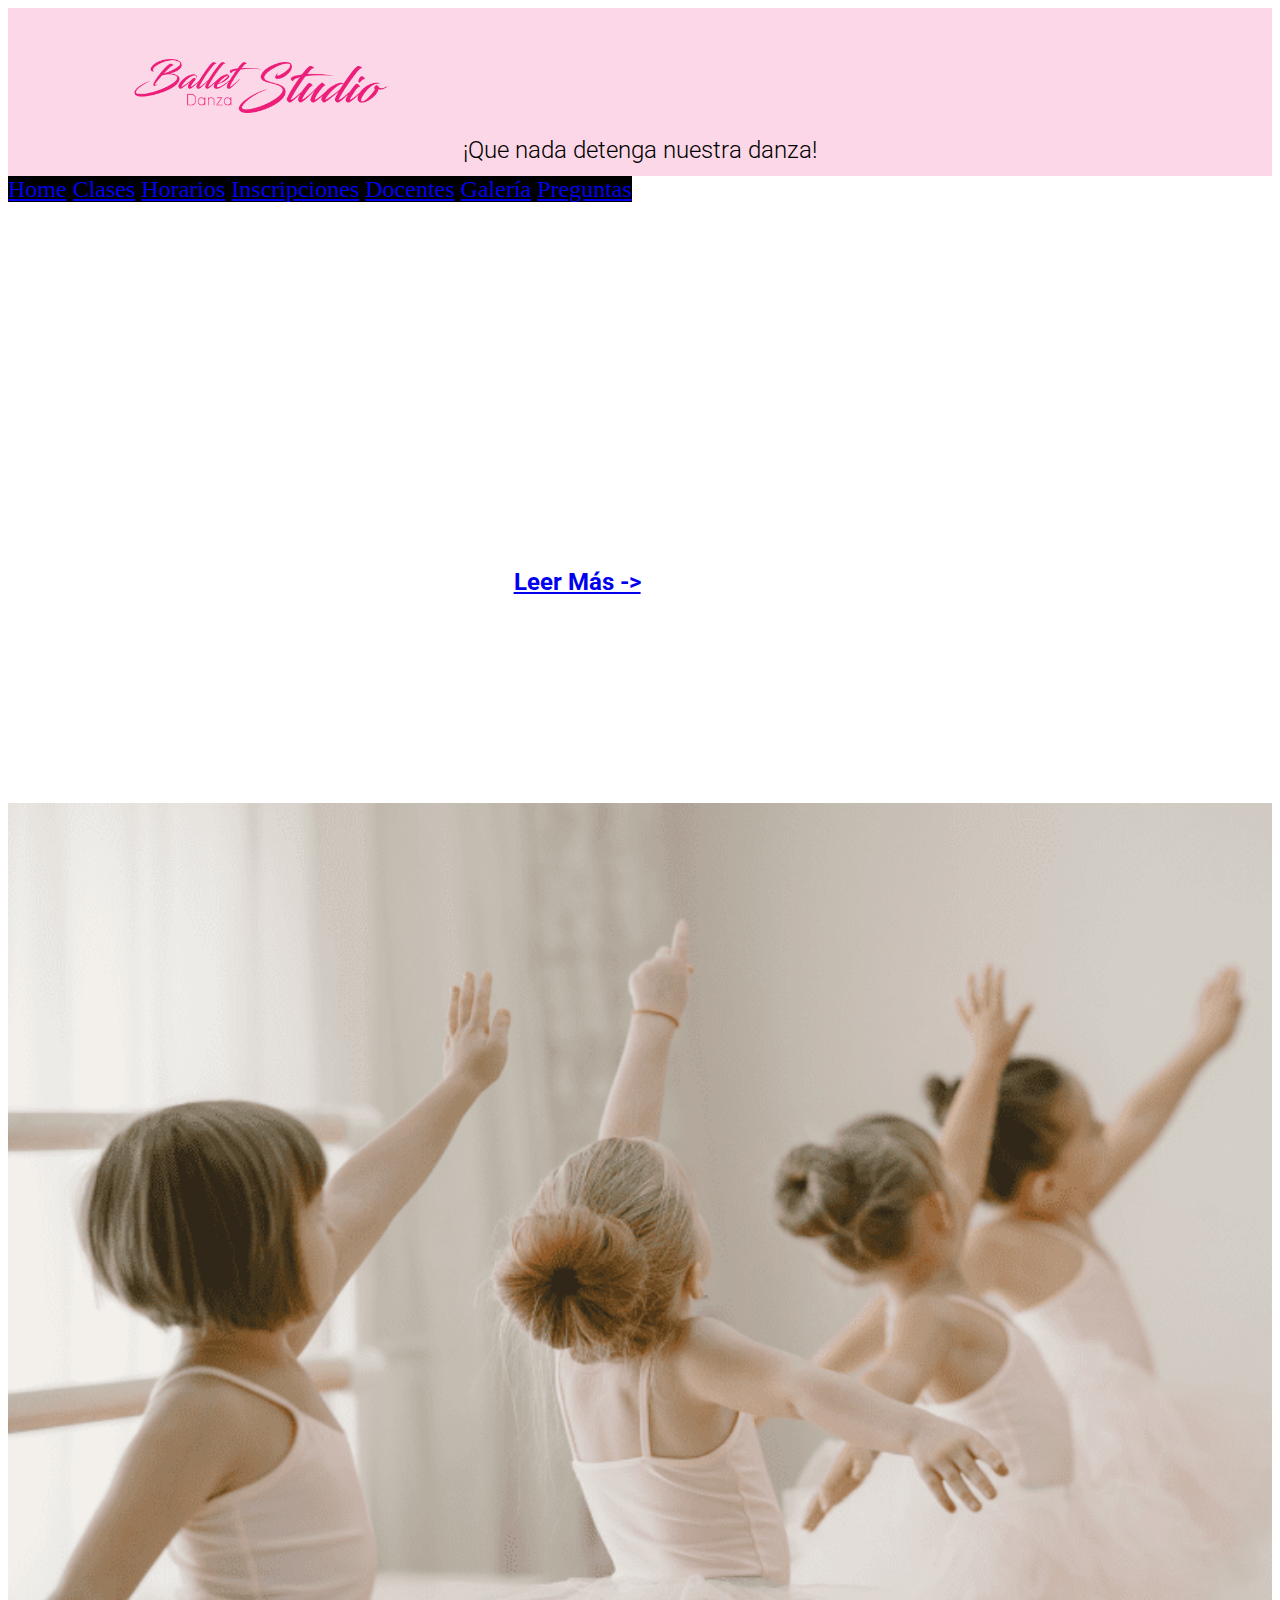
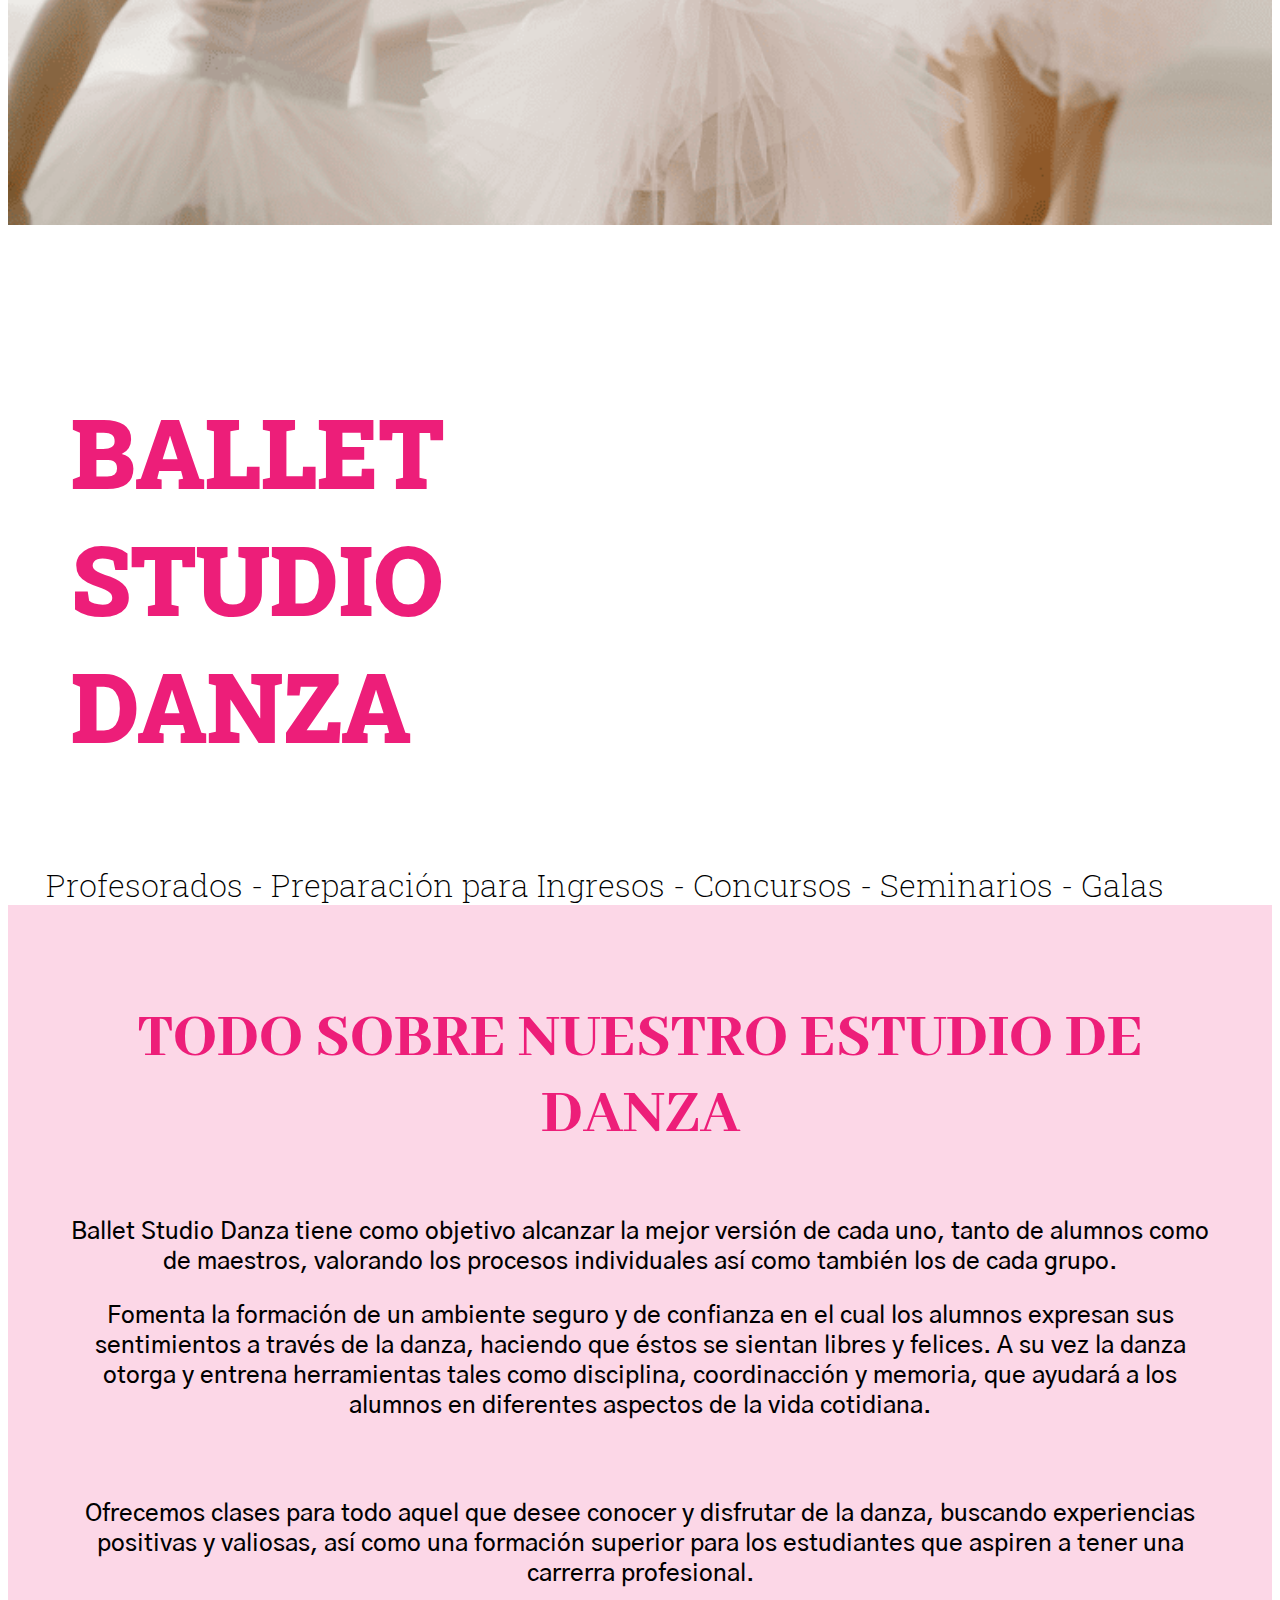
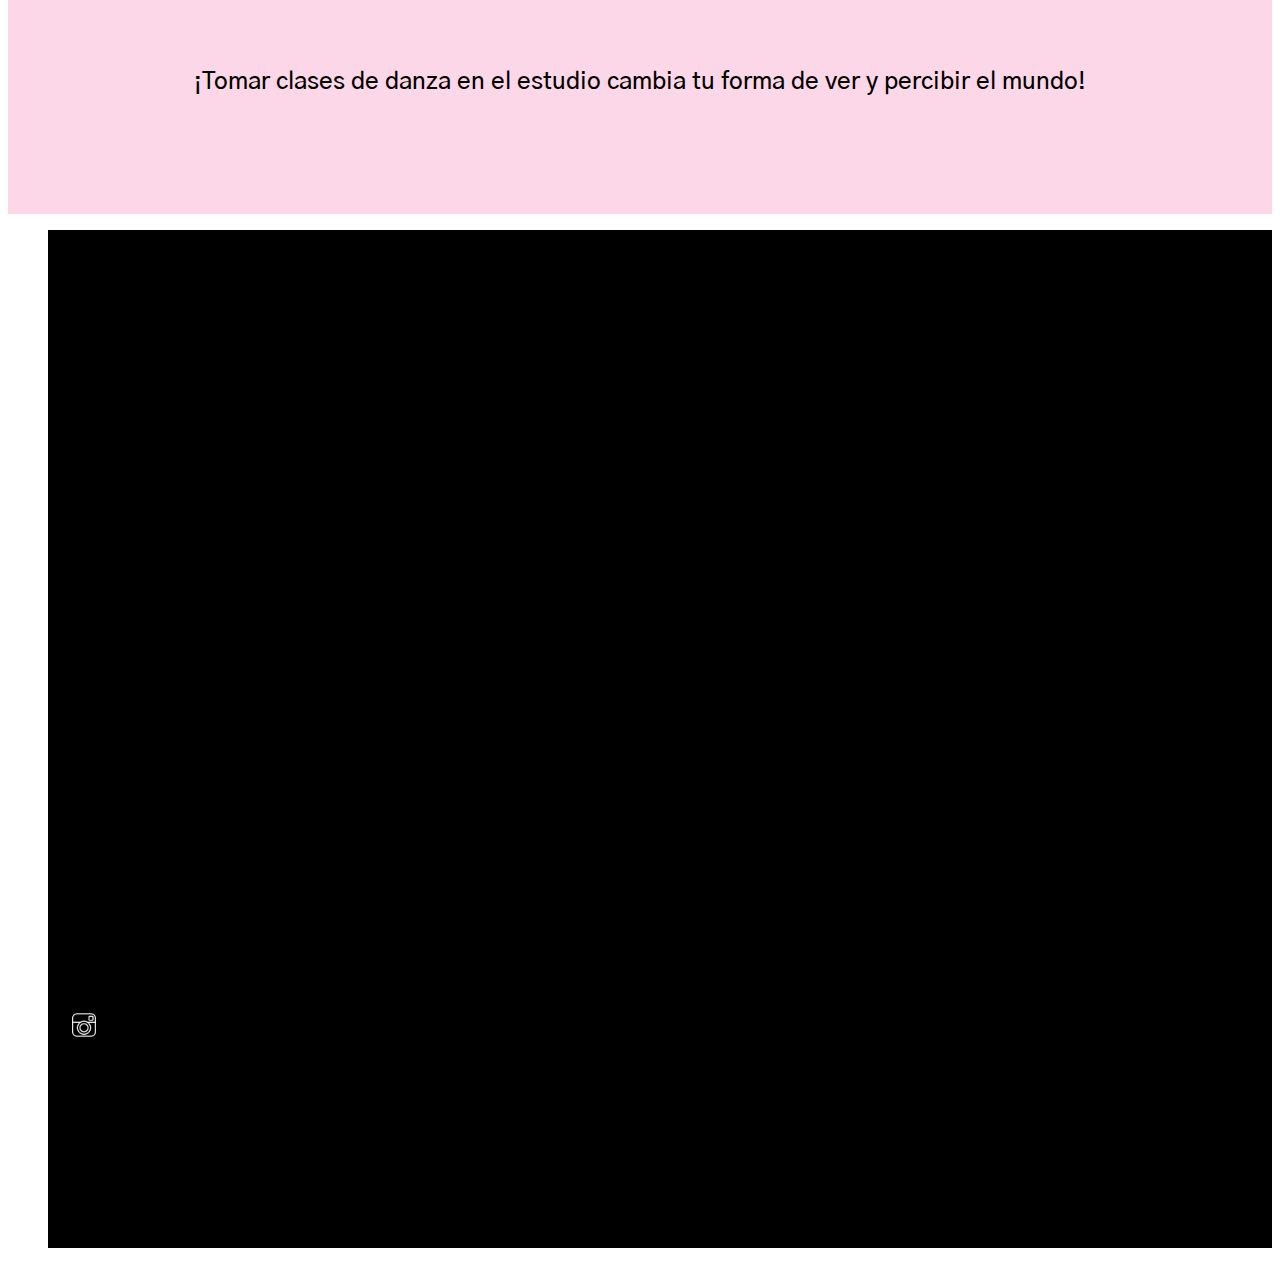
==== commit b2a232a2: "Keywords" ====
--- a/index.html
+++ b/index.html
@@ -3,6 +3,8 @@
 <head>
     <link rel="stylesheet" type="text/css" href="./styles/styles.css"/>
     <meta charset="UTF-8"> 
+    <meta name="description" content="Estudio de Danzas">
+    <meta name="keywords" content="ESTUDIO, DANZA, BALLET, JAZZ, ACROBACIAS, ELONGACIÓN, BAILAR, BAILARINA, ARTE, BABY DANCE, NIÑAS">
     <link rel="preconnect" href="https://fonts.googleapis.com">
     <link rel="preconnect" href="https://fonts.gstatic.com" >
     <link href="https://fonts.googleapis.com/css2?family=Rozha+One&display=swap" rel="stylesheet">
--- a/styles/styles.css
+++ b/styles/styles.css
@@ -34,7 +34,7 @@
   }
   .BSD {
     font-size: 3rem;
-    background-image: url("./Assets/banner1.jpg");
+    background-image: url("/Assets/banner1.jpg");
     background-size: cover;
     background-repeat: no-repeat;
     background-position: 45%;
@@ -55,7 +55,7 @@
 @media (min-width: 601px) and (max-width: 768px) {
   .BSD {
     font-size: 4rem;
-    background-image: url("./Assets/banner1.jpg");
+    background-image: url("/Assets/banner1.jpg");
     background-size: cover;
     background-position: 10%;
     background-repeat: no-repeat;
@@ -77,7 +77,7 @@
   }
   .BSD {
     font-size: 4rem;
-    background-image: url("./Assets/banner1.jpg");
+    background-image: url("/Assets/banner1.jpg");
     background-size: cover;
     background-position: 10%;
     background-repeat: no-repeat;
@@ -90,7 +90,7 @@
 @media (min-width: 993px) and (max-width: 1200px) {
   .BSD {
     font-size: 5rem;
-    background-image: url("./Assets/banner1.jpg");
+    background-image: url("/Assets/banner1.jpg");
     background-size: cover;
     background-position: 10%;
     background-repeat: no-repeat;
@@ -283,8 +283,17 @@
     margin-top: 2%;
     padding-top: 0.5rem;
     padding-bottom: 0.5rem;
-    padding-left: 1.5rem;
-    padding-right: 1.5rem;
+    padding-left: 1.2rem;
+    padding-right: 1.2rem;
+  }
+  .buttonVerMas {
+    border: solid 1px #FFFFFF;
+    width: 35%;
+    padding-top: 0.5rem;
+    padding-bottom: 0.5rem;
+    font-size: 0.8rem;
+    --bs-link-color: #FFFFFF;
+    --bs-link-hover-color: #c40055;
   }
 }
 @media (min-width: 601px) and (max-width: 768px) {
@@ -635,14 +644,9 @@
 }
 
 .textoDestacado {
-  color: #FFFFFF;
-  font-family: "Roboto", "Open Sans";
-  font-style: normal;
   padding-top: 2%;
   padding-bottom: 1%;
   font-weight: bold;
-  display: flex;
-  justify-content: center;
 }
 
 .buttonVerMas {
@@ -652,8 +656,8 @@
   padding-top: 0.2rem;
   padding-bottom: 0.2rem;
   font-size: 0.8rem;
-  --bs-link-color: #FFFFFF;
-  --bs-link-hover-color: #c40055;
+  --bs-link-color: $white ;
+  --bs-link-hover-color: $mainOscuro;
 }
 
 @media (max-width: 600px) {
@@ -667,29 +671,25 @@
     --bs-dropdown-link-color: #FFFFFF;
     white-space: nowrap;
   }
-  .BSD {
-    font-size: 3rem;
-    background-image: url("./Assets/banner1.jpg");
-    background-size: cover;
-    background-repeat: no-repeat;
-    background-position: 45%;
+  .tamañoConteiner {
+    height: 300px;
+  }
+  .textoDestacado {
     color: #FFFFFF;
+    font-size: 1.5rem;
+    font-family: "Roboto", "Open Sans";
+    font-style: normal;
+    padding-top: 2%;
+    padding-bottom: 3%;
+    font-weight: bold;
+    display: flex;
     justify-content: center;
-    align-items: center;
-    margin-bottom: 0%;
   }
 }
 @media (min-width: 601px) and (max-width: 768px) {
-  .BSD {
-    font-size: 4rem;
-    background-image: url("./Assets/banner1.jpg");
-    background-size: cover;
-    background-position: 10%;
-    background-repeat: no-repeat;
-    color: #FFFFFF;
-    justify-content: center;
-    align-items: center;
-    margin-bottom: 0%;
+  .textoDestacado {
+    font-size: 2rem;
+    padding-bottom: 2%;
   }
 }
 @media (min-width: 769px) and (max-width: 992px) {
@@ -702,42 +702,30 @@
   .mobile {
     display: initial;
   }
-  .BSD {
-    font-size: 4rem;
-    background-image: url("./Assets/banner1.jpg");
-    background-size: cover;
-    background-position: 10%;
-    background-repeat: no-repeat;
-    color: #FFFFFF;
-    justify-content: center;
-    align-items: center;
-    margin-bottom: 0%;
+  .tamañoConteiner {
+    height: 400px;
+  }
+  .textoDestacado {
+    font-size: 2rem;
+    padding-bottom: 2%;
   }
 }
 @media (min-width: 993px) and (max-width: 1200px) {
-  .BSD {
-    font-size: 5rem;
-    background-image: url("./Assets/banner1.jpg");
-    background-size: cover;
-    background-position: 10%;
-    background-repeat: no-repeat;
-    color: #FFFFFF;
-    justify-content: center;
-    align-items: center;
-    margin-bottom: 0%;
+  .tamañoConteiner {
+    height: 600px;
+  }
+  .textoDestacado {
+    font-size: 3rem;
+    padding-bottom: 2%;
   }
 }
 @media (min-width: 1201px) {
-  .BSD {
-    font-size: 6rem;
-    background-image: url("./Assets/2022banner.jpg");
-    background-size: cover;
-    background-position: 100%;
-    background-repeat: no-repeat;
-    color: #FFFFFF;
-    justify-content: center;
-    align-items: center;
-    margin-bottom: 0%;
+  .tamañoConteiner {
+    height: 600px;
+  }
+  .textoDestacado {
+    font-size: 3rem;
+    padding-bottom: 2%;
   }
 }
 @media (max-width: 600px) {
@@ -870,18 +858,16 @@
     height: 20%;
   }
 }
+.bgDocentes {
+  background-color: #f7d3db;
+}
+
 .imagenDocente {
-  margin: 2%;
-}
-
-.fondoDocentes {
-  background-image: linear-gradient(to right, #FFFFFF, rgba(237, 30, 120, 0.1450980392));
-  padding-bottom: 2%;
+  width: 80%;
+  margin-bottom: 2%;
 }
 
 .nombreDocente {
-  color: #ed1e79;
-  font-family: "Roboto Slab", "Open Sans";
   font-weight: 500;
   font-size: 250%;
   padding: 0%;
@@ -893,62 +879,137 @@
   margin: 5%;
 }
 
-.alineacionDocente {
-  margin-left: 10%;
-  display: inline-grid;
-}
-
-#gridDocente {
-  display: grid;
-  grid-template-areas: "photo texto" "photo texto" "photo texto";
-  grid-template-columns: 0.15fr;
-  margin-top: 2%;
-  margin-bottom: 3%;
-  padding-left: 2%;
-  padding-top: 2%;
-}
-
-#photo {
-  grid-area: photo;
-}
-
-#texto {
-  grid-area: texto;
-}
-
 @media (max-width: 600px) {
-  #gridDocente {
-    display: grid;
-    grid-template-areas: "photo" "texto" "photo" "texto" "photo" "texto";
-    grid-template-columns: 1fr;
-    grid-template-rows: 2fr;
-    display: inline;
-    margin-top: 2%;
-    margin-bottom: 3%;
-  }
-  #photo {
-    grid-area: photo;
-  }
-  #texto {
-    grid-area: texto;
-  }
-  .alineaciónDocente {
-    display: block;
-    margin-right: 5%;
+  .imagenDocente {
+    width: 90%;
+    margin-bottom: 5%;
+    margin-top: 5%;
+    margin-left: 2%;
+    padding-left: 7%;
   }
   .nombreDocente {
-    font-size: 1.25rem;
+    font-size: 1.2rem;
     margin: 1%;
     font-weight: 800;
+    text-align: center;
+  }
+  .textoDocente {
+    font-size: 0.8rem;
+    margin-bottom: 2%;
+    text-align: center;
+    margin-bottom: 5%;
+  }
+}
+@media (min-width: 601px) and (max-width: 768px) {
+  .imagenDocente {
+    width: 90%;
+    margin-bottom: 5%;
+    margin-top: 5%;
+    margin-left: 80%;
+    padding-left: 7%;
   }
   .imagenDocente {
     margin-left: 2%;
   }
+  .nombreDocente {
+    font-size: 1.5rem;
+    margin-top: 10%;
+    font-weight: 800;
+    text-align: start;
+  }
   .textoDocente {
     font-size: 1rem;
+    margin-top: 10%;
     margin-bottom: 2%;
-  }
-}
+    margin-left: 0%;
+    text-align: start;
+  }
+}
+@media (min-width: 769px) and (max-width: 992px) {
+  .imagenDocente {
+    width: 90%;
+    margin-bottom: 5%;
+    margin-top: 5%;
+    margin-left: 2%;
+    padding-left: 7%;
+  }
+  .nombreDocente {
+    font-size: 1.5rem;
+    margin-top: 10%;
+    font-weight: 800;
+    text-align: start;
+  }
+  .textoDocente {
+    font-size: 1rem;
+    margin-top: 10%;
+    margin-bottom: 2%;
+    margin-left: 0%;
+    text-align: start;
+  }
+}
+@media (min-width: 993px) and (max-width: 1200px) {
+  .imagenDocente {
+    width: 90%;
+    margin-bottom: 5%;
+    margin-top: 5%;
+    margin-left: 2%;
+    padding-left: 7%;
+  }
+  .nombreDocente {
+    font-size: 1.8rem;
+    margin-top: 15%;
+    font-weight: 800;
+    text-align: start;
+  }
+  .textoDocente {
+    font-size: 1.2rem;
+    margin-top: 10%;
+    margin-bottom: 2%;
+    margin-left: 0%;
+    text-align: start;
+  }
+}
+@media (min-width: 1201px) {
+  .imagenDocente {
+    width: 120%;
+    margin-bottom: 5%;
+    margin-top: 5%;
+    margin-left: 2%;
+    padding-left: 50%;
+  }
+  .nombreDocente {
+    font-size: 2rem;
+    margin-top: 15%;
+    font-weight: 800;
+    margin-left: 20%;
+    text-align: start;
+  }
+  .textoDocente {
+    font-size: 1.8rem;
+    margin-top: 10%;
+    margin-bottom: 2%;
+    margin-left: 20%;
+    text-align: start;
+  }
+}
+.tituloDePestañas, .tituloIndex, .estiloPregunta, .nombreDocente {
+  color: #ed1e79;
+  font-family: "Roboto Slab", "Open Sans";
+}
+
+.parrafoTexto, .verMasTexto {
+  color: #000000;
+  font-family: "Gothic A1", "Open Sans";
+}
+
+.textoDestacado {
+  color: #FFFFFF;
+  font-family: "Roboto", "Open Sans";
+  font-style: normal;
+  display: flex;
+  justify-content: center;
+}
+
 .footer {
   background-color: #000000;
   background-size: 100%;
@@ -1077,7 +1138,7 @@
     display: none !important;
   }
   .dropdown-item {
-    --bs-dropdown-link-color: #FFFFFF;
+    --bs-dropdown-link-color: $white ;
     white-space: nowrap;
   }
   .form {
@@ -1514,16 +1575,6 @@
 }
 
 @media (max-width: 600px) {
-  .mobile {
-    display: initial;
-  }
-  .desktop {
-    display: none !important;
-  }
-  .dropdown-item {
-    --bs-dropdown-link-color: #FFFFFF;
-    white-space: nowrap;
-  }
   .headerFrase {
     font-size: 1rem;
     text-align: center;
@@ -1546,15 +1597,6 @@
   }
 }
 @media (min-width: 601px) and (max-width: 768px) {
-  .tablet {
-    display: initial;
-  }
-  .desktop {
-    display: none !important;
-  }
-  .mobile {
-    display: initial;
-  }
   .headerFrase {
     font-size: 1.2rem;
     text-align: center;
@@ -1574,15 +1616,6 @@
   }
 }
 @media (min-width: 769px) and (max-width: 992px) {
-  .tablet {
-    display: Initial;
-  }
-  .desktop {
-    display: none !important;
-  }
-  .mobile {
-    display: initial;
-  }
   .tamañoLogo {
     margin-left: 50%;
     transform: translateX(-60%);
@@ -1617,9 +1650,6 @@
     padding-top: 1.5%;
     padding-bottom: 1%;
   }
-  .nav {
-    font-size: 1.5rem;
-  }
   .tamañoConteiner {
     height: 600px;
   }
@@ -1781,7 +1811,7 @@
   color: #ed1e79;
   font-family: "Roboto Slab", "Open Sans";
   text-align: center;
-  font-size: 200%;
+  font-size: 2rem;
 }
 
 .dias {
@@ -1790,7 +1820,7 @@
   font-family: "Roboto Slab", "Open Sans";
   text-align: center;
   justify-content: center;
-  font-size: 200%;
+  font-size: 2rem;
   padding: 2%;
   border-bottom: solid 2px #ed1e79;
 }
@@ -1828,17 +1858,20 @@
 }
 
 @media (max-width: 600px) {
+  .entireCol {
+    width: 100%;
+  }
   .salon {
     text-align: center;
-    font-size: 0.8rem;
+    font-size: 0.5rem;
   }
   .dias {
-    font-size: 0.7rem;
-    padding: 2%;
+    font-size: 0.62rem;
+    padding: 1%;
   }
   .horarios {
     font-size: 0.7rem;
-    padding: 1%;
+    padding: 0%;
   }
   .clases {
     font-size: 0.62rem;
@@ -1850,11 +1883,11 @@
     font-size: 0.8rem;
   }
   .dias {
-    font-size: 1rem;
-    padding: 2%;
+    font-size: 0.8rem;
+    padding: 1%;
   }
   .horarios {
-    font-size: 1rem;
+    font-size: 0.8rem;
     padding: 1%;
   }
   .clases {
@@ -1877,8 +1910,14 @@
   .clases {
     font-size: 1rem;
   }
+  .alineacionGrilla {
+    margin-left: 1%;
+  }
 }
 @media (min-width: 1201px) {
+  .alineacionGrilla {
+    margin-left: 18%;
+  }
   .salon {
     text-align: center;
     font-size: 1.5rem;
@@ -2025,14 +2064,6 @@
     height: 20%;
   }
 }
-.mobile {
-  display: none;
-}
-
-.desktop {
-  display: initial;
-}
-
 .dropdown-item {
   --bs-dropdown-link-color: #FFFFFF;
   white-space: nowrap;
@@ -2041,7 +2072,7 @@
 .nav {
   background-color: #000000;
   --bs-link-color: $white ;
-  --bs-nav-link-hover-color: $mainRosa ;
+  --bs-nav-link-hover-color: #ed1e79 !important ;
 }
 
 .dropdown-item {
@@ -2072,31 +2103,56 @@
   }
 }
 @media (min-width: 601px) and (max-width: 768px) {
-  .tablet {
-    display: Initial;
-  }
-  .desktop {
-    display: none !important;
-  }
+  .colorBlanco {
+    color: #FFFFFF;
+  }
+  .fondoPestaña {
+    display: block;
+    width: 100%;
+    padding: 0%;
+    text-align: center;
+  }
+  .dropdown-item {
+    --bs-dropdown-link-color: #FFFFFF;
+    white-space: nowrap;
+  }
+  .nav {
+    background-color: #000000;
+    --bs-link-color: #FFFFFF ;
+    --bs-nav-link-hover-color: #ed1e79 ;
+  }
+}
+@media (min-width: 769px) and (max-width: 992px) {
   .mobile {
     display: initial;
   }
-}
-@media (min-width: 769px) and (max-width: 992px) {
+  .desktop {
+    display: none !important;
+  }
+}
+@media (min-width: 993px) and (max-width: 1200px) {
   .tablet {
-    display: Initial;
-  }
-  .desktop {
-    display: none !important;
+    display: none;
+  }
+  .desktop {
+    display: initial;
   }
   .mobile {
-    display: initial;
-  }
-}
-@media (min-width: 993px) and (max-width: 1200px) {
+    display: none;
+  }
+  .dropdown-item {
+    --bs-dropdown-link-color: #FFFFFF;
+    white-space: nowrap;
+  }
   .nav {
-    font-size: 1.2rem;
-    color: #FFFFFF;
+    background-color: #000000;
+    --bs-link-color: #FFFFFF ;
+    --bs-nav-link-hover-color: $mainRosa ;
+    font-size: 1.2rem;
+  }
+  .dropdown-item {
+    --bs-dropdown-link-color: $white;
+    white-space: nowrap;
   }
 }
 @media (min-width: 1201px) {
@@ -2245,6 +2301,123 @@
     height: 20%;
   }
 }
+.estiloPregunta {
+  font-size: 1.5rem;
+  margin-left: 3%;
+  margin-right: 4%;
+}
+
+.estiloRespuesta {
+  font-family: "Roboto Slab", "Open Sans";
+  font-size: 1.2rem;
+  margin-bottom: 8%;
+  margin-left: 3%;
+  margin-right: 4%;
+}
+
+.imagenPreguntas {
+  width: 90%;
+  height: auto;
+}
+
+.mobile {
+  display: none;
+}
+
+.gradienteRosa {
+  background-image: linear-gradient(to bottom, #FFFFFF, rgba(237, 30, 120, 0.1764705882));
+}
+
+@media (max-width: 600px) {
+  .estiloPregunta {
+    font-size: 1rem;
+    margin-left: 3%;
+    margin-right: 4%;
+  }
+  .estiloRespuesta {
+    font-size: 0.8rem;
+    font-family: "Roboto Slab", "Open Sans";
+    margin-left: 3%;
+    margin-right: 4%;
+  }
+}
+@media (min-width: 601px) and (max-width: 642px) {
+  .tablet {
+    display: Initial;
+  }
+  .desktop {
+    display: none !important;
+  }
+  .dropdown-item {
+    --bs-dropdown-link-color: #FFFFFF;
+    white-space: nowrap;
+  }
+  .fondoPestaña {
+    display: block;
+    width: 100%;
+    padding: 0%;
+    text-align: center;
+  }
+  .dropdown-item {
+    --bs-dropdown-link-color: #FFFFFF;
+    white-space: nowrap;
+  }
+}
+@media (min-width: 601px) and (max-width: 768px) {
+  .estiloPregunta {
+    color: #ed1e79;
+    font-family: "Roboto Slab", "Open Sans";
+    font-size: 1.2rem;
+    margin-left: 3%;
+    margin-right: 4%;
+  }
+  .estiloRespuesta {
+    font-size: 1rem;
+    font-family: "Roboto Slab", "Open Sans";
+    margin-left: 3%;
+    margin-right: 4%;
+    margin-bottom: 5%;
+  }
+  .desktopImg {
+    display: none !important;
+  }
+}
+@media (min-width: 769px) and (max-width: 992px) {
+  .estiloPregunta {
+    color: #ed1e79;
+    font-family: "Roboto Slab", "Open Sans";
+    font-size: 1.2rem;
+    margin-left: 3%;
+    margin-right: 4%;
+  }
+  .estiloRespuesta {
+    font-size: 1rem;
+    font-family: "Roboto Slab", "Open Sans";
+    margin-left: 3%;
+    margin-right: 4%;
+    margin-bottom: 5%;
+  }
+}
+@media (min-width: 993px) and (max-width: 1200px) {
+  .imagenPreguntas {
+    width: 90%;
+    height: auto;
+  }
+  .estiloPregunta {
+    color: #ed1e79;
+    font-family: "Roboto Slab", "Open Sans";
+    font-size: 1.2rem;
+    margin-left: 3%;
+    margin-right: 4%;
+  }
+  .estiloRespuesta {
+    font-size: 1rem;
+    font-family: "Roboto Slab", "Open Sans";
+    margin-left: 3%;
+    margin-right: 4%;
+    margin-bottom: 5%;
+  }
+}
 @media (max-width: 600px) {
   .tamañoClases {
     width: 75%;
@@ -2375,9 +2548,137 @@
     height: 20%;
   }
 }
+@media (max-width: 600px) {
+  .tamañoClases {
+    width: 75%;
+    margin-left: 50%;
+    transform: translateX(-50%);
+  }
+  .tamañoIconos {
+    width: 22%;
+    padding-top: 12%;
+    padding-top: 3%;
+    margin-top: 8%;
+  }
+  .comunicacion {
+    font-size: 0.9rem;
+    padding-right: 20%;
+    margin-bottom: 0%;
+  }
+}
+@media (min-width: 601px) and (max-width: 642px) {
+  .tablet {
+    display: Initial;
+  }
+  .desktop {
+    display: none !important;
+  }
+}
+@media (min-width: 601px) and (max-width: 768px) {
+  .tamañoClases {
+    width: 80%;
+    margin-left: 50%;
+    transform: translateX(-50%);
+  }
+  .tamañoIconos {
+    width: 15%;
+    padding-top: 4%;
+  }
+  .comunicacion {
+    font-size: 1.2rem;
+    padding-right: 20%;
+    margin-bottom: 0%;
+  }
+}
+@media (min-width: 769px) and (max-width: 992px) {
+  .tablet {
+    display: Initial;
+  }
+  .desktop {
+    display: none !important;
+  }
+  .mobile {
+    display: initial;
+  }
+  .tamañoClases {
+    width: 80%;
+    margin-left: 50%;
+    transform: translateX(-50%);
+  }
+  .tamañoIconos {
+    width: 15%;
+    padding-top: 4%;
+  }
+  .comunicacion {
+    font-size: 1.2rem;
+    padding-right: 20%;
+    margin-bottom: 0%;
+  }
+}
+@media (min-width: 993px) and (max-width: 1200px) {
+  .tamañoClases {
+    width: 90%;
+    margin-left: 50%;
+    transform: translateX(-50%);
+  }
+  .tamañoP {
+    width: 80%;
+    margin-left: 50%;
+    transform: translateX(-50%);
+    padding-left: 0%;
+    padding-right: 0%;
+  }
+  .tamañoA {
+    width: 68%;
+    margin-left: 50%;
+    transform: translateX(-50%);
+    padding-left: 0%;
+    padding-right: 0%;
+  }
+  .tamañoIconos {
+    width: 10%;
+    padding-top: 4%;
+  }
+  .comunicacion {
+    font-size: 1.2rem;
+    padding-right: 20%;
+    margin-bottom: 0%;
+    font-family: "Roboto", "Open Sans";
+    font-size: 120%;
+    font-weight: 600;
+    line-height: 3;
+    text-align: left;
+    list-style: none;
+    padding-left: 2%;
+  }
+}
+@media (min-width: 1201px) {
+  .tamañoClases {
+    width: 90%;
+    margin-left: 50%;
+    transform: translateX(-50%);
+  }
+  .tamañoL {
+    width: 80%;
+  }
+  .tamañoLA {
+    width: 68%;
+  }
+  .tamañoIconos {
+    width: 5%;
+    padding-top: 3%;
+  }
+  .comunicacion {
+    font-size: 1.5rem;
+  }
+  .interlineadoIconos {
+    padding-top: 20%;
+    margin-top: 0%;
+    width: 20%;
+    height: 20%;
+  }
+}
 .verMasTexto {
-  color: #000000;
-  font-family: "Gothic A1", "Open Sans";
   font-size: 25px;
   font-weight: 500;
   text-align: center;
@@ -2395,9 +2696,7 @@
 }
 
 .tituloIndex {
-  color: #ed1e79;
-  font-size: 600%;
-  font-family: "Roboto Slab", "Open Sans";
+  font-size: 6rem;
   font-weight: 900;
   padding-left: 5%;
 }
@@ -2426,8 +2725,6 @@
 }
 
 .parrafoTexto {
-  color: #000000;
-  font-family: "Gothic A1", "Open Sans";
   font-size: 1.5rem;
   font-weight: 500;
   text-align: center;
@@ -2435,8 +2732,6 @@
 }
 
 .verMasTexto {
-  color: #000000;
-  font-family: "Gothic A1", "Open Sans";
   font-size: 25px;
   font-weight: 500;
   text-align: center;
@@ -2454,9 +2749,7 @@
 }
 
 .tituloIndex {
-  color: #ed1e79;
-  font-size: 600%;
-  font-family: "Roboto Slab", "Open Sans";
+  font-size: 6rem;
   font-weight: 900;
   padding-left: 5%;
 }
@@ -2485,8 +2778,6 @@
 }
 
 .parrafoTexto {
-  color: #000000;
-  font-family: "Gothic A1", "Open Sans";
   font-size: 1.5rem;
   font-weight: 500;
   text-align: center;
@@ -2494,8 +2785,6 @@
 }
 
 .tituloDePestañas {
-  color: #ed1e79;
-  font-family: "Roboto Slab", "Open Sans";
   font-weight: 800;
   text-align: center;
   font-size: 2.5rem;
@@ -2547,8 +2836,6 @@
     margin-right: 2%;
   }
   .parrafoTexto {
-    color: #000000;
-    font-family: "Gothic A1", "Open Sans";
     font-size: 1rem;
     font-weight: 500;
     margin-left: 5%;
@@ -3034,6 +3321,7 @@
     width: 60%;
     margin-left: 50%;
     transform: translateX(-50%);
+    margin-bottom: 2%;
   }
 }
 @media (min-width: 993px) and (max-width: 1200px) {
@@ -3057,9 +3345,10 @@
 @media (min-width: 1201px) {
   .tamañoGaleria {
     width: 86%;
+    margin-left: 50%;
+    transform: translateX(-50%);
+    margin-bottom: 2%;
     height: 90%;
-    margin-left: 50%;
-    transform: translateX(-50%);
   }
   .marginDe {
     margin-top: 5%;
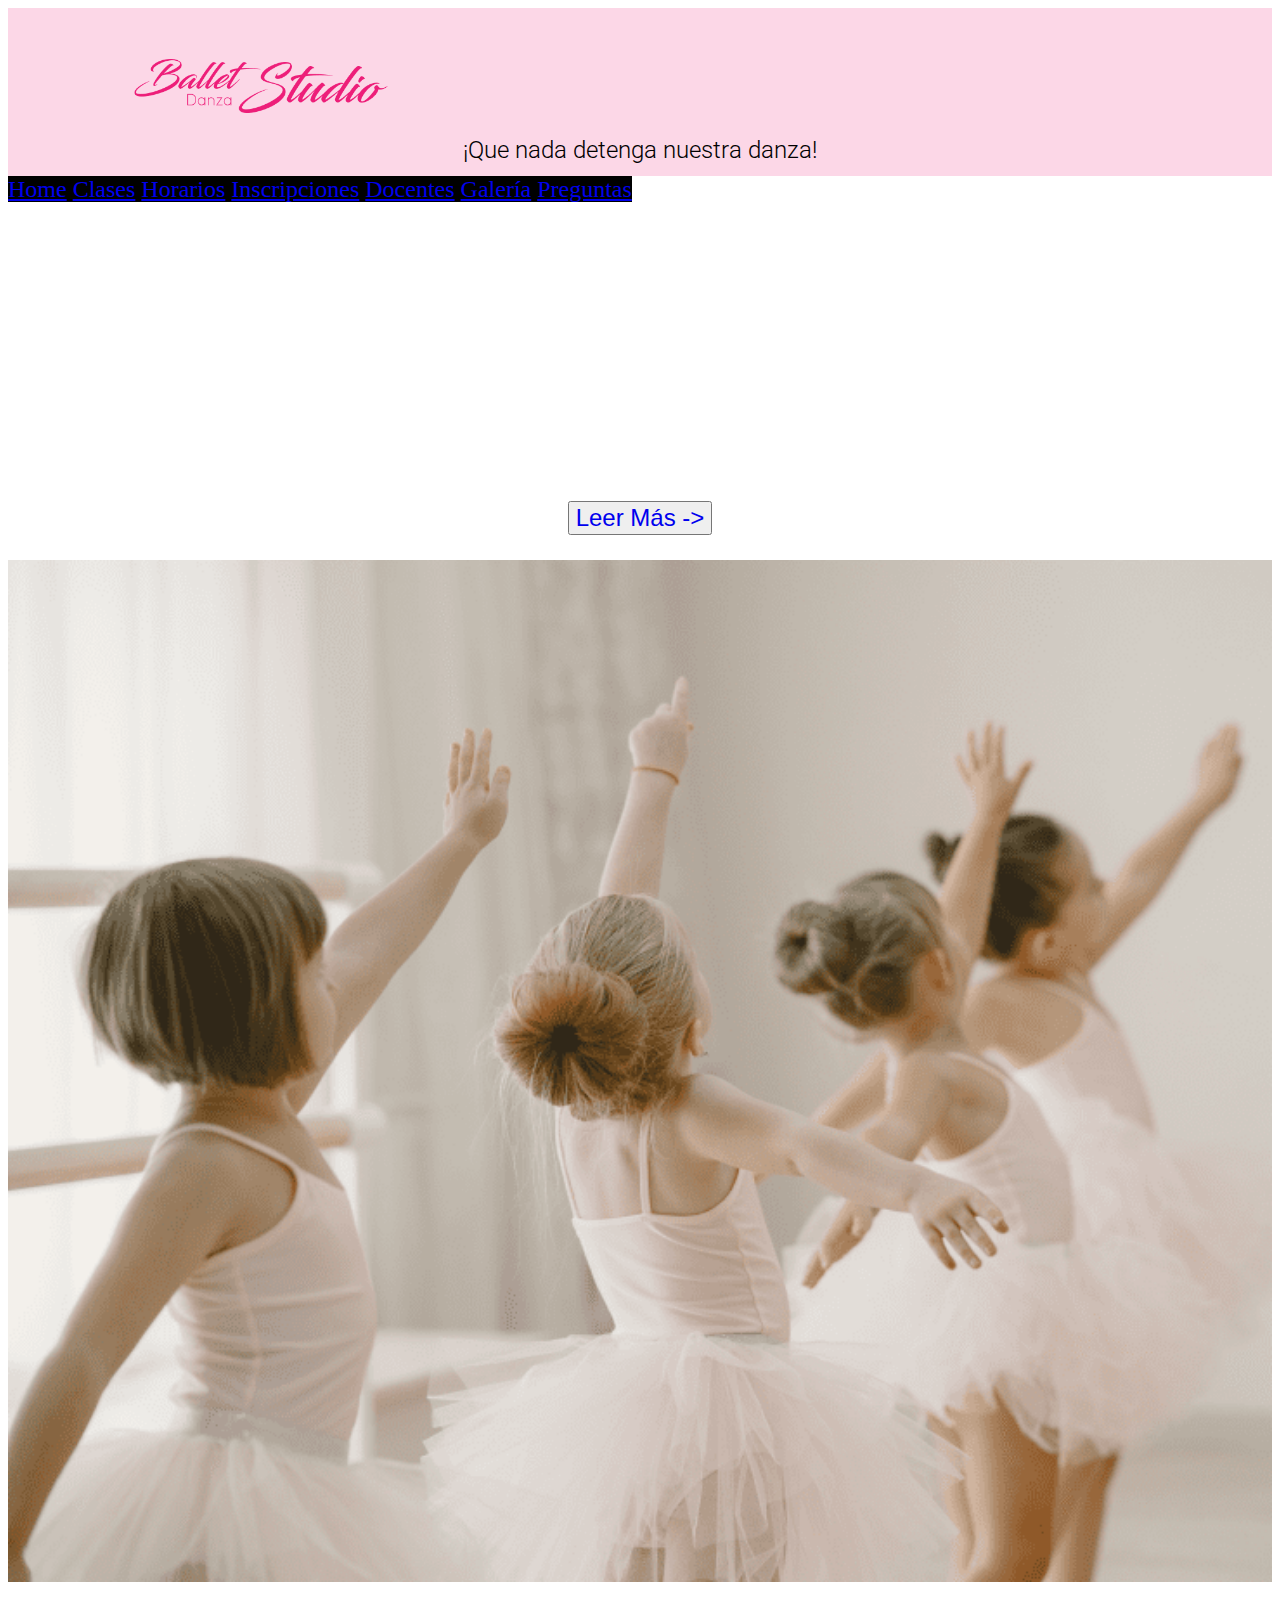
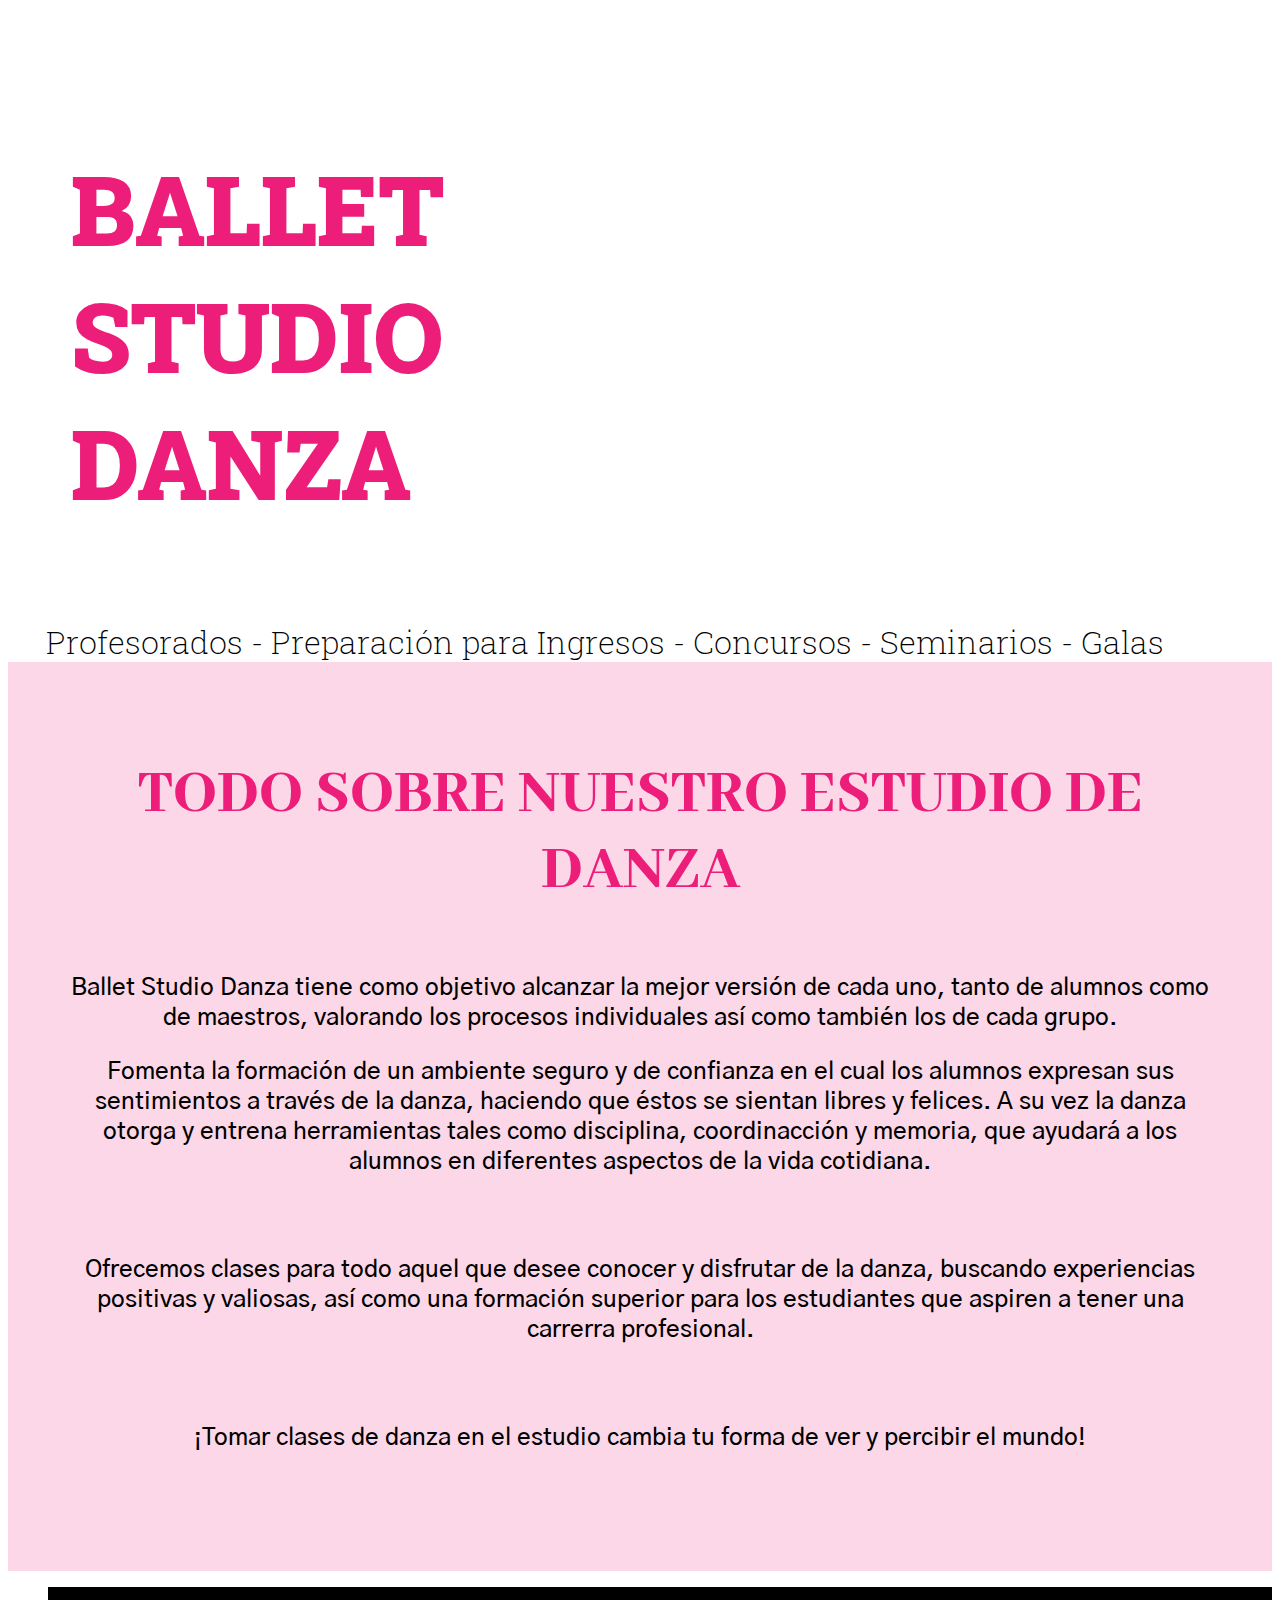
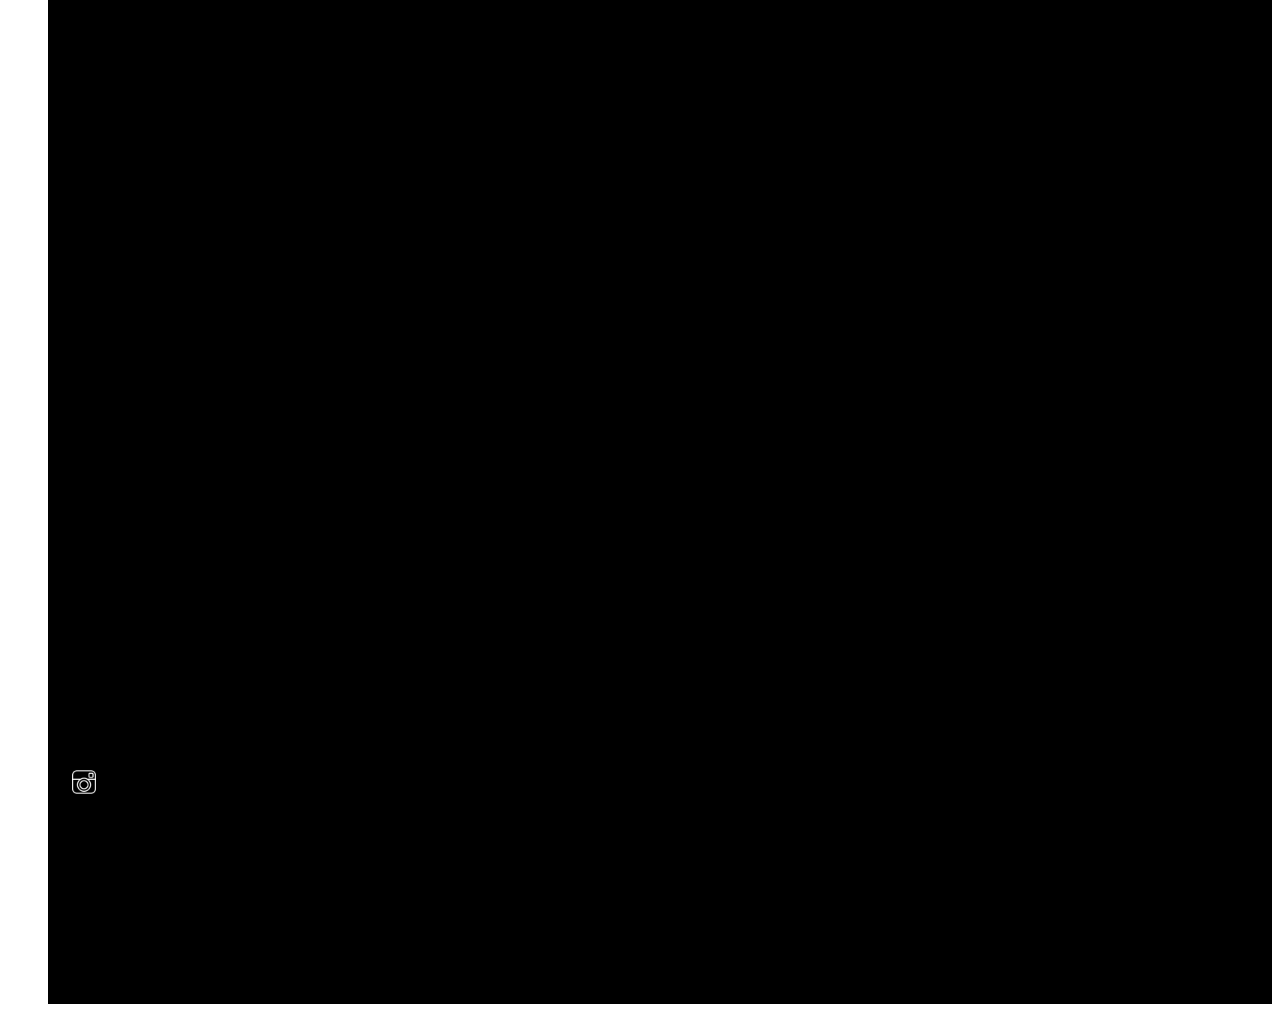
==== commit f662817e: "Corrección de Botón Ver Más" ====
--- a/index.html
+++ b/index.html
@@ -3,7 +3,7 @@
 <head>
     <link rel="stylesheet" type="text/css" href="./styles/styles.css"/>
     <meta charset="UTF-8"> 
-    <meta name="description" content="Estudio de Danzas">
+    <meta name="description" content="Estudio de Danzas. Ofrecemos clases para todo aquel que desee conocer y disfrutar de la danza, así como una formación superior para los estudiantes que aspiren a tener una carrerra profesional.">
     <meta name="keywords" content="ESTUDIO, DANZA, BALLET, JAZZ, ACROBACIAS, ELONGACIÓN, BAILAR, BAILARINA, ARTE, BABY DANCE, NIÑAS">
     <link rel="preconnect" href="https://fonts.googleapis.com">
     <link rel="preconnect" href="https://fonts.gstatic.com" >
@@ -76,13 +76,13 @@
             </section>
         </div> 
     </section> 
-    <div class="conteiner bgBanner tamañoConteiner">
+    <div class="conteiner bgBanner tamanoConteiner">
         <div class="row">
-            <div class="col mt-2">
+            <div class="col mt-2 mb-4">
                 <div class="textoDestacado text-center">DESTACADO</div>
                 <div class="textoDestacado text-center">INSCRIPCIONES ABIERTAS PARA EL CICLO ANUAL 2022</div>
                 <div class="textoDestacado text-center">Enterate de todas las propuestas</div>
-                <div class="textoDestacado text-center"><a class="buttonVerMas text-center" href="./Pages/ver-mas.html"> Leer Más -> </a></div>
+                <div class="textoDestacado text-center"><button type="button" class="btn btn-outline-light pt-1"><a class="buttonVerMas text-center" href="./Pages/ver-mas.html"> Leer Más -> </a></button></div>
             </div>
         </div>
     </div> 
@@ -154,7 +154,7 @@
                     <li class="footer pb-1 pt-1">11 2365 9845</li>
                     <li class="footer pb-1 pt-1">Las Américas 2253</li>
                     <li class="footer pb-1 pt-1">Cruce Varela</li>
-                    <li class="footer pb-1 pt-5"><img  class=tamañoIcon src="./Assets/instagram.png" alt=""></li>
+                    <li class="footer pb-1 pt-5"><img  class=tamañoIcon src="./Assets/instagram.png" alt="logo de instagram"></li>
                     <li class="footer pb-3 pt-5">&#169 Copyright M. Noelia Neyra, Coderhouse 2022</li>
                 </ul>
             </div>
--- a/styles/styles.css
+++ b/styles/styles.css
@@ -120,15 +120,14 @@
   }
 }
 @media (max-width: 600px) {
-  .tamañoClases {
+  .tamanoClases {
     width: 75%;
     margin-left: 50%;
     transform: translateX(-50%);
   }
-  .tamañoIconos {
+  .tamanoClases {
     width: 22%;
     padding-top: 12%;
-    padding-top: 3%;
     margin-top: 8%;
   }
   .comunicacion {
@@ -146,12 +145,12 @@
   }
 }
 @media (min-width: 601px) and (max-width: 768px) {
-  .tamañoClases {
-    width: 80%;
-    margin-left: 50%;
-    transform: translateX(-50%);
-  }
-  .tamañoIconos {
+  .tamanoClases {
+    width: 80%;
+    margin-left: 50%;
+    transform: translateX(-50%);
+  }
+  .tamanoClases {
     width: 15%;
     padding-top: 4%;
   }
@@ -171,12 +170,12 @@
   .mobile {
     display: initial;
   }
-  .tamañoClases {
-    width: 80%;
-    margin-left: 50%;
-    transform: translateX(-50%);
-  }
-  .tamañoIconos {
+  .tamanoClases {
+    width: 80%;
+    margin-left: 50%;
+    transform: translateX(-50%);
+  }
+  .tamanoClases {
     width: 15%;
     padding-top: 4%;
   }
@@ -187,7 +186,7 @@
   }
 }
 @media (min-width: 993px) and (max-width: 1200px) {
-  .tamañoClases {
+  .tamanoClases {
     width: 90%;
     margin-left: 50%;
     transform: translateX(-50%);
@@ -206,7 +205,7 @@
     padding-left: 0%;
     padding-right: 0%;
   }
-  .tamañoIconos {
+  .tamanoClases {
     width: 10%;
     padding-top: 4%;
   }
@@ -224,7 +223,7 @@
   }
 }
 @media (min-width: 1201px) {
-  .tamañoClases {
+  .tamanoClases {
     width: 90%;
     margin-left: 50%;
     transform: translateX(-50%);
@@ -235,7 +234,7 @@
   .tamañoLA {
     width: 68%;
   }
-  .tamañoIconos {
+  .tamanoClases {
     width: 5%;
     padding-top: 3%;
   }
@@ -266,6 +265,16 @@
   --bs-link-color: #ed1e79;
 }
 
+.buttonVerMas {
+  font-size: 1.5rem;
+  --bs-link-color: $white;
+  --bs-link-hover-color: $mainOscuro;
+  text-decoration: none;
+}
+.buttonVerMas :hover {
+  color: #c40055;
+}
+
 @media (max-width: 600px) {
   .mobile {
     display: initial;
@@ -287,19 +296,16 @@
     padding-right: 1.2rem;
   }
   .buttonVerMas {
-    border: solid 1px #FFFFFF;
-    width: 35%;
-    padding-top: 0.5rem;
-    padding-bottom: 0.5rem;
     font-size: 0.8rem;
-    --bs-link-color: #FFFFFF;
-    --bs-link-hover-color: #c40055;
+    --bs-link-color: $white ;
+    --bs-link-hover-color: $mainOscuro !important ;
   }
 }
 @media (min-width: 601px) and (max-width: 768px) {
   .buttonVerMas {
     font-size: 1.2rem;
-    border: solid 1px #FFFFFF;
+    --bs-link-color: $white ;
+    --bs-link-hover-color: $mainOscuro !important ;
   }
   .buttonCentrado {
     font-size: 1.2rem;
@@ -330,6 +336,11 @@
     padding-left: 1.5rem;
     padding-right: 1.5rem;
   }
+  .buttonVerMas {
+    font-size: 1.2rem;
+    --bs-link-color: $white ;
+    --bs-link-hover-color: $mainOscuro !important ;
+  }
 }
 @media (min-width: 993px) and (max-width: 1200px) {
   .buttonCentrado {
@@ -341,6 +352,11 @@
     padding-left: 1.5rem;
     padding-right: 1.5rem;
   }
+  .buttonVerMas {
+    font-size: 1.5rem;
+    --bs-link-color: $white ;
+    --bs-link-hover-color: $mainOscuro !important ;
+  }
 }
 @media (min-width: 1201px) {
   .buttonCentrado {
@@ -354,15 +370,14 @@
   }
 }
 @media (max-width: 600px) {
-  .tamañoClases {
+  .tamanoClases {
     width: 75%;
     margin-left: 50%;
     transform: translateX(-50%);
   }
-  .tamañoIconos {
+  .tamanoClases {
     width: 22%;
     padding-top: 12%;
-    padding-top: 3%;
     margin-top: 8%;
   }
   .comunicacion {
@@ -380,12 +395,12 @@
   }
 }
 @media (min-width: 601px) and (max-width: 768px) {
-  .tamañoClases {
-    width: 80%;
-    margin-left: 50%;
-    transform: translateX(-50%);
-  }
-  .tamañoIconos {
+  .tamanoClases {
+    width: 80%;
+    margin-left: 50%;
+    transform: translateX(-50%);
+  }
+  .tamanoClases {
     width: 15%;
     padding-top: 4%;
   }
@@ -405,12 +420,12 @@
   .mobile {
     display: initial;
   }
-  .tamañoClases {
-    width: 80%;
-    margin-left: 50%;
-    transform: translateX(-50%);
-  }
-  .tamañoIconos {
+  .tamanoClases {
+    width: 80%;
+    margin-left: 50%;
+    transform: translateX(-50%);
+  }
+  .tamanoClases {
     width: 15%;
     padding-top: 4%;
   }
@@ -421,7 +436,7 @@
   }
 }
 @media (min-width: 993px) and (max-width: 1200px) {
-  .tamañoClases {
+  .tamanoClases {
     width: 90%;
     margin-left: 50%;
     transform: translateX(-50%);
@@ -440,7 +455,7 @@
     padding-left: 0%;
     padding-right: 0%;
   }
-  .tamañoIconos {
+  .tamanoClases {
     width: 10%;
     padding-top: 4%;
   }
@@ -458,7 +473,7 @@
   }
 }
 @media (min-width: 1201px) {
-  .tamañoClases {
+  .tamanoClases {
     width: 90%;
     margin-left: 50%;
     transform: translateX(-50%);
@@ -469,7 +484,7 @@
   .tamañoLA {
     width: 68%;
   }
-  .tamañoIconos {
+  .tamanoClases {
     width: 5%;
     padding-top: 3%;
   }
@@ -501,15 +516,14 @@
 }
 
 @media (max-width: 600px) {
-  .tamañoClases {
+  .tamanoClases {
     width: 75%;
     margin-left: 50%;
     transform: translateX(-50%);
   }
-  .tamañoIconos {
+  .tamanoClases {
     width: 22%;
     padding-top: 12%;
-    padding-top: 3%;
     margin-top: 8%;
   }
   .comunicacion {
@@ -527,12 +541,12 @@
   }
 }
 @media (min-width: 601px) and (max-width: 768px) {
-  .tamañoClases {
-    width: 80%;
-    margin-left: 50%;
-    transform: translateX(-50%);
-  }
-  .tamañoIconos {
+  .tamanoClases {
+    width: 80%;
+    margin-left: 50%;
+    transform: translateX(-50%);
+  }
+  .tamanoClases {
     width: 15%;
     padding-top: 4%;
   }
@@ -552,12 +566,12 @@
   .mobile {
     display: initial;
   }
-  .tamañoClases {
-    width: 80%;
-    margin-left: 50%;
-    transform: translateX(-50%);
-  }
-  .tamañoIconos {
+  .tamanoClases {
+    width: 80%;
+    margin-left: 50%;
+    transform: translateX(-50%);
+  }
+  .tamanoClases {
     width: 15%;
     padding-top: 4%;
   }
@@ -568,7 +582,7 @@
   }
 }
 @media (min-width: 993px) and (max-width: 1200px) {
-  .tamañoClases {
+  .tamanoClases {
     width: 90%;
     margin-left: 50%;
     transform: translateX(-50%);
@@ -587,7 +601,7 @@
     padding-left: 0%;
     padding-right: 0%;
   }
-  .tamañoIconos {
+  .tamanoClases {
     width: 10%;
     padding-top: 4%;
   }
@@ -605,7 +619,7 @@
   }
 }
 @media (min-width: 1201px) {
-  .tamañoClases {
+  .tamanoClases {
     width: 90%;
     margin-left: 50%;
     transform: translateX(-50%);
@@ -616,7 +630,7 @@
   .tamañoLA {
     width: 68%;
   }
-  .tamañoIconos {
+  .tamanoClases {
     width: 5%;
     padding-top: 3%;
   }
@@ -644,20 +658,9 @@
 }
 
 .textoDestacado {
-  padding-top: 2%;
+  padding-top: 1%;
   padding-bottom: 1%;
   font-weight: bold;
-}
-
-.buttonVerMas {
-  font-size: 1rem;
-  border: solid 1px #FFFFFF;
-  width: 35%;
-  padding-top: 0.2rem;
-  padding-bottom: 0.2rem;
-  font-size: 0.8rem;
-  --bs-link-color: $white ;
-  --bs-link-hover-color: $mainOscuro;
 }
 
 @media (max-width: 600px) {
@@ -672,15 +675,13 @@
     white-space: nowrap;
   }
   .tamañoConteiner {
-    height: 300px;
+    height: 500px;
   }
   .textoDestacado {
     color: #FFFFFF;
     font-size: 1.5rem;
     font-family: "Roboto", "Open Sans";
     font-style: normal;
-    padding-top: 2%;
-    padding-bottom: 3%;
     font-weight: bold;
     display: flex;
     justify-content: center;
@@ -688,8 +689,10 @@
 }
 @media (min-width: 601px) and (max-width: 768px) {
   .textoDestacado {
-    font-size: 2rem;
+    font-size: 1.2rem;
     padding-bottom: 2%;
+    margin-left: 2%;
+    margin-right: 2%;
   }
 }
 @media (min-width: 769px) and (max-width: 992px) {
@@ -712,7 +715,7 @@
 }
 @media (min-width: 993px) and (max-width: 1200px) {
   .tamañoConteiner {
-    height: 600px;
+    height: 100px;
   }
   .textoDestacado {
     font-size: 3rem;
@@ -729,15 +732,14 @@
   }
 }
 @media (max-width: 600px) {
-  .tamañoClases {
+  .tamanoClases {
     width: 75%;
     margin-left: 50%;
     transform: translateX(-50%);
   }
-  .tamañoIconos {
+  .tamanoClases {
     width: 22%;
     padding-top: 12%;
-    padding-top: 3%;
     margin-top: 8%;
   }
   .comunicacion {
@@ -755,12 +757,12 @@
   }
 }
 @media (min-width: 601px) and (max-width: 768px) {
-  .tamañoClases {
-    width: 80%;
-    margin-left: 50%;
-    transform: translateX(-50%);
-  }
-  .tamañoIconos {
+  .tamanoClases {
+    width: 80%;
+    margin-left: 50%;
+    transform: translateX(-50%);
+  }
+  .tamanoClases {
     width: 15%;
     padding-top: 4%;
   }
@@ -780,12 +782,12 @@
   .mobile {
     display: initial;
   }
-  .tamañoClases {
-    width: 80%;
-    margin-left: 50%;
-    transform: translateX(-50%);
-  }
-  .tamañoIconos {
+  .tamanoClases {
+    width: 80%;
+    margin-left: 50%;
+    transform: translateX(-50%);
+  }
+  .tamanoClases {
     width: 15%;
     padding-top: 4%;
   }
@@ -796,7 +798,7 @@
   }
 }
 @media (min-width: 993px) and (max-width: 1200px) {
-  .tamañoClases {
+  .tamanoClases {
     width: 90%;
     margin-left: 50%;
     transform: translateX(-50%);
@@ -815,7 +817,7 @@
     padding-left: 0%;
     padding-right: 0%;
   }
-  .tamañoIconos {
+  .tamanoClases {
     width: 10%;
     padding-top: 4%;
   }
@@ -833,7 +835,7 @@
   }
 }
 @media (min-width: 1201px) {
-  .tamañoClases {
+  .tamanoClases {
     width: 90%;
     margin-left: 50%;
     transform: translateX(-50%);
@@ -844,7 +846,7 @@
   .tamañoLA {
     width: 68%;
   }
-  .tamañoIconos {
+  .tamanoClases {
     width: 5%;
     padding-top: 3%;
   }
@@ -895,9 +897,8 @@
   }
   .textoDocente {
     font-size: 0.8rem;
+    text-align: center;
     margin-bottom: 2%;
-    text-align: center;
-    margin-bottom: 5%;
   }
 }
 @media (min-width: 601px) and (max-width: 768px) {
@@ -1291,15 +1292,14 @@
   }
 }
 @media (max-width: 600px) {
-  .tamañoClases {
+  .tamanoClases {
     width: 75%;
     margin-left: 50%;
     transform: translateX(-50%);
   }
-  .tamañoIconos {
+  .tamanoClases {
     width: 22%;
     padding-top: 12%;
-    padding-top: 3%;
     margin-top: 8%;
   }
   .comunicacion {
@@ -1317,12 +1317,12 @@
   }
 }
 @media (min-width: 601px) and (max-width: 768px) {
-  .tamañoClases {
-    width: 80%;
-    margin-left: 50%;
-    transform: translateX(-50%);
-  }
-  .tamañoIconos {
+  .tamanoClases {
+    width: 80%;
+    margin-left: 50%;
+    transform: translateX(-50%);
+  }
+  .tamanoClases {
     width: 15%;
     padding-top: 4%;
   }
@@ -1342,12 +1342,12 @@
   .mobile {
     display: initial;
   }
-  .tamañoClases {
-    width: 80%;
-    margin-left: 50%;
-    transform: translateX(-50%);
-  }
-  .tamañoIconos {
+  .tamanoClases {
+    width: 80%;
+    margin-left: 50%;
+    transform: translateX(-50%);
+  }
+  .tamanoClases {
     width: 15%;
     padding-top: 4%;
   }
@@ -1358,7 +1358,7 @@
   }
 }
 @media (min-width: 993px) and (max-width: 1200px) {
-  .tamañoClases {
+  .tamanoClases {
     width: 90%;
     margin-left: 50%;
     transform: translateX(-50%);
@@ -1377,7 +1377,7 @@
     padding-left: 0%;
     padding-right: 0%;
   }
-  .tamañoIconos {
+  .tamanoClases {
     width: 10%;
     padding-top: 4%;
   }
@@ -1395,7 +1395,7 @@
   }
 }
 @media (min-width: 1201px) {
-  .tamañoClases {
+  .tamanoClases {
     width: 90%;
     margin-left: 50%;
     transform: translateX(-50%);
@@ -1406,7 +1406,7 @@
   .tamañoLA {
     width: 68%;
   }
-  .tamañoIconos {
+  .tamanoClases {
     width: 5%;
     padding-top: 3%;
   }
@@ -1425,15 +1425,14 @@
 }
 
 @media (max-width: 600px) {
-  .tamañoClases {
+  .tamanoClases {
     width: 75%;
     margin-left: 50%;
     transform: translateX(-50%);
   }
-  .tamañoIconos {
+  .tamanoClases {
     width: 22%;
     padding-top: 12%;
-    padding-top: 3%;
     margin-top: 8%;
   }
   .comunicacion {
@@ -1451,12 +1450,12 @@
   }
 }
 @media (min-width: 601px) and (max-width: 768px) {
-  .tamañoClases {
-    width: 80%;
-    margin-left: 50%;
-    transform: translateX(-50%);
-  }
-  .tamañoIconos {
+  .tamanoClases {
+    width: 80%;
+    margin-left: 50%;
+    transform: translateX(-50%);
+  }
+  .tamanoClases {
     width: 15%;
     padding-top: 4%;
   }
@@ -1476,12 +1475,12 @@
   .mobile {
     display: initial;
   }
-  .tamañoClases {
-    width: 80%;
-    margin-left: 50%;
-    transform: translateX(-50%);
-  }
-  .tamañoIconos {
+  .tamanoClases {
+    width: 80%;
+    margin-left: 50%;
+    transform: translateX(-50%);
+  }
+  .tamanoClases {
     width: 15%;
     padding-top: 4%;
   }
@@ -1492,7 +1491,7 @@
   }
 }
 @media (min-width: 993px) and (max-width: 1200px) {
-  .tamañoClases {
+  .tamanoClases {
     width: 90%;
     margin-left: 50%;
     transform: translateX(-50%);
@@ -1511,7 +1510,7 @@
     padding-left: 0%;
     padding-right: 0%;
   }
-  .tamañoIconos {
+  .tamanoClases {
     width: 10%;
     padding-top: 4%;
   }
@@ -1529,7 +1528,7 @@
   }
 }
 @media (min-width: 1201px) {
-  .tamañoClases {
+  .tamanoClases {
     width: 90%;
     margin-left: 50%;
     transform: translateX(-50%);
@@ -1540,7 +1539,7 @@
   .tamañoLA {
     width: 68%;
   }
-  .tamañoIconos {
+  .tamanoClases {
     width: 5%;
     padding-top: 3%;
   }
@@ -1589,12 +1588,6 @@
     width: 50%;
     padding-bottom: 2%;
   }
-  .conteiner {
-    width: 100%;
-  }
-  .tamañoConteiner {
-    height: 200px;
-  }
 }
 @media (min-width: 601px) and (max-width: 768px) {
   .headerFrase {
@@ -1611,9 +1604,6 @@
     width: 35%;
     padding-bottom: 0%;
   }
-  .tamañoConteiner {
-    height: 400px;
-  }
 }
 @media (min-width: 769px) and (max-width: 992px) {
   .tamañoLogo {
@@ -1629,9 +1619,6 @@
     text-align: center;
     padding-top: 2%;
     padding-bottom: 2%;
-  }
-  .tamañoConteiner {
-    height: 400px;
   }
 }
 @media (min-width: 993px) and (max-width: 1200px) {
@@ -1650,9 +1637,6 @@
     padding-top: 1.5%;
     padding-bottom: 1%;
   }
-  .tamañoConteiner {
-    height: 600px;
-  }
 }
 @media (min-width: 1201px) {
   .tamañoLogo {
@@ -1672,20 +1656,16 @@
   .nav {
     font-size: 1.5rem;
   }
-  .tamañoConteiner {
-    height: 600px;
-  }
 }
 @media (max-width: 600px) {
-  .tamañoClases {
+  .tamanoClases {
     width: 75%;
     margin-left: 50%;
     transform: translateX(-50%);
   }
-  .tamañoIconos {
+  .tamanoClases {
     width: 22%;
     padding-top: 12%;
-    padding-top: 3%;
     margin-top: 8%;
   }
   .comunicacion {
@@ -1703,12 +1683,12 @@
   }
 }
 @media (min-width: 601px) and (max-width: 768px) {
-  .tamañoClases {
-    width: 80%;
-    margin-left: 50%;
-    transform: translateX(-50%);
-  }
-  .tamañoIconos {
+  .tamanoClases {
+    width: 80%;
+    margin-left: 50%;
+    transform: translateX(-50%);
+  }
+  .tamanoClases {
     width: 15%;
     padding-top: 4%;
   }
@@ -1728,12 +1708,12 @@
   .mobile {
     display: initial;
   }
-  .tamañoClases {
-    width: 80%;
-    margin-left: 50%;
-    transform: translateX(-50%);
-  }
-  .tamañoIconos {
+  .tamanoClases {
+    width: 80%;
+    margin-left: 50%;
+    transform: translateX(-50%);
+  }
+  .tamanoClases {
     width: 15%;
     padding-top: 4%;
   }
@@ -1744,7 +1724,7 @@
   }
 }
 @media (min-width: 993px) and (max-width: 1200px) {
-  .tamañoClases {
+  .tamanoClases {
     width: 90%;
     margin-left: 50%;
     transform: translateX(-50%);
@@ -1763,7 +1743,7 @@
     padding-left: 0%;
     padding-right: 0%;
   }
-  .tamañoIconos {
+  .tamanoClases {
     width: 10%;
     padding-top: 4%;
   }
@@ -1781,7 +1761,7 @@
   }
 }
 @media (min-width: 1201px) {
-  .tamañoClases {
+  .tamanoClases {
     width: 90%;
     margin-left: 50%;
     transform: translateX(-50%);
@@ -1792,7 +1772,7 @@
   .tamañoLA {
     width: 68%;
   }
-  .tamañoIconos {
+  .tamanoClases {
     width: 5%;
     padding-top: 3%;
   }
@@ -1935,15 +1915,14 @@
   }
 }
 @media (max-width: 600px) {
-  .tamañoClases {
+  .tamanoClases {
     width: 75%;
     margin-left: 50%;
     transform: translateX(-50%);
   }
-  .tamañoIconos {
+  .tamanoClases {
     width: 22%;
     padding-top: 12%;
-    padding-top: 3%;
     margin-top: 8%;
   }
   .comunicacion {
@@ -1961,12 +1940,12 @@
   }
 }
 @media (min-width: 601px) and (max-width: 768px) {
-  .tamañoClases {
-    width: 80%;
-    margin-left: 50%;
-    transform: translateX(-50%);
-  }
-  .tamañoIconos {
+  .tamanoClases {
+    width: 80%;
+    margin-left: 50%;
+    transform: translateX(-50%);
+  }
+  .tamanoClases {
     width: 15%;
     padding-top: 4%;
   }
@@ -1986,12 +1965,12 @@
   .mobile {
     display: initial;
   }
-  .tamañoClases {
-    width: 80%;
-    margin-left: 50%;
-    transform: translateX(-50%);
-  }
-  .tamañoIconos {
+  .tamanoClases {
+    width: 80%;
+    margin-left: 50%;
+    transform: translateX(-50%);
+  }
+  .tamanoClases {
     width: 15%;
     padding-top: 4%;
   }
@@ -2002,7 +1981,7 @@
   }
 }
 @media (min-width: 993px) and (max-width: 1200px) {
-  .tamañoClases {
+  .tamanoClases {
     width: 90%;
     margin-left: 50%;
     transform: translateX(-50%);
@@ -2021,7 +2000,7 @@
     padding-left: 0%;
     padding-right: 0%;
   }
-  .tamañoIconos {
+  .tamanoClases {
     width: 10%;
     padding-top: 4%;
   }
@@ -2039,7 +2018,7 @@
   }
 }
 @media (min-width: 1201px) {
-  .tamañoClases {
+  .tamanoClases {
     width: 90%;
     margin-left: 50%;
     transform: translateX(-50%);
@@ -2050,7 +2029,7 @@
   .tamañoLA {
     width: 68%;
   }
-  .tamañoIconos {
+  .tamanoClases {
     width: 5%;
     padding-top: 3%;
   }
@@ -2172,15 +2151,14 @@
   }
 }
 @media (max-width: 600px) {
-  .tamañoClases {
+  .tamanoClases {
     width: 75%;
     margin-left: 50%;
     transform: translateX(-50%);
   }
-  .tamañoIconos {
+  .tamanoClases {
     width: 22%;
     padding-top: 12%;
-    padding-top: 3%;
     margin-top: 8%;
   }
   .comunicacion {
@@ -2198,12 +2176,12 @@
   }
 }
 @media (min-width: 601px) and (max-width: 768px) {
-  .tamañoClases {
-    width: 80%;
-    margin-left: 50%;
-    transform: translateX(-50%);
-  }
-  .tamañoIconos {
+  .tamanoClases {
+    width: 80%;
+    margin-left: 50%;
+    transform: translateX(-50%);
+  }
+  .tamanoClases {
     width: 15%;
     padding-top: 4%;
   }
@@ -2223,12 +2201,12 @@
   .mobile {
     display: initial;
   }
-  .tamañoClases {
-    width: 80%;
-    margin-left: 50%;
-    transform: translateX(-50%);
-  }
-  .tamañoIconos {
+  .tamanoClases {
+    width: 80%;
+    margin-left: 50%;
+    transform: translateX(-50%);
+  }
+  .tamanoClases {
     width: 15%;
     padding-top: 4%;
   }
@@ -2239,7 +2217,7 @@
   }
 }
 @media (min-width: 993px) and (max-width: 1200px) {
-  .tamañoClases {
+  .tamanoClases {
     width: 90%;
     margin-left: 50%;
     transform: translateX(-50%);
@@ -2258,7 +2236,7 @@
     padding-left: 0%;
     padding-right: 0%;
   }
-  .tamañoIconos {
+  .tamanoClases {
     width: 10%;
     padding-top: 4%;
   }
@@ -2276,7 +2254,7 @@
   }
 }
 @media (min-width: 1201px) {
-  .tamañoClases {
+  .tamanoClases {
     width: 90%;
     margin-left: 50%;
     transform: translateX(-50%);
@@ -2287,7 +2265,7 @@
   .tamañoLA {
     width: 68%;
   }
-  .tamañoIconos {
+  .tamanoClases {
     width: 5%;
     padding-top: 3%;
   }
@@ -2419,15 +2397,14 @@
   }
 }
 @media (max-width: 600px) {
-  .tamañoClases {
+  .tamanoClases {
     width: 75%;
     margin-left: 50%;
     transform: translateX(-50%);
   }
-  .tamañoIconos {
+  .tamanoClases {
     width: 22%;
     padding-top: 12%;
-    padding-top: 3%;
     margin-top: 8%;
   }
   .comunicacion {
@@ -2445,12 +2422,12 @@
   }
 }
 @media (min-width: 601px) and (max-width: 768px) {
-  .tamañoClases {
-    width: 80%;
-    margin-left: 50%;
-    transform: translateX(-50%);
-  }
-  .tamañoIconos {
+  .tamanoClases {
+    width: 80%;
+    margin-left: 50%;
+    transform: translateX(-50%);
+  }
+  .tamanoClases {
     width: 15%;
     padding-top: 4%;
   }
@@ -2470,12 +2447,12 @@
   .mobile {
     display: initial;
   }
-  .tamañoClases {
-    width: 80%;
-    margin-left: 50%;
-    transform: translateX(-50%);
-  }
-  .tamañoIconos {
+  .tamanoClases {
+    width: 80%;
+    margin-left: 50%;
+    transform: translateX(-50%);
+  }
+  .tamanoClases {
     width: 15%;
     padding-top: 4%;
   }
@@ -2486,7 +2463,7 @@
   }
 }
 @media (min-width: 993px) and (max-width: 1200px) {
-  .tamañoClases {
+  .tamanoClases {
     width: 90%;
     margin-left: 50%;
     transform: translateX(-50%);
@@ -2505,7 +2482,7 @@
     padding-left: 0%;
     padding-right: 0%;
   }
-  .tamañoIconos {
+  .tamanoClases {
     width: 10%;
     padding-top: 4%;
   }
@@ -2523,7 +2500,7 @@
   }
 }
 @media (min-width: 1201px) {
-  .tamañoClases {
+  .tamanoClases {
     width: 90%;
     margin-left: 50%;
     transform: translateX(-50%);
@@ -2534,7 +2511,7 @@
   .tamañoLA {
     width: 68%;
   }
-  .tamañoIconos {
+  .tamanoClases {
     width: 5%;
     padding-top: 3%;
   }
@@ -2549,15 +2526,14 @@
   }
 }
 @media (max-width: 600px) {
-  .tamañoClases {
+  .tamanoClases {
     width: 75%;
     margin-left: 50%;
     transform: translateX(-50%);
   }
-  .tamañoIconos {
+  .tamanoClases {
     width: 22%;
     padding-top: 12%;
-    padding-top: 3%;
     margin-top: 8%;
   }
   .comunicacion {
@@ -2575,12 +2551,12 @@
   }
 }
 @media (min-width: 601px) and (max-width: 768px) {
-  .tamañoClases {
-    width: 80%;
-    margin-left: 50%;
-    transform: translateX(-50%);
-  }
-  .tamañoIconos {
+  .tamanoClases {
+    width: 80%;
+    margin-left: 50%;
+    transform: translateX(-50%);
+  }
+  .tamanoClases {
     width: 15%;
     padding-top: 4%;
   }
@@ -2600,12 +2576,12 @@
   .mobile {
     display: initial;
   }
-  .tamañoClases {
-    width: 80%;
-    margin-left: 50%;
-    transform: translateX(-50%);
-  }
-  .tamañoIconos {
+  .tamanoClases {
+    width: 80%;
+    margin-left: 50%;
+    transform: translateX(-50%);
+  }
+  .tamanoClases {
     width: 15%;
     padding-top: 4%;
   }
@@ -2616,7 +2592,7 @@
   }
 }
 @media (min-width: 993px) and (max-width: 1200px) {
-  .tamañoClases {
+  .tamanoClases {
     width: 90%;
     margin-left: 50%;
     transform: translateX(-50%);
@@ -2635,7 +2611,7 @@
     padding-left: 0%;
     padding-right: 0%;
   }
-  .tamañoIconos {
+  .tamanoClases {
     width: 10%;
     padding-top: 4%;
   }
@@ -2653,7 +2629,7 @@
   }
 }
 @media (min-width: 1201px) {
-  .tamañoClases {
+  .tamanoClases {
     width: 90%;
     margin-left: 50%;
     transform: translateX(-50%);
@@ -2664,7 +2640,7 @@
   .tamañoLA {
     width: 68%;
   }
-  .tamañoIconos {
+  .tamanoClases {
     width: 5%;
     padding-top: 3%;
   }
@@ -2942,10 +2918,6 @@
     font-size: 2rem;
     padding-bottom: 2%;
   }
-  .buttonVerMas {
-    font-size: 1.2rem;
-    border: solid 1px #FFFFFF;
-  }
   .tituloIndex {
     font-size: 3rem;
     margin-top: 5%;
@@ -3007,13 +2979,6 @@
   .textoDestacado {
     font-size: 3rem;
     padding-bottom: 2%;
-  }
-  .buttonVerMas {
-    font-size: 1.5rem;
-    border: solid 1px #FFFFFF;
-    width: 20%;
-    padding-top: 1rem;
-    padding-bottom: 1rem;
   }
   .tituloIndex {
     font-size: 3.5rem;
@@ -3090,15 +3055,7 @@
     font-size: 3rem;
     padding-bottom: 2%;
   }
-  .buttonVerMas {
-    font-size: 1.5rem;
-    border: solid 1px #FFFFFF;
-    width: 20%;
-    padding-top: 1rem;
-    padding-bottom: 1rem;
-  }
   .tituloIndex {
-    font-size: rem;
     font-family: "Roboto Slab", "Open Sans";
     font-weight: 900;
     padding-left: 5%;
@@ -3163,15 +3120,14 @@
   }
 }
 @media (max-width: 600px) {
-  .tamañoClases {
+  .tamanoClases {
     width: 75%;
     margin-left: 50%;
     transform: translateX(-50%);
   }
-  .tamañoIconos {
+  .tamanoClases {
     width: 22%;
     padding-top: 12%;
-    padding-top: 3%;
     margin-top: 8%;
   }
   .comunicacion {
@@ -3189,12 +3145,12 @@
   }
 }
 @media (min-width: 601px) and (max-width: 768px) {
-  .tamañoClases {
-    width: 80%;
-    margin-left: 50%;
-    transform: translateX(-50%);
-  }
-  .tamañoIconos {
+  .tamanoClases {
+    width: 80%;
+    margin-left: 50%;
+    transform: translateX(-50%);
+  }
+  .tamanoClases {
     width: 15%;
     padding-top: 4%;
   }
@@ -3214,12 +3170,12 @@
   .mobile {
     display: initial;
   }
-  .tamañoClases {
-    width: 80%;
-    margin-left: 50%;
-    transform: translateX(-50%);
-  }
-  .tamañoIconos {
+  .tamanoClases {
+    width: 80%;
+    margin-left: 50%;
+    transform: translateX(-50%);
+  }
+  .tamanoClases {
     width: 15%;
     padding-top: 4%;
   }
@@ -3230,7 +3186,7 @@
   }
 }
 @media (min-width: 993px) and (max-width: 1200px) {
-  .tamañoClases {
+  .tamanoClases {
     width: 90%;
     margin-left: 50%;
     transform: translateX(-50%);
@@ -3249,7 +3205,7 @@
     padding-left: 0%;
     padding-right: 0%;
   }
-  .tamañoIconos {
+  .tamanoClases {
     width: 10%;
     padding-top: 4%;
   }
@@ -3267,7 +3223,7 @@
   }
 }
 @media (min-width: 1201px) {
-  .tamañoClases {
+  .tamanoClases {
     width: 90%;
     margin-left: 50%;
     transform: translateX(-50%);
@@ -3278,7 +3234,7 @@
   .tamañoLA {
     width: 68%;
   }
-  .tamañoIconos {
+  .tamanoClases {
     width: 5%;
     padding-top: 3%;
   }
